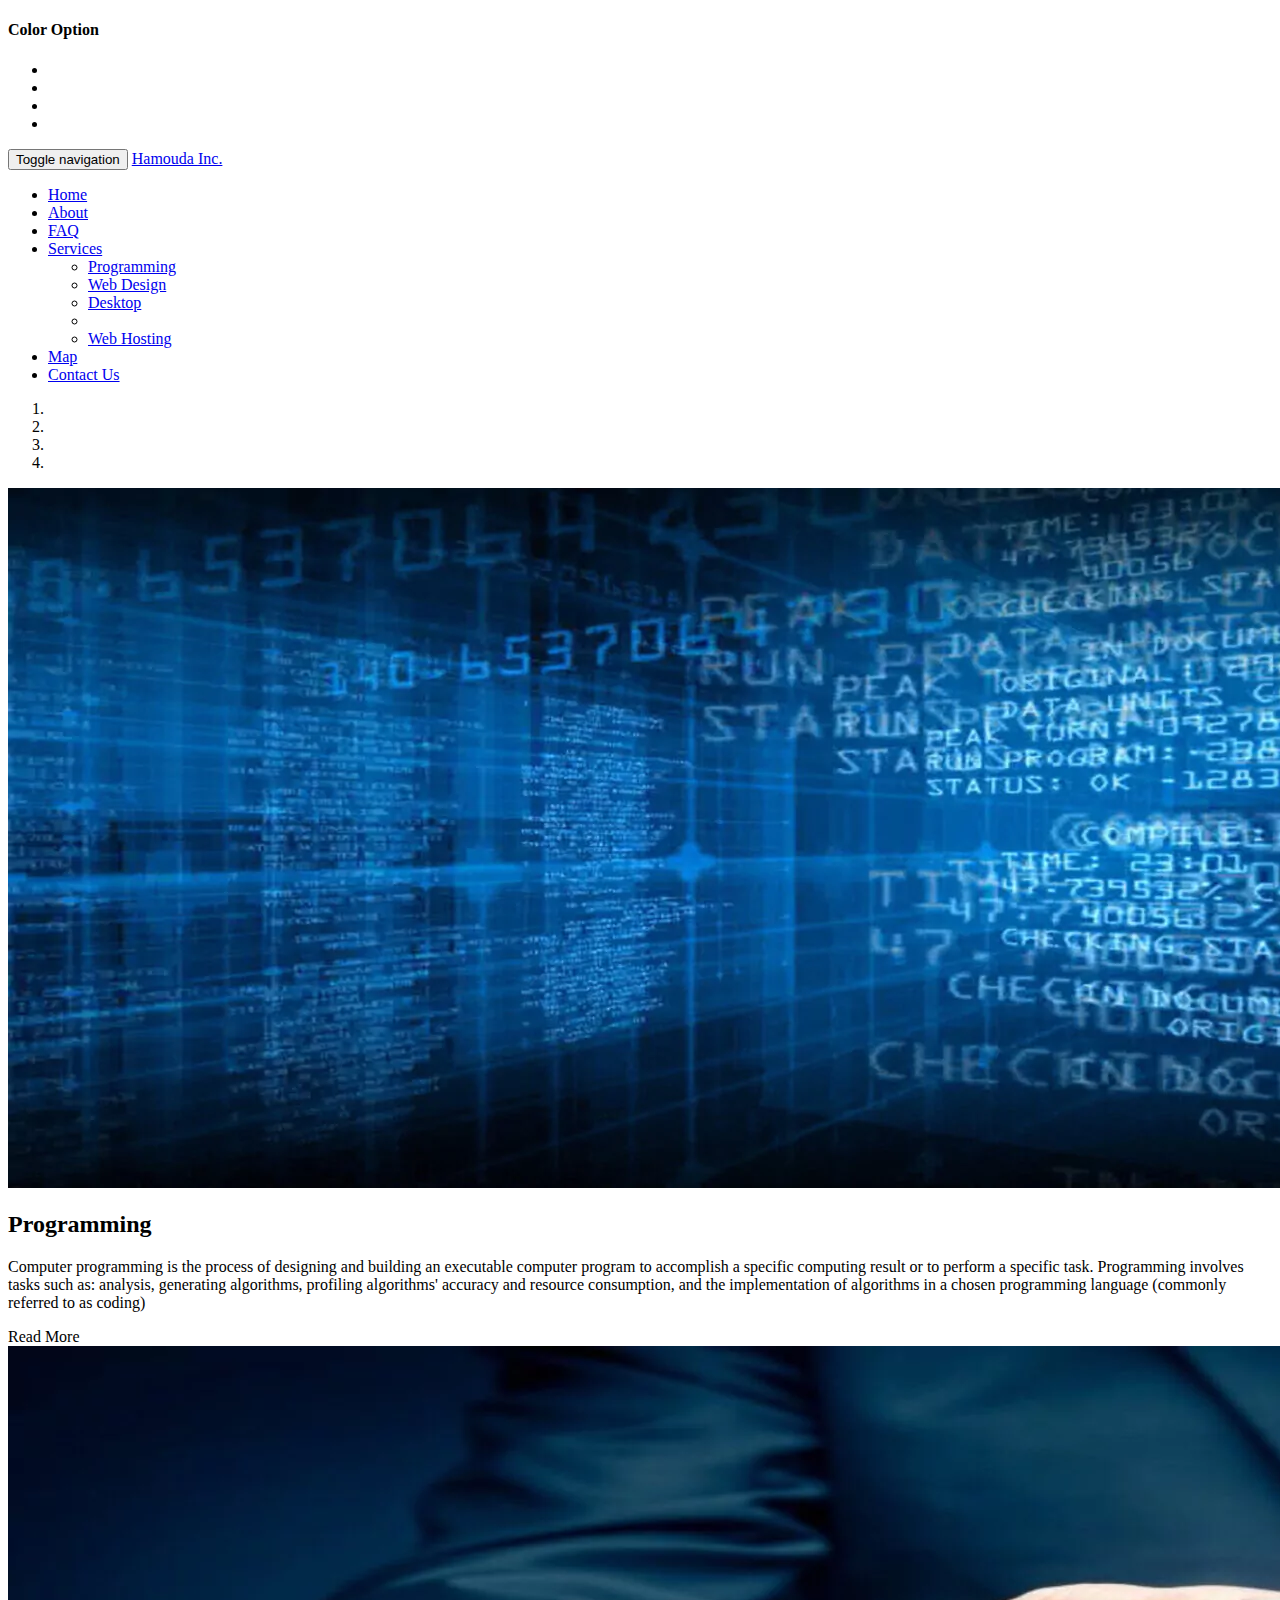
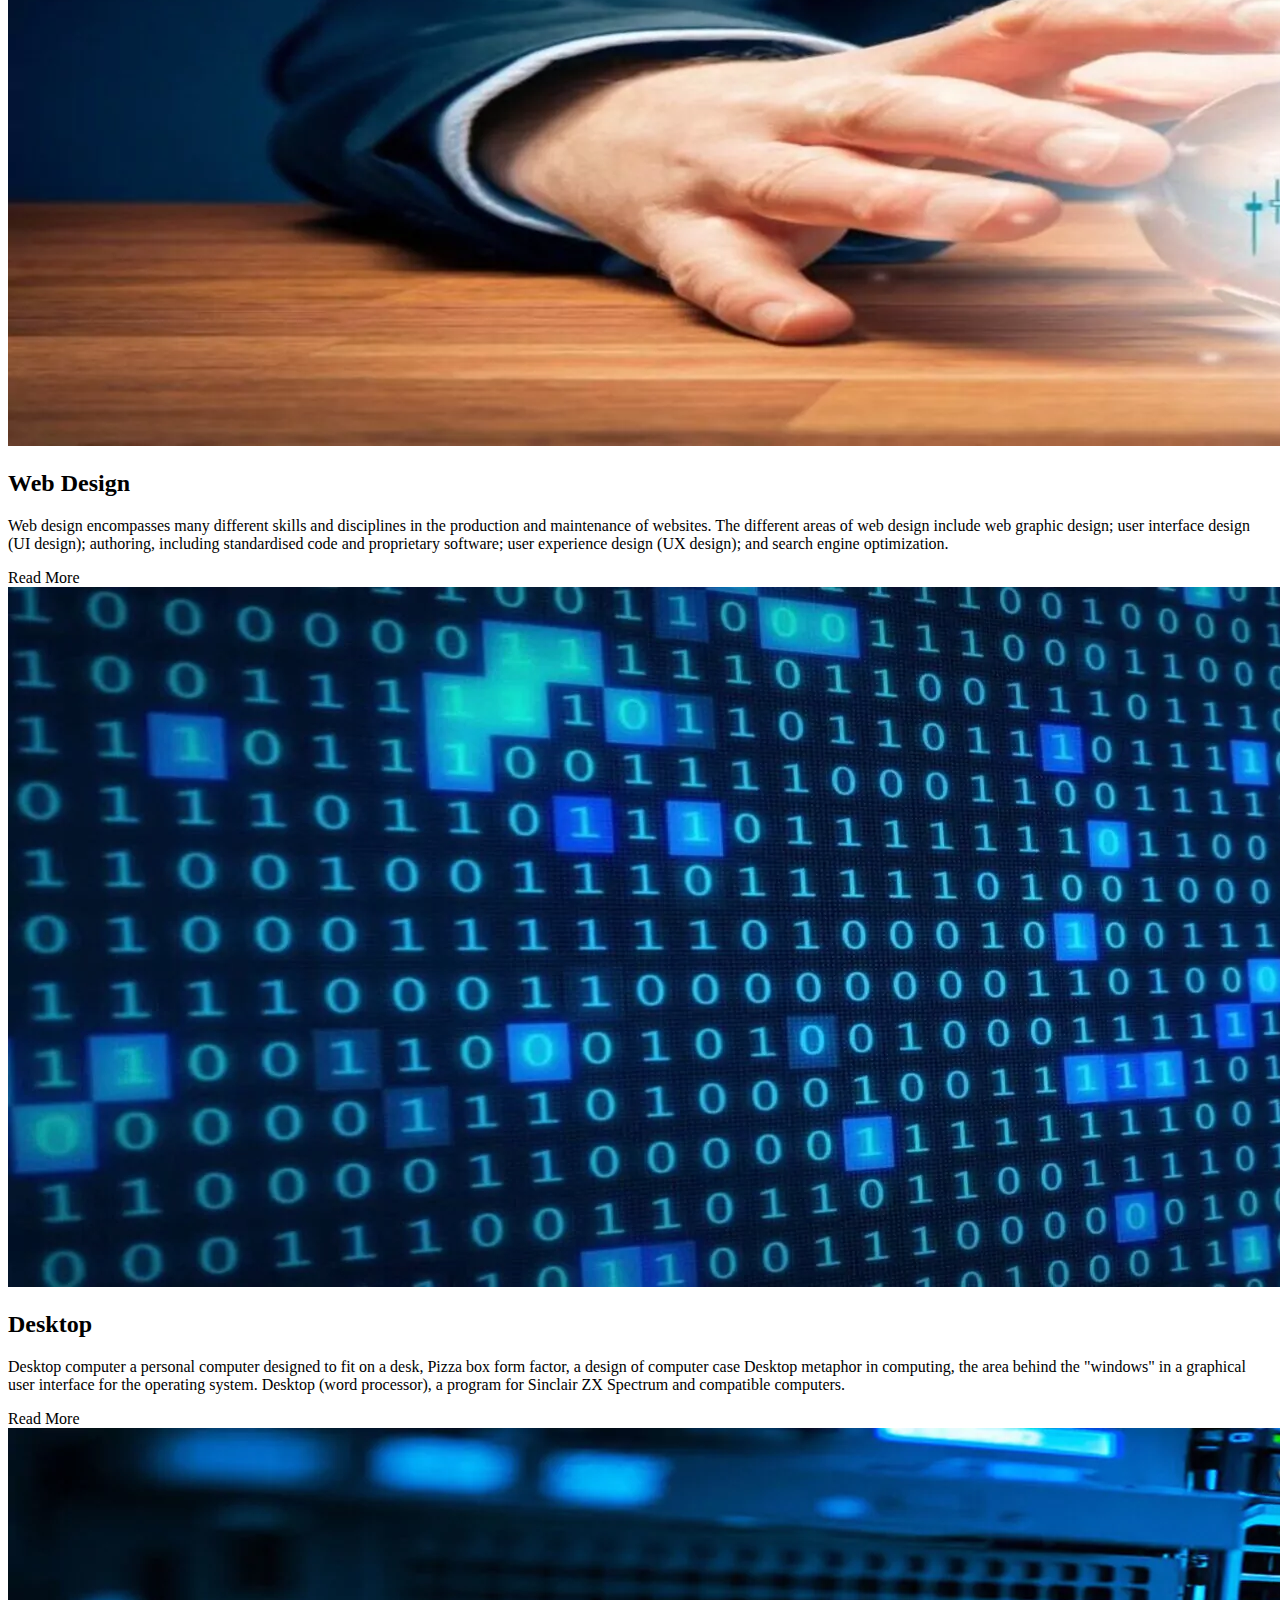
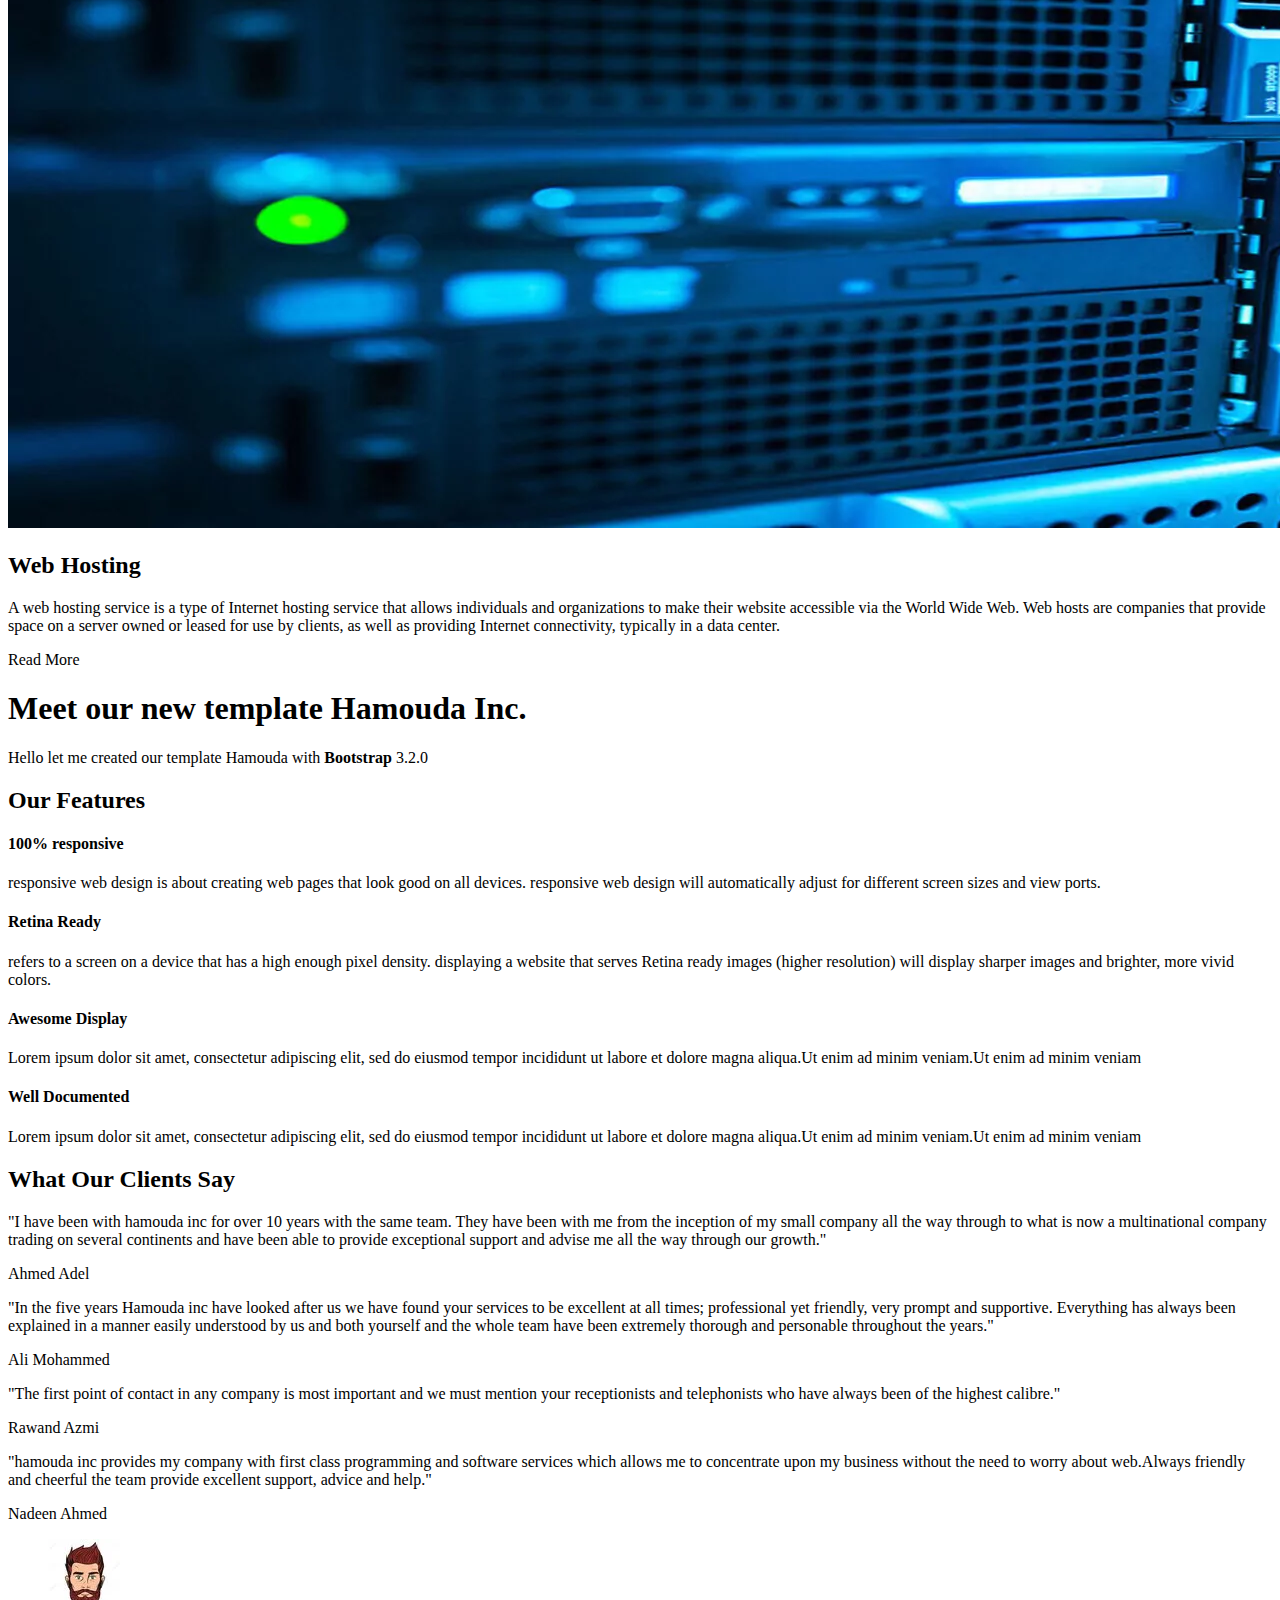
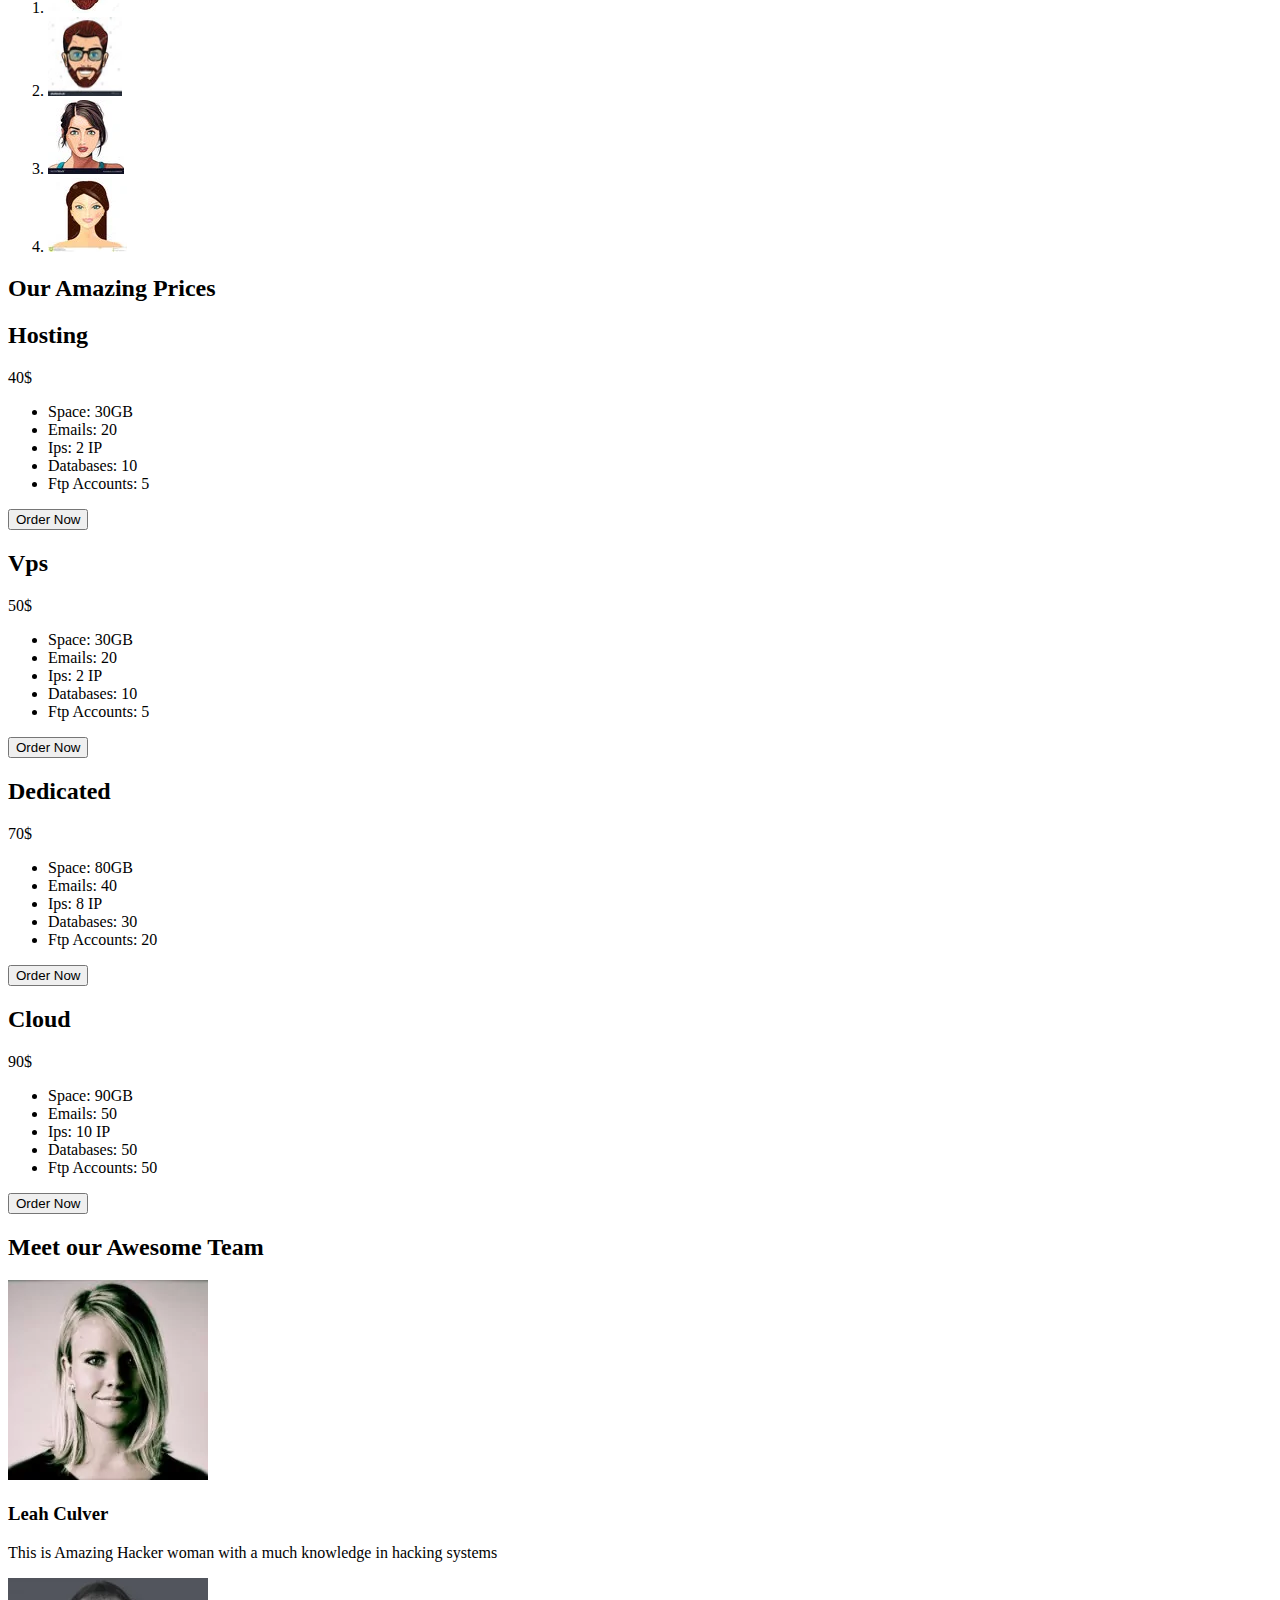
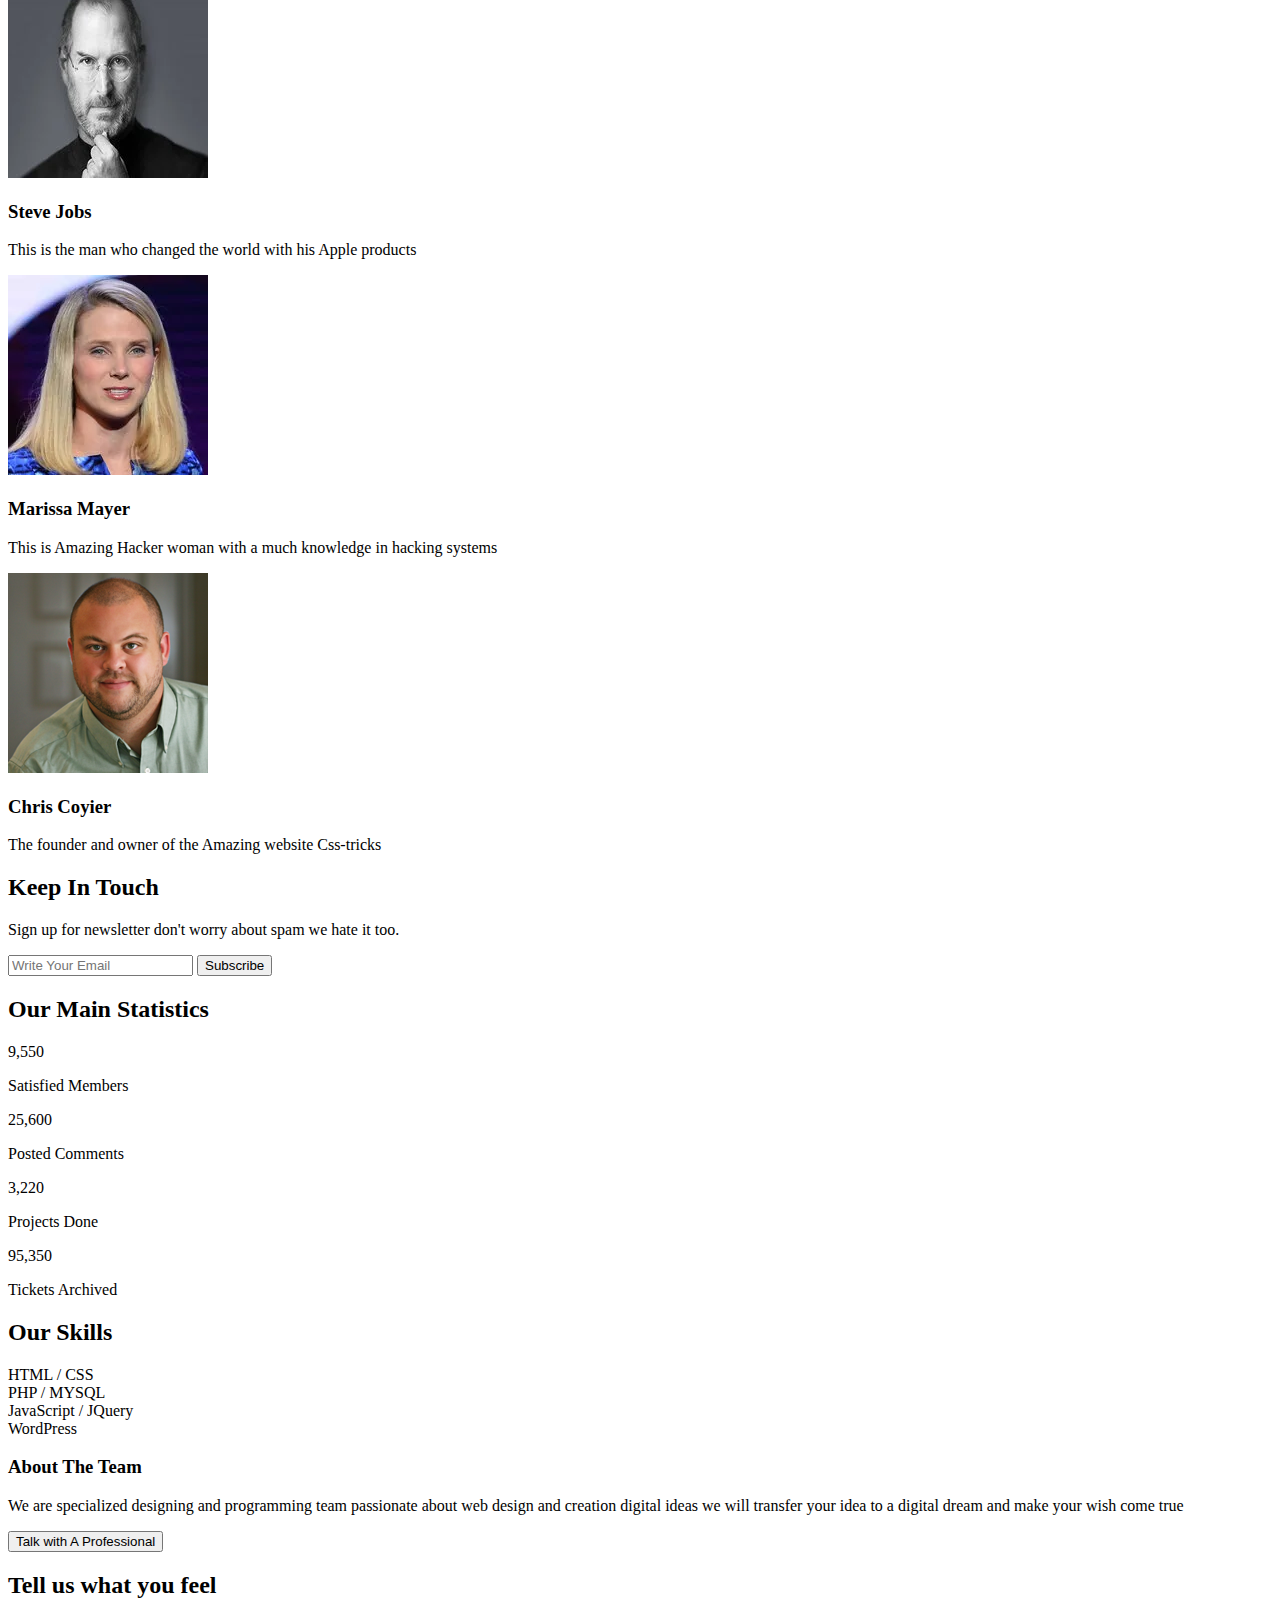
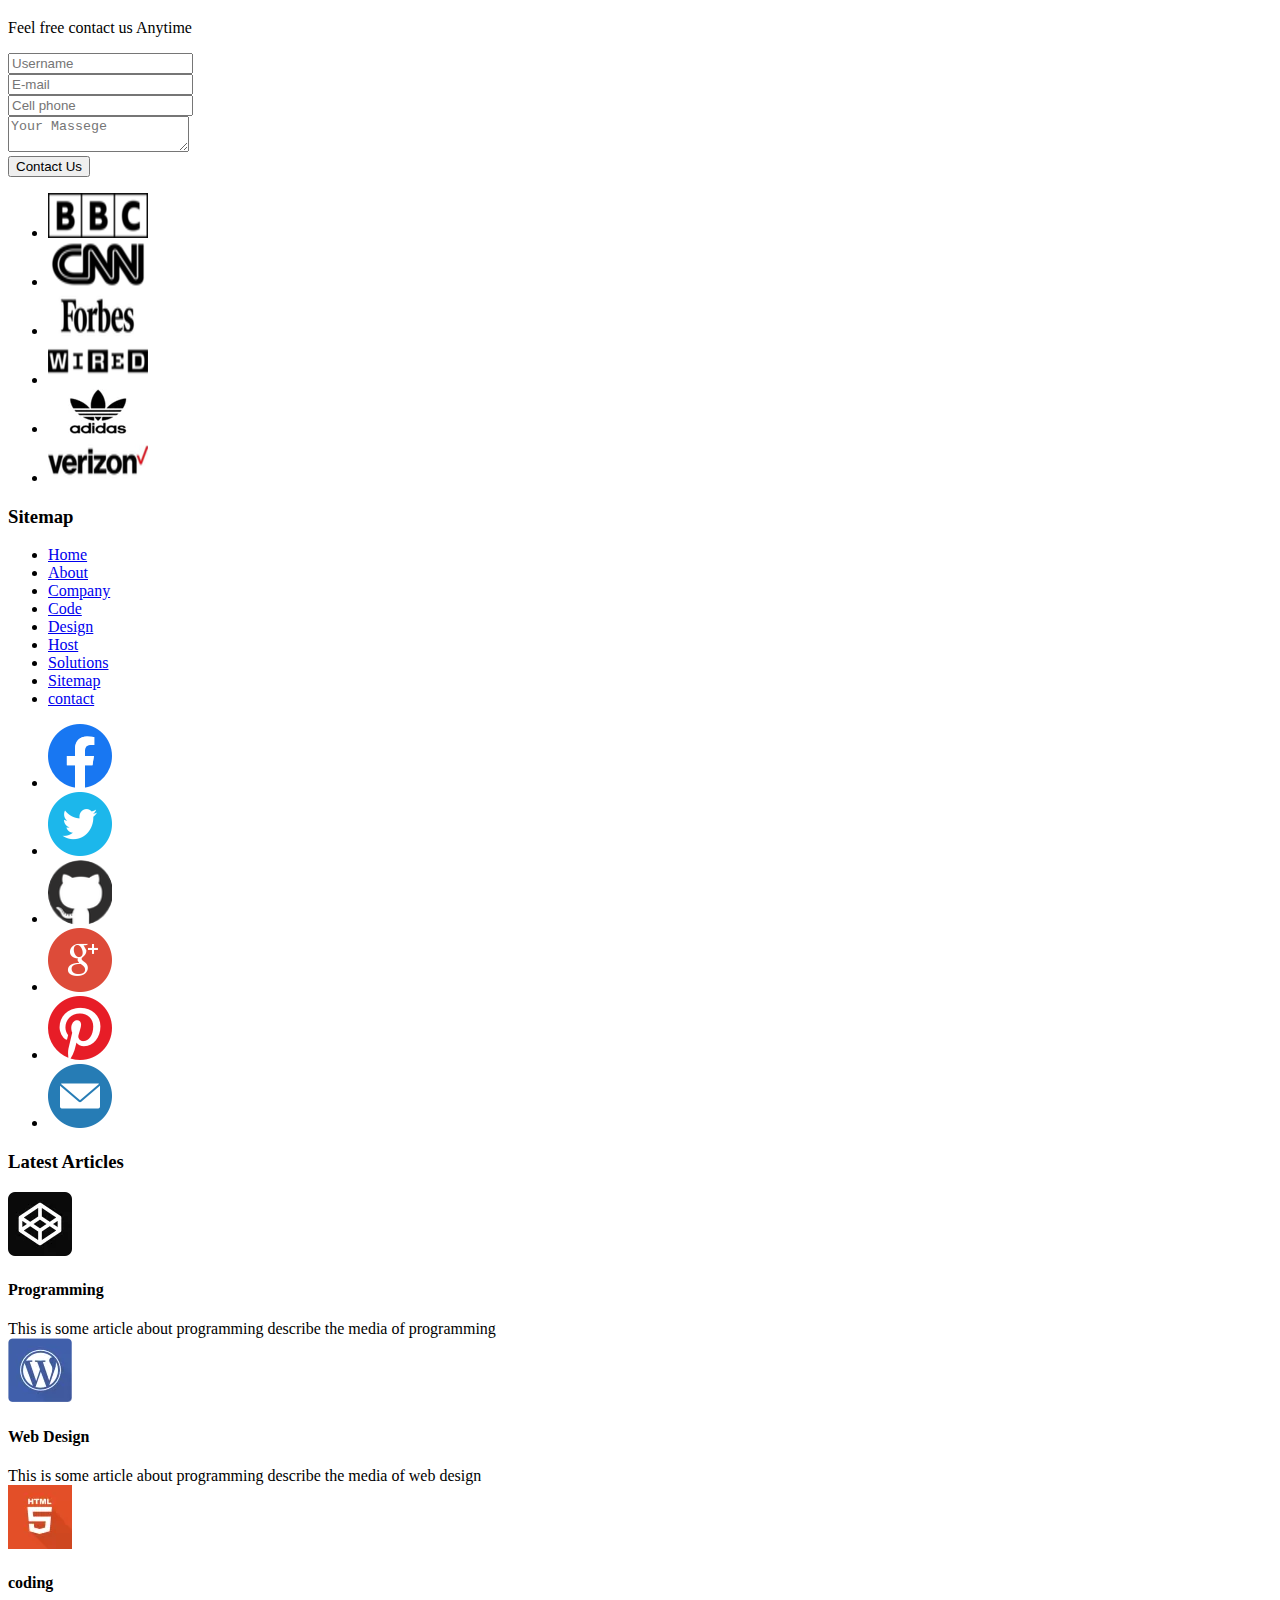
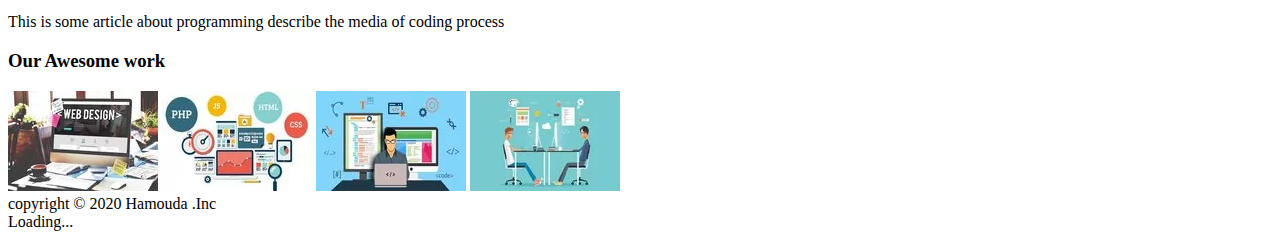
==== index.html @ d8b8d5c6 "add main file of html in project" ====
<!DOCtype html>
<html lang="en">
    <head>
        <meta charset="UTF-8">
        <!-- IE compatibility meta-->
        <meta http-equiv="x-UA-compatible" content="IE=edge">
        <!-- fist mobile meta-->
        <meta name="viewport" content="width=device-width, initial-scale=1.0">
        <title> Hamouda Inc.</title>
        <link rel="stylesheet" href="css/bootstrap.min.css">
        <link rel="stylesheet" href="css/all.min.css">
        <link rel="stylesheet" href="css/home.css">
        <link rel="stylesheet" href="css/default-theme.css">
        <link rel="stylesheet" href="css/hover.css">
        <link rel="stylesheet" href="css/animate.css">
        <link rel="icon" href="images/favicon.png">
        <script src="js/html5shiv.min.js"></script>
        <script src="js/respond.min.js"></script>
    </head>
    <body>
        <!--start section tool box-->
        <section class="option-box">
            <div class="color-option">
                <h4>Color Option</h4>
                <ul class="list-unstyled">
                    <li data-value="css/default-theme.css"></li>
                    <li data-value="css/blue-theme.css"></li>
                    <li data-value="css/green-theme.css"></li>
                    <li data-value="css/orange-theme.css"></li>
                </ul>
            </div>
            <i class="fa fa-cog fa-3x cog-check"></i>
        </section>
        <!--End section tool box-->
        
        <!-- start our navbar-->
        <nav class="navbar navbar-inverse navbar-fixed-top" role="navigation">
            <div class="container">
                <div class="navbar-header">
                    <button type="button" class="navbar-toggle" data-toggle="collapse" data-target="#ournavbar">
                        <span class="sr-only">Toggle navigation</span>
                        <span class="icon-bar"></span>
                        <span class="icon-bar"></span>
                        <span class="icon-bar"></span>
                    </button>
                    <a class="navbar-brand hvr-pop" href="index.html">Hamouda <span>Inc.</span></a>
                </div>
                <!-- start navbar-->
                <div class="collapse navbar-collapse" id="ournavbar">
                    <ul class="nav navbar-nav navbar-right">
                        <li class="active"><a href="index.html">Home</a></li>
                        <li><a href="about.html">About</a></li>
                        <li><a href="faq.html">FAQ</a></li>
                        <li class="dropdown">
                        <a href="#" class="dropdown-toggle" data-toggle="dropdown">Services <span class="caret"></span></a>
                        <ul class="dropdown-menu" role="menu">
                            <li><a href="#">Programming</a></li>
                            <li><a href="#">Web Design</a></li>
                            <li><a href="#">Desktop</a></li>
                            <li class="divider"></li>
                            <li><a href="#">Web Hosting</a></li>
                        </ul>
                        </li>
                        <li><a href="#"> Map</a></li>
                        <li><a href="#"> Contact Us</a></li>
                    </ul>
                </div>
            </div>
        </nav>
            <!-- End navbar-->
            <!-- End  our navbar-->

            <!-- start  Carousel-->
        <div id="myslide" class="carousel slide hidden-xs" data-ride="carousel">
            <!-- Indicators -->
            <ol class="carousel-indicators">
                <li data-target="#myslide" data-slide-to="0" class="active"></li>
                <li data-target="#myslide" data-slide-to="1"></li>
                <li data-target="#myslide" data-slide-to="2"></li>
                <li data-target="#myslide" data-slide-to="3"></li>
            </ol>

            <!-- Wrapper for slides -->
            <div class="carousel-inner">
              <div class="item active">
                <img src="images/case-show/pic1.webp" width="2200" height="700" alt="pic1">
                <div class="carousel-caption hidden-xs">
                  <h2 class="h1">Programming</h2>
                  <p class="lead">Computer programming is the process of designing and building an executable computer program to accomplish a specific computing result or to perform a specific task. Programming involves tasks such as: analysis, generating algorithms, profiling algorithms' accuracy and resource consumption, and the implementation of algorithms in a chosen programming language (commonly referred to as coding) </p>
                  <div class="btn btn-primary"> Read More</div>
                  
                </div>
              </div>
              <div class="item">
                <img src="images/case-show/pic2.webp" width="2200" height="700" alt="pic2">
                <div class="carousel-caption hidden-xs ">
                    <h2 class="h1">Web Design</h2>
                  <p class="lead">Web design encompasses many different skills and disciplines in the production and maintenance of websites. The different areas of web design include web graphic design; user interface design (UI design); authoring, including standardised code and proprietary software; user experience design (UX design); and search engine optimization.</p>
                  <div class="btn btn-primary"> Read More</div>
                  
                </div>
              </div>
              <div class="item">
                <img src="images/case-show/pic3.webp" width="2200" height="700" alt="pic3">
                <div class="carousel-caption hidden-xs">
                  <h2 class="h1">Desktop</h2>
                  <p class="lead">Desktop computer a personal computer designed to fit on a desk, Pizza box form factor, a design of computer case
                            Desktop metaphor in computing, the area behind the "windows" in a graphical user interface for the operating system. Desktop (word processor), a program for Sinclair ZX Spectrum and compatible computers. </p>
                  <div class="btn btn-primary"> Read More</div>
                  
                </div>
              </div>
              <div class="item">
                <img src="images/case-show/pic4.webp" width="2200" height="700" alt="pic4">
                <div class="carousel-caption hidden-xs">
                  <h2 class="h1">Web Hosting</h2>
                  <p class="lead">A web hosting service is a type of Internet hosting service that allows individuals and organizations to make their website accessible via the World Wide Web. Web hosts are companies that provide space on a server owned or leased for use by clients, as well as providing Internet connectivity, typically in a data center. </p>
                  <div class="btn btn-primary"> Read More</div>
                  
                </div>
              </div>
              
            </div>
          
            <!-- Controls -->
            <a class="left carousel-control" href="#myslide" role="button" data-slide="prev">
              <span class="glyphicon glyphicon-chevron-left"></span>
            </a>
            <a class="right carousel-control" href="#myslide" role="button" data-slide="next">
              <span class="glyphicon glyphicon-chevron-right"></span>
            </a>
          </div>
            <!-- End Carousel-->
                <!-- start section about-->
        <section class="about text-center wow animate__bounceIn" data-wow-duration="2s" data-wow-offset="200">
            <div class="container">
                <h1>Meet our new template <span> Hamouda Inc.</span></h1>
                <p class="lead">
                    Hello let me created our template Hamouda with <strong> Bootstrap</strong> 3.2.0  
                </p>
            </div>    
        </section>
        <!-- End section about-->
        <!-- start section features-->
        <section class="features text-center ">
            <div class="container">
                <h2 class="h1"> Our Features </h2>
                <div class="row">
                    <div class="col-lg-3 col-md-6">
                        <div class="feat  wow animate__bounceInLeft" data-wow-duration="2s" data-wow-offset="90">
                            <span class="glyphicon glyphicon-ok"></span>
                            <h4> 100% responsive</h4>
                            <p>responsive web design is about creating web pages that look good on all devices. responsive web design will automatically adjust for different screen sizes and view ports.</p>
                        </div>
                    </div>
                    <div class="col-lg-3 col-md-6">
                        <div class="feat  wow animate__bounceInUp" data-wow-duration="2s" data-wow-offset="90">
                            <span class="glyphicon glyphicon-thumbs-up"></span>
                            <h4> Retina Ready </h4>
                            <p>refers to a screen on a device that has a high enough pixel density.  displaying a website that serves Retina ready images (higher resolution) will display sharper images and brighter, more vivid colors.</p>
                        </div>
                    </div>
                    <div class="col-lg-3 col-md-6">
                        <div class="feat wow animate__bounceInDown" data-wow-duration="2s" data-wow-offset="90">
                            <span class="glyphicon glyphicon-eye-open"></span>
                            <h4> Awesome Display</h4>
                            <p>Lorem ipsum dolor sit amet, consectetur adipiscing elit, sed do eiusmod tempor incididunt ut labore et dolore magna aliqua.Ut enim ad minim veniam.Ut enim ad minim veniam</p>
                        </div>
                    </div>
                    <div class="col-lg-3 col-md-6">
                        <div class="feat  wow animate__bounceInRight" data-wow-duration="2s" data-wow-offset="90">
                            <span class="glyphicon glyphicon-pencil"></span>
                            <h4> Well Documented</h4>
                            <p>Lorem ipsum dolor sit amet, consectetur adipiscing elit, sed do eiusmod tempor incididunt ut labore et dolore magna aliqua.Ut enim ad minim veniam.Ut enim ad minim veniam</p>
                        </div>
                    </div>
                </div>
            </div>
        </section>
            <!-- start section testimonials -->
        <section class="testimonials text-center">
            <div class="container">
                <h2 class="h1"> What Our Clients Say</h2>
            
                <!-- start testimonials  Carousel-->
                <div id="Carousel-testimonials" class="carousel slide" data-ride="carousel">
                    
                    <div class="carousel-inner">
                        <div class="item active">
                            <p class="lead">"I have been with hamouda inc for over 10 years with the same team. They have been with me from the inception of my small company all the way through to what is now a multinational company trading on several continents and have been able to provide exceptional support and advise me all the way through our growth."</p>
                            <span> Ahmed Adel </span>
                        </div>
                    
                        <div class="item">
                            <p class="lead">"In the five years Hamouda inc have looked after us we have found your services to be excellent at all times; professional yet friendly, very prompt and supportive. Everything has always been explained in a manner easily understood by us and both yourself and the whole team have been extremely thorough and personable throughout the years."</p>
                            <span> Ali Mohammed </span>
                        </div>
                    
                        <div class="item">
                            <p class="lead">"The first point of contact in any company is most important and we must mention your receptionists and telephonists who have always been of the highest calibre."</p>
                            <span> Rawand Azmi </span>
                        </div>
                    
                        <div class="item">
                            <p class="lead">"hamouda inc provides my company with first class programming and software services which allows me to concentrate upon my business without the need to worry about web.Always friendly and cheerful the team provide excellent support, advice and help."</p>
                            <span> Nadeen Ahmed  </span>
                        </div>
                    </div>

                    <ol class="carousel-indicators">
                        <li data-target="#Carousel-testimonials" data-slide-to="0" class="active">
                            <img src="images/carousel/vector3.webp" width="74" height="74" alt="vector3" >
                        </li>
                        <li data-target="#Carousel-testimonials" data-slide-to="1">
                            <img src="images/carousel/vector4.webp" width="74" height="79" alt="vector4" >
                        </li>
                        <li data-target="#Carousel-testimonials" data-slide-to="2">
                            <img src="images/carousel/vector2.webp" width="76" height="74" alt="vector2" >
                        </li>
                        <li data-target="#Carousel-testimonials" data-slide-to="3">
                            <img src="images/carousel/vector1.webp" width="79" height="74" alt="vector1" >
                        </li>
                    </ol>
                </div>
                <!-- End section Carousel-->
            </div>
        </section>
            <!-- End section testimonials-->
        <!-- End section features-->
        
        <!-- start section price table-->
        <section class="price-table text-center ">
            <div class="container">
                <h2 class="h1"> Our Amazing Prices </h2>
                <div class="row">
                    <div class="col-lg-3 col-sm-6 col-xs-12 ">
                        <div class="price-box wow animate__fadeInDown" data-wow-duration="2s" data-wow-offset="400">
                            <h2 class="text-primary "> Hosting </h2>
                            <p class="center-block"> 40$ </p>
                            <ul class="list-unstyled">
                                <li> Space: 30GB</li>
                                <li> Emails: 20 </li>
                                <li> Ips: 2 IP </li>
                                <li> Databases: 10 </li>
                                <li> Ftp Accounts: 5 </li>  
                            </ul>
                            <button class="buttons-effect from-blue">
                                <span class="blue"></span>
                                <span>Order Now</span>
                            </button>
                        </div>
                    </div>
                    
                    <div class="col-lg-3 col-sm-6 col-xs-12">
                        <div class="price-box wow animate__fadeInUp" data-wow-duration="2s" data-wow-offset="400">
                            <h2 class="text-success "> Vps </h2>
                            <p class="center-block"> 50$ </p>
                            <ul class="list-unstyled">
                                <li> Space: 30GB</li>
                                <li> Emails: 20 </li>
                                <li> Ips: 2 IP </li>
                                <li> Databases: 10 </li>
                                <li> Ftp Accounts: 5 </li>  
                            </ul>
                            <button class="buttons-effect from-green">
                                <span class="green"></span>
                                <span>Order Now</span>
                            </button>
                        </div>
                    </div>
                    
                    <div class="col-lg-3 col-sm-6 col-xs-12">
                        <div class="price-box wow animate__fadeInDown" data-wow-duration="2s" data-wow-offset="400">
                            <h2 class="text-purple"> Dedicated </h2>
                            <p class="center-block"> 70$ </p>
                            <ul class="list-unstyled">
                                <li> Space: 80GB</li>
                                <li> Emails: 40 </li>
                                <li> Ips: 8 IP </li>
                                <li> Databases: 30 </li>
                                <li> Ftp Accounts: 20 </li>  
                            </ul>
                            <button class="buttons-effect from-purple">
                                <span class="purple"></span>
                                <span>Order Now</span>
                            </button>
                        </div>
                    </div>
                    
                    <div class="col-lg-3 col-sm-6 col-xs-12">
                        <div class="price-box wow animate__fadeInUp" data-wow-duration="2s" data-wow-offset="400">
                            <h2 class="text-danger"> Cloud </h2>
                            <p class="center-block"> 90$ </p>
                            <ul class="list-unstyled">
                                <li> Space: 90GB</li>
                                <li> Emails: 50 </li>
                                <li> Ips: 10 IP </li>
                                <li> Databases: 50 </li>
                                <li> Ftp Accounts: 50 </li>  
                            </ul>
                            <button class="buttons-effect from-red">
                                <span class="red"></span>
                                <span>Order Now</span>
                            </button>
                        </div>
                    </div>
                </div>
            </div>
        </section>
        <!-- End section price table-->
        
        <!-- start section our team -->
        <section class="our-team text-center">
            <div class="team">
                <div class="container">
                    <h2 class="h1"> Meet our Awesome Team </h2>
                    <div class="row">
                        <div class="col-lg-3 col-sm-6 col-xs-12">
                           <div class="person wow animate__pulse" data-wow-duration="1s" data-wow-offset="200">
                            <img class="img-circle" src="images/team/leah.webp" width="200" height="200" alt="leah culver">
                            <h3>Leah Culver</h3>
                            <p>This is Amazing Hacker woman with a much knowledge in hacking systems</p>
                            <a href="https://www.facebook.com/leahculver/" target="_blank"><i class="fab fa-facebook-square fa-2x"></i></a>
                            <a href="https://twitter.com/leahculver" target="_blank"><i class="fab fa-twitter-square fa-2x"></i></a>
                            <a href="https://www.instagram.com/leahculver/" target="_blank"><i class="fab fa-instagram-square fa-2x"></i></a>
                            <a href="#"><i class="fab fa-snapchat-square fa-2x"></i></a>
                            <a href="#"><i class="fab fa-google-plus-square fa-2x"></i></a>
                           </div> 
                        </div>
                        <div class="col-lg-3 col-sm-6 col-xs-12">
                           <div class="person wow animate__pulse" data-wow-duration="1s" data-wow-offset="200">
                            <img class="img-circle" src="images/team/steve.webp" width="200" height="200" alt="steve jobs">
                            <h3>Steve Jobs</h3>
                            <p>This is the man who changed the world with his Apple products </p>
                            <a href="https://www.facebook.com/stevejobsfilm" target="_blank"><i class="fab fa-facebook-square fa-2x"></i></a>
                            <a href="https://twitter.com/SteveJobsFilm" target="_blank"><i class="fab fa-twitter-square fa-2x"></i></a>
                            <a href="https://www.instagram.com/stevejobsok/" target="_blank"><i class="fab fa-instagram-square fa-2x"></i></a>
                            <a href="#"><i class="fab fa-snapchat-square fa-2x"></i></a>
                            <a href="#"><i class="fab fa-google-plus-square fa-2x"></i></a>
                           </div> 
                        </div>
                        <div class="col-lg-3 col-sm-6 col-xs-12">
                           <div class="person wow animate__pulse" data-wow-duration="1s" data-wow-offset="200">
                            <img class="img-circle" src="images/team/marissa.webp" width="200" height="200" alt="marissa mayer">
                            <h3>Marissa Mayer</h3>
                            <p>This is Amazing Hacker woman with a much knowledge in hacking systems</p>
                            <a href="https://www.facebook.com/marissamayer" target="_blank"><i class="fab fa-facebook-square fa-2x"></i></a>
                            <a href="https://twitter.com/marissa_meyer" target="_blank"><i class="fab fa-twitter-square fa-2x"></i></a>
                            <a href="https://www.instagram.com/marissameyerauthor/" target="_blank"><i class="fab fa-instagram-square fa-2x"></i></a>
                            <a href="#"><i class="fab fa-snapchat-square fa-2x"></i></a>
                            <a href="#"><i class="fab fa-google-plus-square fa-2x"></i></a>
                           </div> 
                        </div>
                        <div class="col-lg-3 col-sm-6 col-xs-12 ">
                           <div class="person wow animate__pulse" data-wow-duration="1s" data-wow-offset="200">
                            <img class="img-circle" src="images/team/chris.webp" width="200" height="200" alt="chris coyier">
                            <h3>Chris Coyier</h3>
                            <p>The founder and owner of the Amazing website Css-tricks </p>
                            <a href="https://www.facebook.com/chriscoyier" target="_blank"><i class="fab fa-facebook-square fa-2x"></i></a>
                            <a href="https://twitter.com/chriscoyier" target="_blank"><i class="fab fa-twitter-square fa-2x"></i></a>
                            <a href="https://www.instagram.com/chriscoyier/" target="_blank"><i class="fab fa-instagram-square fa-2x"></i></a>
                            <a href="#"><i class="fab fa-snapchat-square fa-2x"></i></a>
                            <a href="#"><i class="fab fa-google-plus-square fa-2x"></i></a>
                           </div>  
                        </div>
                    </div>
                </div>      
            </div>
        </section>
        <!-- End section our team -->
        
        <!-- start section subscribe -->
        <section class="subscribe text-center">
            <div class="container wow animate__fadeInUp" data-wow-duration="1s" data-wow-offset="220">
                <h2 class="h1"> Keep In Touch </h2>
                <p class="lead"> Sign up for newsletter don't worry about spam we hate it too. </p>
                <form class="form-inline">
                   <input class="form-control input-lg" type="text" placeholder="Write Your Email">
                   <button class="btn btn-danger btn-lg"><i class="fa fa-edit fa-lg"></i> Subscribe </button>
                </form>
            </div>
        </section>
        <!-- End section subscribe -->
        
        <!-- start section statistics -->
        <section class="statistics text-center">
            <div class="data">
                <div class="container">
                    <h2 class="h1"> Our Main Statistics</h2>
                    <div class="row">
                        <div class="col-md-3 col-sm-6">
                            <div class="stats">
                                <i class="fa fa-users fa-5x"></i>
                                <p> 9,550 </p>
                                <span> Satisfied Members</span>
                            </div>
                        </div>
                        
                        <div class="col-md-3 col-sm-6">
                            <div class="stats">
                                <i class="fa fa-comments fa-5x"></i>
                                <p> 25,600 </p>
                                <span> Posted Comments</span>
                            </div>
                        </div>
                        
                        <div class="col-md-3 col-sm-6">
                            <div class="stats">
                                <i class="fas fa-suitcase fa-5x"></i>
                                <p>3,220 </p>
                                <span> Projects Done</span>
                            </div>
                        </div>
                        
                        <div class="col-md-3 col-sm-6">
                            <div class="stats">
                                <i class="far fa-life-ring fa-5x"></i>
                                <p>95,350</p>
                                <span> Tickets Archived</span>
                            </div>
                        </div>
                        
                        </div>
                    </div>
                </div>
            </div>
        </section>
        <!-- End section statistics -->
        
        <!-- start section our skills-->
        <section class="our-skills text-center">
         <div class="container">
            <h2 class="h1"> Our Skills </h2>
            <div class="row">
                
               <!-- start  progress skills -->
                <div class="col-md-5">
                    <div class="skills-progress">
                        <div class="progress">
                            <div class="progress-bar progress-bar-success" role="progressbar" aria-valuenow="90" aria-valuemin="0" aria-valuemax="100" style="width:90%">
                                HTML / CSS
                            </div>
                        </div>
                        
                        <div class="progress">
                            <div class="progress-bar progress-bar-danger" role="progressbar" aria-valuenow="80" aria-valuemin="0" aria-valuemax="100" style="width:80%">
                                PHP / MYSQL
                            </div>
                        </div>
                        
                        <div class="progress">
                            <div class="progress-bar progress-bar-warning" role="progressbar" aria-valuenow="75" aria-valuemin="0" aria-valuemax="100" style="width:75%">
                                JavaScript / JQuery
                            </div>
                        </div>
                        
                        <div class="progress">
                            <div class="progress-bar progress-bar-info" role="progressbar" aria-valuenow="85" aria-valuemin="0" aria-valuemax="100" style="width:85%">
                                WordPress
                            </div>
                        </div>
                    </div>
                </div>
                <!-- End  progress skills -->
                <!-- start  Team Info -->
                <div class="col-md-6 col-md-offset-1 text-left">
                    <div class="skills-info">
                        <h3>About The Team</h3>
                        <p class="lead"> We are specialized designing and programming team passionate about web design and creation digital ideas we will transfer your idea to a digital dream and make your wish come true  </p>
                        <button type="button" class="btn btn-primary">Talk with A Professional </button>
                    </div> 
                </div>
                <!-- End  Team Info  -->
            </div>
         </div>
        </section>
        <!-- End section our skills-->
        
        <!--start section contact us -->
        <section class="contact-us text-center">
            <div class="fields">
                <div class="container">
                 <div class="row">
                 <i class="fa fa-headphones fa-5x"></i>
                 <h2 class="h1">Tell us what you feel</h2>
                 <p class="lead"> Feel free contact us Anytime</p>
                 
                 <!--start contact form-->
                 <form role="form">
                    <div class="col-md-6 wow animate__slideInLeft" data-wow-duration="1s" data-wow-offset="200">
                        <div class="form-group">
                            <input type="text" class="form-control input-lg" placeholder="Username">
                        </div>
                        <div class="form-group">
                            <input type="text" class="form-control input-lg" placeholder="E-mail">
                        </div>
                        <div class="form-group">
                            <input type="text" class="form-control input-lg" placeholder="Cell phone">
                        </div>
                     </div>
                    
                    <div class="col-md-6 wow animate__slideInRight" data-wow-duration="1s" data-wow-offset="200">
                        <div class="form-group">
                            <textarea type="text" class="form-control input-lg" placeholder="Your Massege"></textarea>
                        </div>
                         <button type="button" class="btn btn-primary btn-lg btn-block"> Contact Us </button>
                     </div>
                 </form>
                <!--End contact form-->
                </div>
               </div> 
            </div>
        </section>
        <!--End section contact us -->
        
        <!--start our clients -->
        <div class="our-clients">
            <div class="container">
                <div class="row">
                    <ul class="list-unstyled">
                        <li class="col-md-2 col-xs-4">
                            <img class="img-responsive center-block wow animate__bounceIn " src="images/logo/bbc.png" width="100" height="45" alt="BBC"  data-wow-duration="0.7s" data-wow-offset="100" data-wow-delay=".6s">
                        </li>
                        <li class="col-md-2 col-xs-4">
                            <img class="img-responsive center-block wow animate__bounceIn " src="images/logo/cnn.png" width="100" height="45" alt="CNN"  data-wow-duration=".7s" data-wow-offset="100" data-wow-delay="1.2s">
                        </li>
                        <li class="col-md-2 col-xs-4">
                            <img class="img-responsive center-block wow animate__bounceIn " src="images/logo/forbes.png" width="100" height="45" alt="Forbes"  data-wow-duration=".7s" data-wow-offset="100" data-wow-delay="1.8s">
                        </li>
                        <li class="col-md-2 col-xs-4">
                            <img class="img-responsive center-block wow animate__bounceIn " src="images/logo/wired.png" width="100" height="45" alt="Wired"  data-wow-duration=".7s" data-wow-offset="100" data-wow-delay="2.4s">
                        </li>
                        <li class="col-md-2 col-xs-4">
                            <img class="img-responsive center-block wow animate__bounceIn " src="images/logo/adidas.webp" width="100" height="45" alt="Adidas"  data-wow-duration=".7s" data-wow-offset="100" data-wow-delay="3s">
                        </li>
                        <li class="col-md-2 col-xs-4">
                            <img class="img-responsive center-block wow animate__bounceIn " src="images/logo/verizon.png" width="100" height="45" alt="Verizon"  data-wow-duration=".7s" data-wow-offset="100" data-wow-delay="3.6s">
                        </li>
                    </ul>
                </div>
            </div>
        </div>
        <!--End our clients -->
        
        <!--start ultimate footer section-->
        <section class="footer">
            <div class="container">
                <div class="row">
                    <div class="col-lg-4 col-md-6">
                        <h3>Sitemap</h3>
                        <ul class="list-unstyled three-columns">
                            <li><a class="a" href="#"> Home     </a></li>
                            <li><a class="a" href="#"> About    </a></li>
                            <li><a class="a" href="#"> Company  </a></li>
                            <li><a class="a" href="#"> Code     </a></li>
                            <li><a class="a" href="#"> Design   </a></li>
                            <li><a class="a" href="#"> Host     </a></li>
                            <li><a class="a" href="#"> Solutions</a></li>
                            <li><a class="a" href="#"> Sitemap  </a></li>
                            <li><a class="a" href="#"> contact  </a></li>
                        </ul>
                        <ul class="list-unstyled social-list">
                            <li><a href="https://www.facebook.com/ahmedhamouda9797" target="_blank"><img src="images/social/facebook.png" width="64" height="64" alt="Facebook" title="Facebook"></a></li>
                            <li><a href="https://twitter.com/Ahmed_hamouda97" target="_blank"><img src="images/social/twitter.png" width="64" height="64" alt="Twitter" title="Twitter"></a></li>
                            <li><a href="https://github.com/ahmedhamouda2" target="_blank"><img src="images/social/github.png" width="64" height="64" alt="github" title="github"></a></li>
                            <li><a href="#"><img src="images/social/google-plus.png" width="64" height="64" alt="Google +" title="Google Plus" ></a></li>
                            <li><a href="#"><img src="images/social/Pinterest.png" width="64" height="64" alt="Pinterest" title="Pinterest"></a></li>
                            <li><a href="#"><img src="images/social/mail.png" width="64" height="64" alt="E-mail" title="E-mail"></a></li>
                        </ul>
                    </div>
                    <div class="col-lg-4 col-md-6">
                        <h3>Latest Articles</h3>
                        <div class="media">
                            <a class="pull-left" href="#">
                                <img class="media-object" src="images/artical/programming.webp" width="64" height="64" alt="Programming">
                            </a>
                            <div class="media-body">
                                <h4 class="media-heading">Programming</h4>
                                This is some article  about programming describe the media of programming
                            </div>
                        </div>
                        
                        <div class="media">
                            <a class="pull-left" href="#">
                                <img class="media-object" src="images/artical/web.webp" width="64" height="64" alt="Web Design">
                            </a>
                            <div class="media-body">
                                <h4 class="media-heading">Web Design</h4>
                                This is some article  about programming describe the media of web design
                            </div>
                        </div>
                        
                        <div class="media">
                            <a class="pull-left" href="#">
                                <img class="media-object" src="images/artical/coding.webp" width="64" height="64" alt="coding">
                            </a>
                            <div class="media-body">
                                <h4 class="media-heading">coding</h4>
                                This is some article  about programming describe the media of coding process
                            </div>
                        </div>
                    </div>
                    <div class="col-lg-4">
                        <h3>Our Awesome work</h3>
                        <img class="img-thumbnail" src="images/work/work1.webp" width="150" height="100" alt="work1">
                        <img class="img-thumbnail" src="images/work/work2.webp" width="150" height="100" alt="work2">
                        <img class="img-thumbnail" src="images/work/work3.webp" width="150" height="100" alt="work3">
                        <img class="img-thumbnail" src="images/work/work4.webp" width="150" height="100" alt="work4">
                    </div>
                </div>
            </div>
            <div class="copy-right text-center">
                copyright &copy; 2020 <span> Hamouda</span> .Inc
            </div>
        </section>

        <!--End ultimate footer section-->
        <!--start div loading-->
        <div class="loading-overlay">
            <div class="loader">Loading...</div>
        </div>
        <!--End div loading-->
        
        <!--start  scroll to top-->
        <div id="scroll-top">
            <i class="fa fa-chevron-up fa-3x"></i>
        </div>
        <!--End  scroll to top-->

        <script src="js/Jquery-3.2.1.min.js"></script>
        <script src="js/bootstrap.min.js"></script>
        <script src="js/wow.min.js"></script>
        <script> new WOW().init(); </script>
        <script src="js/jquery.nicescroll.min.js"></script>
        <script src="js/plugins.js"></script>
    </body>
</html>
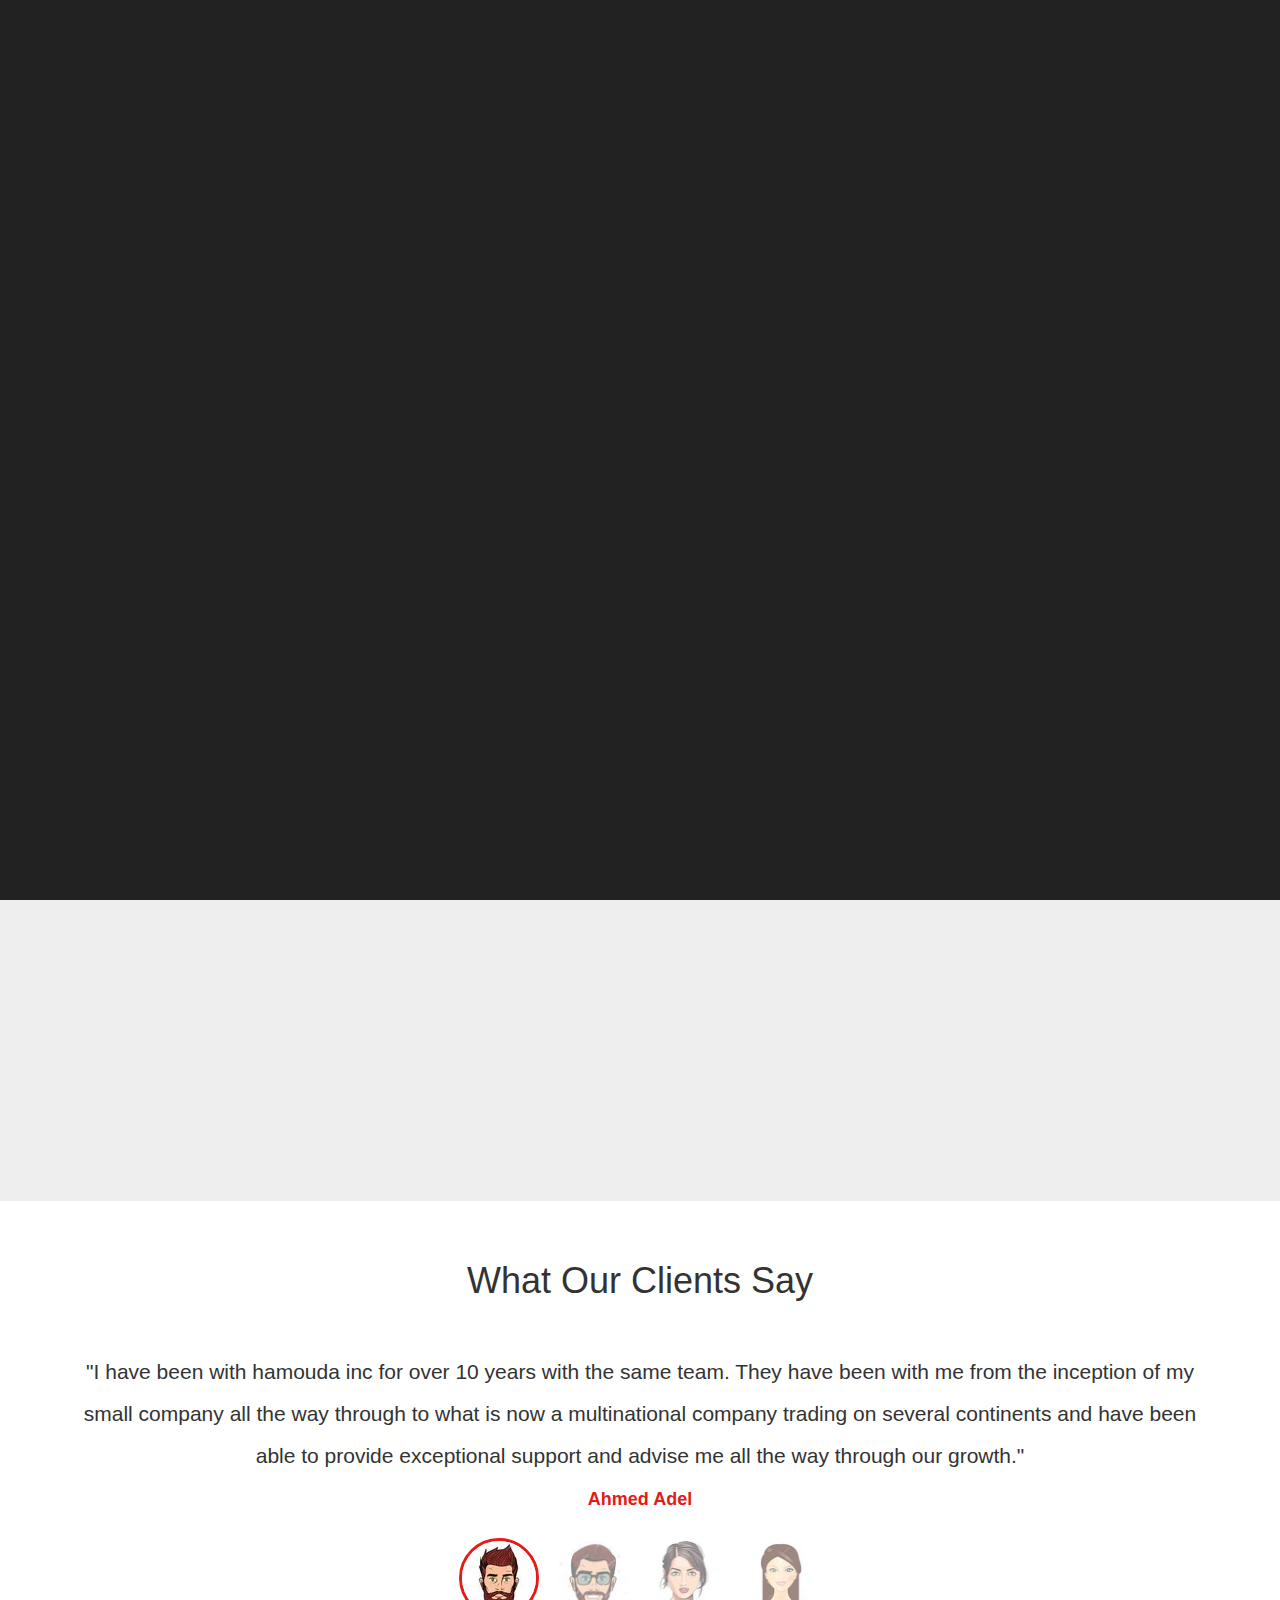
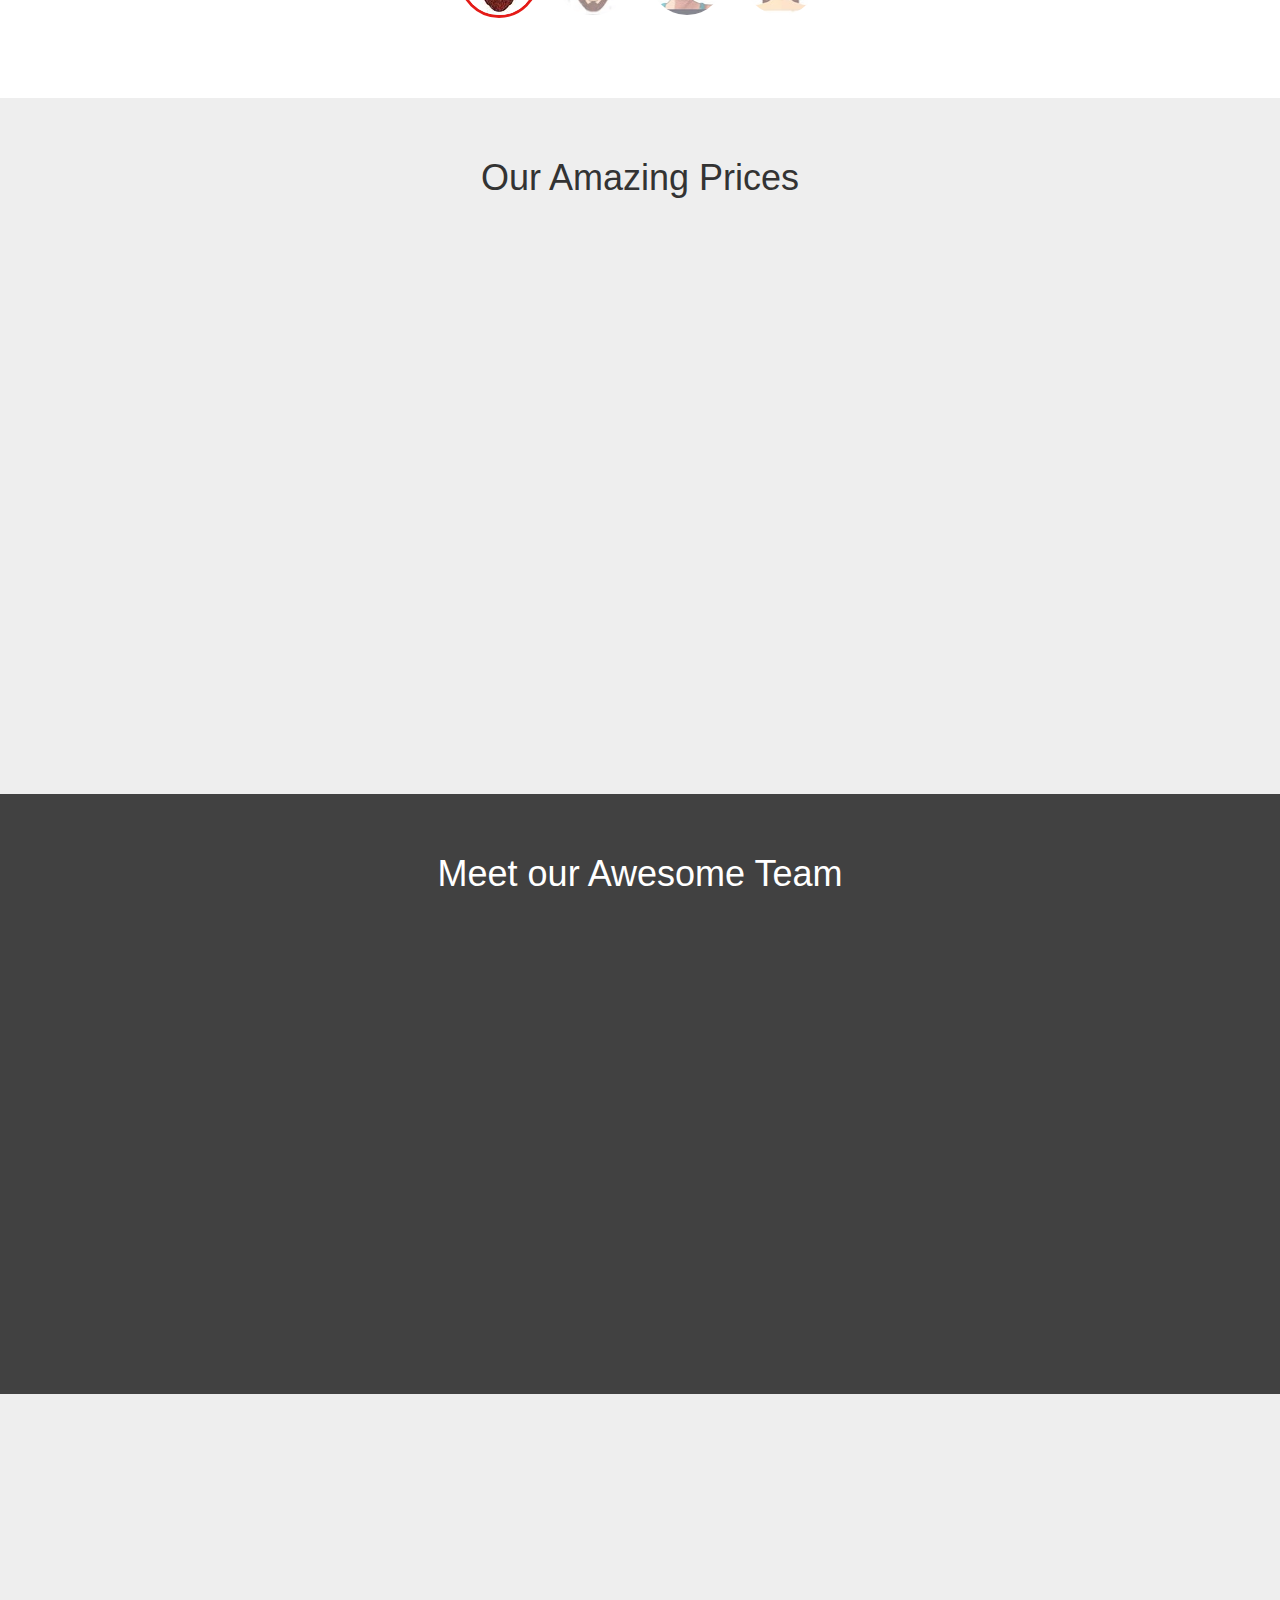
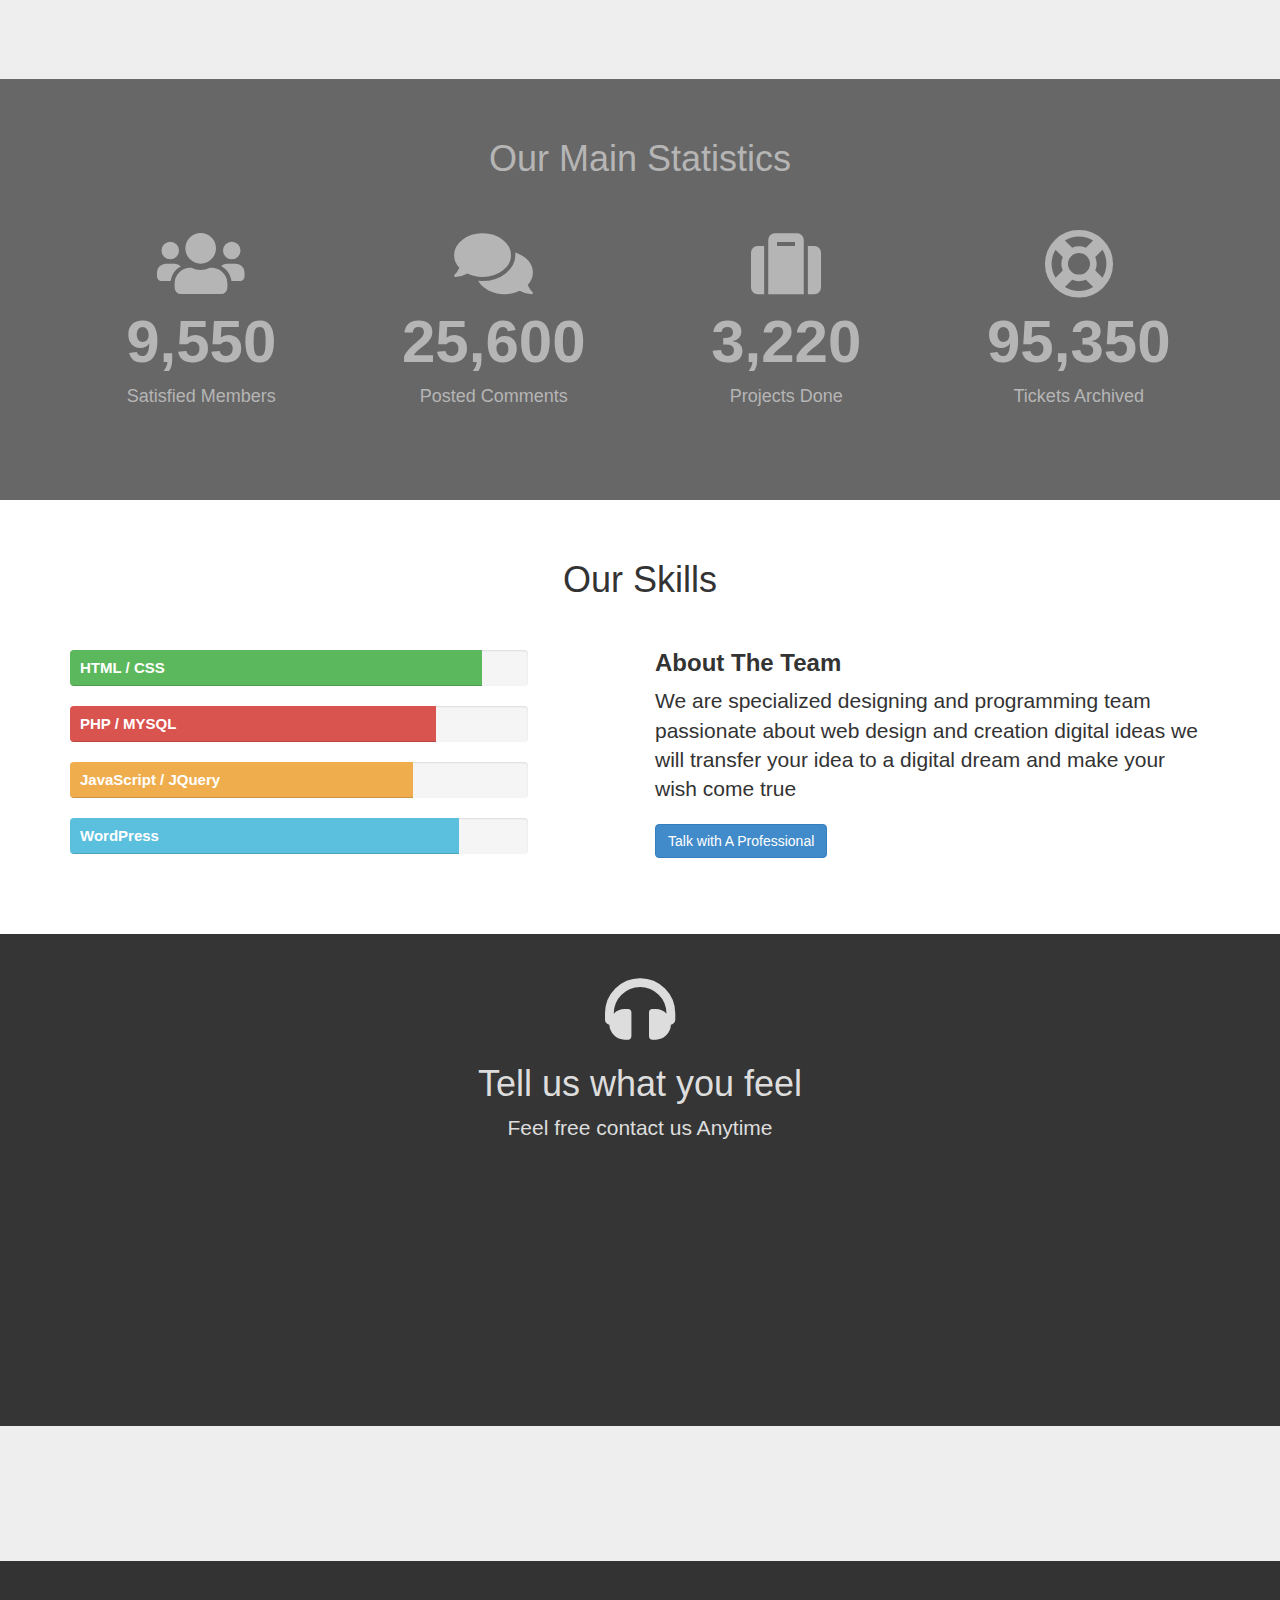
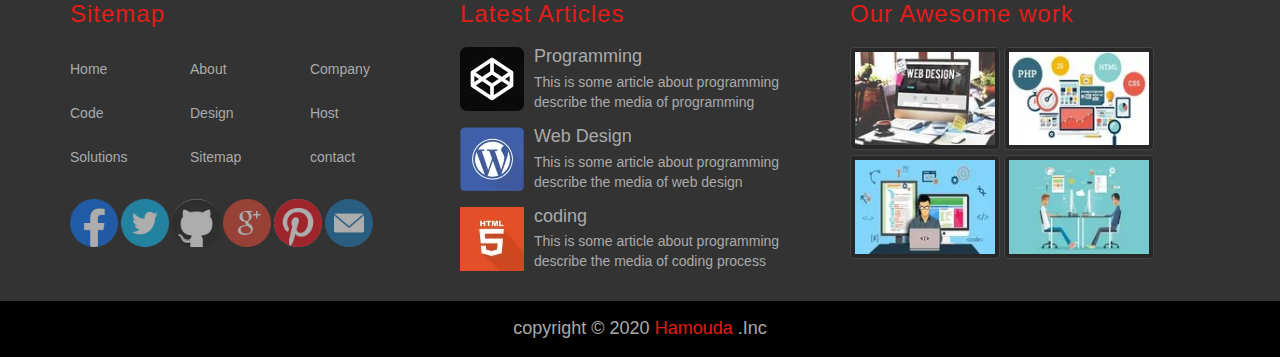
==== commit 6646e014: "edit of all paths in pages" ====
--- a/index.html
+++ b/index.html
@@ -49,8 +49,8 @@
                 <div class="collapse navbar-collapse" id="ournavbar">
                     <ul class="nav navbar-nav navbar-right">
                         <li class="active"><a href="index.html">Home</a></li>
-                        <li><a href="about.html">About</a></li>
-                        <li><a href="faq.html">FAQ</a></li>
+                        <li><a href="html/about.html">About</a></li>
+                        <li><a href="html/faq.html">FAQ</a></li>
                         <li class="dropdown">
                         <a href="#" class="dropdown-toggle" data-toggle="dropdown">Services <span class="caret"></span></a>
                         <ul class="dropdown-menu" role="menu">
--- a/css/all.min.css
+++ b/css/all.min.css
@@ -0,0 +1 @@
+.fa,.fab,.fad,.fal,.far,.fas{-moz-osx-font-smoothing:grayscale;-webkit-font-smoothing:antialiased;display:inline-block;font-style:normal;font-variant:normal;text-rendering:auto;line-height:1}.fa-lg{font-size:1.33333em;line-height:.75em;vertical-align:-.0667em}.fa-xs{font-size:.75em}.fa-sm{font-size:.875em}.fa-1x{font-size:1em}.fa-2x{font-size:2em}.fa-3x{font-size:3em}.fa-4x{font-size:4em}.fa-5x{font-size:5em}.fa-6x{font-size:6em}.fa-7x{font-size:7em}.fa-8x{font-size:8em}.fa-9x{font-size:9em}.fa-10x{font-size:10em}.fa-fw{text-align:center;width:1.25em}.fa-ul{list-style-type:none;margin-left:2.5em;padding-left:0}.fa-ul>li{position:relative}.fa-li{left:-2em;position:absolute;text-align:center;width:2em;line-height:inherit}.fa-border{border:.08em solid #eee;border-radius:.1em;padding:.2em .25em .15em}.fa-pull-left{float:left}.fa-pull-right{float:right}.fa.fa-pull-left,.fab.fa-pull-left,.fal.fa-pull-left,.far.fa-pull-left,.fas.fa-pull-left{margin-right:.3em}.fa.fa-pull-right,.fab.fa-pull-right,.fal.fa-pull-right,.far.fa-pull-right,.fas.fa-pull-right{margin-left:.3em}.fa-spin{-webkit-animation:fa-spin 2s linear infinite;animation:fa-spin 2s linear infinite}.fa-pulse{-webkit-animation:fa-spin 1s steps(8) infinite;animation:fa-spin 1s steps(8) infinite}@-webkit-keyframes fa-spin{0%{-webkit-transform:rotate(0deg);transform:rotate(0deg)}to{-webkit-transform:rotate(1turn);transform:rotate(1turn)}}@keyframes fa-spin{0%{-webkit-transform:rotate(0deg);transform:rotate(0deg)}to{-webkit-transform:rotate(1turn);transform:rotate(1turn)}}.fa-rotate-90{-ms-filter:"progid:DXImageTransform.Microsoft.BasicImage(rotation=1)";-webkit-transform:rotate(90deg);transform:rotate(90deg)}.fa-rotate-180{-ms-filter:"progid:DXImageTransform.Microsoft.BasicImage(rotation=2)";-webkit-transform:rotate(180deg);transform:rotate(180deg)}.fa-rotate-270{-ms-filter:"progid:DXImageTransform.Microsoft.BasicImage(rotation=3)";-webkit-transform:rotate(270deg);transform:rotate(270deg)}.fa-flip-horizontal{-ms-filter:"progid:DXImageTransform.Microsoft.BasicImage(rotation=0, mirror=1)";-webkit-transform:scaleX(-1);transform:scaleX(-1)}.fa-flip-vertical{-webkit-transform:scaleY(-1);transform:scaleY(-1)}.fa-flip-both,.fa-flip-horizontal.fa-flip-vertical,.fa-flip-vertical{-ms-filter:"progid:DXImageTransform.Microsoft.BasicImage(rotation=2, mirror=1)"}.fa-flip-both,.fa-flip-horizontal.fa-flip-vertical{-webkit-transform:scale(-1);transform:scale(-1)}:root .fa-flip-both,:root .fa-flip-horizontal,:root .fa-flip-vertical,:root .fa-rotate-90,:root .fa-rotate-180,:root .fa-rotate-270{-webkit-filter:none;filter:none}.fa-stack{display:inline-block;height:2em;line-height:2em;position:relative;vertical-align:middle;width:2.5em}.fa-stack-1x,.fa-stack-2x{left:0;position:absolute;text-align:center;width:100%}.fa-stack-1x{line-height:inherit}.fa-stack-2x{font-size:2em}.fa-inverse{color:#fff}.fa-500px:before{content:"\f26e"}.fa-accessible-icon:before{content:"\f368"}.fa-accusoft:before{content:"\f369"}.fa-acquisitions-incorporated:before{content:"\f6af"}.fa-ad:before{content:"\f641"}.fa-address-book:before{content:"\f2b9"}.fa-address-card:before{content:"\f2bb"}.fa-adjust:before{content:"\f042"}.fa-adn:before{content:"\f170"}.fa-adversal:before{content:"\f36a"}.fa-affiliatetheme:before{content:"\f36b"}.fa-air-freshener:before{content:"\f5d0"}.fa-airbnb:before{content:"\f834"}.fa-algolia:before{content:"\f36c"}.fa-align-center:before{content:"\f037"}.fa-align-justify:before{content:"\f039"}.fa-align-left:before{content:"\f036"}.fa-align-right:before{content:"\f038"}.fa-alipay:before{content:"\f642"}.fa-allergies:before{content:"\f461"}.fa-amazon:before{content:"\f270"}.fa-amazon-pay:before{content:"\f42c"}.fa-ambulance:before{content:"\f0f9"}.fa-american-sign-language-interpreting:before{content:"\f2a3"}.fa-amilia:before{content:"\f36d"}.fa-anchor:before{content:"\f13d"}.fa-android:before{content:"\f17b"}.fa-angellist:before{content:"\f209"}.fa-angle-double-down:before{content:"\f103"}.fa-angle-double-left:before{content:"\f100"}.fa-angle-double-right:before{content:"\f101"}.fa-angle-double-up:before{content:"\f102"}.fa-angle-down:before{content:"\f107"}.fa-angle-left:before{content:"\f104"}.fa-angle-right:before{content:"\f105"}.fa-angle-up:before{content:"\f106"}.fa-angry:before{content:"\f556"}.fa-angrycreative:before{content:"\f36e"}.fa-angular:before{content:"\f420"}.fa-ankh:before{content:"\f644"}.fa-app-store:before{content:"\f36f"}.fa-app-store-ios:before{content:"\f370"}.fa-apper:before{content:"\f371"}.fa-apple:before{content:"\f179"}.fa-apple-alt:before{content:"\f5d1"}.fa-apple-pay:before{content:"\f415"}.fa-archive:before{content:"\f187"}.fa-archway:before{content:"\f557"}.fa-arrow-alt-circle-down:before{content:"\f358"}.fa-arrow-alt-circle-left:before{content:"\f359"}.fa-arrow-alt-circle-right:before{content:"\f35a"}.fa-arrow-alt-circle-up:before{content:"\f35b"}.fa-arrow-circle-down:before{content:"\f0ab"}.fa-arrow-circle-left:before{content:"\f0a8"}.fa-arrow-circle-right:before{content:"\f0a9"}.fa-arrow-circle-up:before{content:"\f0aa"}.fa-arrow-down:before{content:"\f063"}.fa-arrow-left:before{content:"\f060"}.fa-arrow-right:before{content:"\f061"}.fa-arrow-up:before{content:"\f062"}.fa-arrows-alt:before{content:"\f0b2"}.fa-arrows-alt-h:before{content:"\f337"}.fa-arrows-alt-v:before{content:"\f338"}.fa-artstation:before{content:"\f77a"}.fa-assistive-listening-systems:before{content:"\f2a2"}.fa-asterisk:before{content:"\f069"}.fa-asymmetrik:before{content:"\f372"}.fa-at:before{content:"\f1fa"}.fa-atlas:before{content:"\f558"}.fa-atlassian:before{content:"\f77b"}.fa-atom:before{content:"\f5d2"}.fa-audible:before{content:"\f373"}.fa-audio-description:before{content:"\f29e"}.fa-autoprefixer:before{content:"\f41c"}.fa-avianex:before{content:"\f374"}.fa-aviato:before{content:"\f421"}.fa-award:before{content:"\f559"}.fa-aws:before{content:"\f375"}.fa-baby:before{content:"\f77c"}.fa-baby-carriage:before{content:"\f77d"}.fa-backspace:before{content:"\f55a"}.fa-backward:before{content:"\f04a"}.fa-bacon:before{content:"\f7e5"}.fa-bacteria:before{content:"\e059"}.fa-bacterium:before{content:"\e05a"}.fa-bahai:before{content:"\f666"}.fa-balance-scale:before{content:"\f24e"}.fa-balance-scale-left:before{content:"\f515"}.fa-balance-scale-right:before{content:"\f516"}.fa-ban:before{content:"\f05e"}.fa-band-aid:before{content:"\f462"}.fa-bandcamp:before{content:"\f2d5"}.fa-barcode:before{content:"\f02a"}.fa-bars:before{content:"\f0c9"}.fa-baseball-ball:before{content:"\f433"}.fa-basketball-ball:before{content:"\f434"}.fa-bath:before{content:"\f2cd"}.fa-battery-empty:before{content:"\f244"}.fa-battery-full:before{content:"\f240"}.fa-battery-half:before{content:"\f242"}.fa-battery-quarter:before{content:"\f243"}.fa-battery-three-quarters:before{content:"\f241"}.fa-battle-net:before{content:"\f835"}.fa-bed:before{content:"\f236"}.fa-beer:before{content:"\f0fc"}.fa-behance:before{content:"\f1b4"}.fa-behance-square:before{content:"\f1b5"}.fa-bell:before{content:"\f0f3"}.fa-bell-slash:before{content:"\f1f6"}.fa-bezier-curve:before{content:"\f55b"}.fa-bible:before{content:"\f647"}.fa-bicycle:before{content:"\f206"}.fa-biking:before{content:"\f84a"}.fa-bimobject:before{content:"\f378"}.fa-binoculars:before{content:"\f1e5"}.fa-biohazard:before{content:"\f780"}.fa-birthday-cake:before{content:"\f1fd"}.fa-bitbucket:before{content:"\f171"}.fa-bitcoin:before{content:"\f379"}.fa-bity:before{content:"\f37a"}.fa-black-tie:before{content:"\f27e"}.fa-blackberry:before{content:"\f37b"}.fa-blender:before{content:"\f517"}.fa-blender-phone:before{content:"\f6b6"}.fa-blind:before{content:"\f29d"}.fa-blog:before{content:"\f781"}.fa-blogger:before{content:"\f37c"}.fa-blogger-b:before{content:"\f37d"}.fa-bluetooth:before{content:"\f293"}.fa-bluetooth-b:before{content:"\f294"}.fa-bold:before{content:"\f032"}.fa-bolt:before{content:"\f0e7"}.fa-bomb:before{content:"\f1e2"}.fa-bone:before{content:"\f5d7"}.fa-bong:before{content:"\f55c"}.fa-book:before{content:"\f02d"}.fa-book-dead:before{content:"\f6b7"}.fa-book-medical:before{content:"\f7e6"}.fa-book-open:before{content:"\f518"}.fa-book-reader:before{content:"\f5da"}.fa-bookmark:before{content:"\f02e"}.fa-bootstrap:before{content:"\f836"}.fa-border-all:before{content:"\f84c"}.fa-border-none:before{content:"\f850"}.fa-border-style:before{content:"\f853"}.fa-bowling-ball:before{content:"\f436"}.fa-box:before{content:"\f466"}.fa-box-open:before{content:"\f49e"}.fa-box-tissue:before{content:"\e05b"}.fa-boxes:before{content:"\f468"}.fa-braille:before{content:"\f2a1"}.fa-brain:before{content:"\f5dc"}.fa-bread-slice:before{content:"\f7ec"}.fa-briefcase:before{content:"\f0b1"}.fa-briefcase-medical:before{content:"\f469"}.fa-broadcast-tower:before{content:"\f519"}.fa-broom:before{content:"\f51a"}.fa-brush:before{content:"\f55d"}.fa-btc:before{content:"\f15a"}.fa-buffer:before{content:"\f837"}.fa-bug:before{content:"\f188"}.fa-building:before{content:"\f1ad"}.fa-bullhorn:before{content:"\f0a1"}.fa-bullseye:before{content:"\f140"}.fa-burn:before{content:"\f46a"}.fa-buromobelexperte:before{content:"\f37f"}.fa-bus:before{content:"\f207"}.fa-bus-alt:before{content:"\f55e"}.fa-business-time:before{content:"\f64a"}.fa-buy-n-large:before{content:"\f8a6"}.fa-buysellads:before{content:"\f20d"}.fa-calculator:before{content:"\f1ec"}.fa-calendar:before{content:"\f133"}.fa-calendar-alt:before{content:"\f073"}.fa-calendar-check:before{content:"\f274"}.fa-calendar-day:before{content:"\f783"}.fa-calendar-minus:before{content:"\f272"}.fa-calendar-plus:before{content:"\f271"}.fa-calendar-times:before{content:"\f273"}.fa-calendar-week:before{content:"\f784"}.fa-camera:before{content:"\f030"}.fa-camera-retro:before{content:"\f083"}.fa-campground:before{content:"\f6bb"}.fa-canadian-maple-leaf:before{content:"\f785"}.fa-candy-cane:before{content:"\f786"}.fa-cannabis:before{content:"\f55f"}.fa-capsules:before{content:"\f46b"}.fa-car:before{content:"\f1b9"}.fa-car-alt:before{content:"\f5de"}.fa-car-battery:before{content:"\f5df"}.fa-car-crash:before{content:"\f5e1"}.fa-car-side:before{content:"\f5e4"}.fa-caravan:before{content:"\f8ff"}.fa-caret-down:before{content:"\f0d7"}.fa-caret-left:before{content:"\f0d9"}.fa-caret-right:before{content:"\f0da"}.fa-caret-square-down:before{content:"\f150"}.fa-caret-square-left:before{content:"\f191"}.fa-caret-square-right:before{content:"\f152"}.fa-caret-square-up:before{content:"\f151"}.fa-caret-up:before{content:"\f0d8"}.fa-carrot:before{content:"\f787"}.fa-cart-arrow-down:before{content:"\f218"}.fa-cart-plus:before{content:"\f217"}.fa-cash-register:before{content:"\f788"}.fa-cat:before{content:"\f6be"}.fa-cc-amazon-pay:before{content:"\f42d"}.fa-cc-amex:before{content:"\f1f3"}.fa-cc-apple-pay:before{content:"\f416"}.fa-cc-diners-club:before{content:"\f24c"}.fa-cc-discover:before{content:"\f1f2"}.fa-cc-jcb:before{content:"\f24b"}.fa-cc-mastercard:before{content:"\f1f1"}.fa-cc-paypal:before{content:"\f1f4"}.fa-cc-stripe:before{content:"\f1f5"}.fa-cc-visa:before{content:"\f1f0"}.fa-centercode:before{content:"\f380"}.fa-centos:before{content:"\f789"}.fa-certificate:before{content:"\f0a3"}.fa-chair:before{content:"\f6c0"}.fa-chalkboard:before{content:"\f51b"}.fa-chalkboard-teacher:before{content:"\f51c"}.fa-charging-station:before{content:"\f5e7"}.fa-chart-area:before{content:"\f1fe"}.fa-chart-bar:before{content:"\f080"}.fa-chart-line:before{content:"\f201"}.fa-chart-pie:before{content:"\f200"}.fa-check:before{content:"\f00c"}.fa-check-circle:before{content:"\f058"}.fa-check-double:before{content:"\f560"}.fa-check-square:before{content:"\f14a"}.fa-cheese:before{content:"\f7ef"}.fa-chess:before{content:"\f439"}.fa-chess-bishop:before{content:"\f43a"}.fa-chess-board:before{content:"\f43c"}.fa-chess-king:before{content:"\f43f"}.fa-chess-knight:before{content:"\f441"}.fa-chess-pawn:before{content:"\f443"}.fa-chess-queen:before{content:"\f445"}.fa-chess-rook:before{content:"\f447"}.fa-chevron-circle-down:before{content:"\f13a"}.fa-chevron-circle-left:before{content:"\f137"}.fa-chevron-circle-right:before{content:"\f138"}.fa-chevron-circle-up:before{content:"\f139"}.fa-chevron-down:before{content:"\f078"}.fa-chevron-left:before{content:"\f053"}.fa-chevron-right:before{content:"\f054"}.fa-chevron-up:before{content:"\f077"}.fa-child:before{content:"\f1ae"}.fa-chrome:before{content:"\f268"}.fa-chromecast:before{content:"\f838"}.fa-church:before{content:"\f51d"}.fa-circle:before{content:"\f111"}.fa-circle-notch:before{content:"\f1ce"}.fa-city:before{content:"\f64f"}.fa-clinic-medical:before{content:"\f7f2"}.fa-clipboard:before{content:"\f328"}.fa-clipboard-check:before{content:"\f46c"}.fa-clipboard-list:before{content:"\f46d"}.fa-clock:before{content:"\f017"}.fa-clone:before{content:"\f24d"}.fa-closed-captioning:before{content:"\f20a"}.fa-cloud:before{content:"\f0c2"}.fa-cloud-download-alt:before{content:"\f381"}.fa-cloud-meatball:before{content:"\f73b"}.fa-cloud-moon:before{content:"\f6c3"}.fa-cloud-moon-rain:before{content:"\f73c"}.fa-cloud-rain:before{content:"\f73d"}.fa-cloud-showers-heavy:before{content:"\f740"}.fa-cloud-sun:before{content:"\f6c4"}.fa-cloud-sun-rain:before{content:"\f743"}.fa-cloud-upload-alt:before{content:"\f382"}.fa-cloudflare:before{content:"\e07d"}.fa-cloudscale:before{content:"\f383"}.fa-cloudsmith:before{content:"\f384"}.fa-cloudversify:before{content:"\f385"}.fa-cocktail:before{content:"\f561"}.fa-code:before{content:"\f121"}.fa-code-branch:before{content:"\f126"}.fa-codepen:before{content:"\f1cb"}.fa-codiepie:before{content:"\f284"}.fa-coffee:before{content:"\f0f4"}.fa-cog:before{content:"\f013"}.fa-cogs:before{content:"\f085"}.fa-coins:before{content:"\f51e"}.fa-columns:before{content:"\f0db"}.fa-comment:before{content:"\f075"}.fa-comment-alt:before{content:"\f27a"}.fa-comment-dollar:before{content:"\f651"}.fa-comment-dots:before{content:"\f4ad"}.fa-comment-medical:before{content:"\f7f5"}.fa-comment-slash:before{content:"\f4b3"}.fa-comments:before{content:"\f086"}.fa-comments-dollar:before{content:"\f653"}.fa-compact-disc:before{content:"\f51f"}.fa-compass:before{content:"\f14e"}.fa-compress:before{content:"\f066"}.fa-compress-alt:before{content:"\f422"}.fa-compress-arrows-alt:before{content:"\f78c"}.fa-concierge-bell:before{content:"\f562"}.fa-confluence:before{content:"\f78d"}.fa-connectdevelop:before{content:"\f20e"}.fa-contao:before{content:"\f26d"}.fa-cookie:before{content:"\f563"}.fa-cookie-bite:before{content:"\f564"}.fa-copy:before{content:"\f0c5"}.fa-copyright:before{content:"\f1f9"}.fa-cotton-bureau:before{content:"\f89e"}.fa-couch:before{content:"\f4b8"}.fa-cpanel:before{content:"\f388"}.fa-creative-commons:before{content:"\f25e"}.fa-creative-commons-by:before{content:"\f4e7"}.fa-creative-commons-nc:before{content:"\f4e8"}.fa-creative-commons-nc-eu:before{content:"\f4e9"}.fa-creative-commons-nc-jp:before{content:"\f4ea"}.fa-creative-commons-nd:before{content:"\f4eb"}.fa-creative-commons-pd:before{content:"\f4ec"}.fa-creative-commons-pd-alt:before{content:"\f4ed"}.fa-creative-commons-remix:before{content:"\f4ee"}.fa-creative-commons-sa:before{content:"\f4ef"}.fa-creative-commons-sampling:before{content:"\f4f0"}.fa-creative-commons-sampling-plus:before{content:"\f4f1"}.fa-creative-commons-share:before{content:"\f4f2"}.fa-creative-commons-zero:before{content:"\f4f3"}.fa-credit-card:before{content:"\f09d"}.fa-critical-role:before{content:"\f6c9"}.fa-crop:before{content:"\f125"}.fa-crop-alt:before{content:"\f565"}.fa-cross:before{content:"\f654"}.fa-crosshairs:before{content:"\f05b"}.fa-crow:before{content:"\f520"}.fa-crown:before{content:"\f521"}.fa-crutch:before{content:"\f7f7"}.fa-css3:before{content:"\f13c"}.fa-css3-alt:before{content:"\f38b"}.fa-cube:before{content:"\f1b2"}.fa-cubes:before{content:"\f1b3"}.fa-cut:before{content:"\f0c4"}.fa-cuttlefish:before{content:"\f38c"}.fa-d-and-d:before{content:"\f38d"}.fa-d-and-d-beyond:before{content:"\f6ca"}.fa-dailymotion:before{content:"\e052"}.fa-dashcube:before{content:"\f210"}.fa-database:before{content:"\f1c0"}.fa-deaf:before{content:"\f2a4"}.fa-deezer:before{content:"\e077"}.fa-delicious:before{content:"\f1a5"}.fa-democrat:before{content:"\f747"}.fa-deploydog:before{content:"\f38e"}.fa-deskpro:before{content:"\f38f"}.fa-desktop:before{content:"\f108"}.fa-dev:before{content:"\f6cc"}.fa-deviantart:before{content:"\f1bd"}.fa-dharmachakra:before{content:"\f655"}.fa-dhl:before{content:"\f790"}.fa-diagnoses:before{content:"\f470"}.fa-diaspora:before{content:"\f791"}.fa-dice:before{content:"\f522"}.fa-dice-d20:before{content:"\f6cf"}.fa-dice-d6:before{content:"\f6d1"}.fa-dice-five:before{content:"\f523"}.fa-dice-four:before{content:"\f524"}.fa-dice-one:before{content:"\f525"}.fa-dice-six:before{content:"\f526"}.fa-dice-three:before{content:"\f527"}.fa-dice-two:before{content:"\f528"}.fa-digg:before{content:"\f1a6"}.fa-digital-ocean:before{content:"\f391"}.fa-digital-tachograph:before{content:"\f566"}.fa-directions:before{content:"\f5eb"}.fa-discord:before{content:"\f392"}.fa-discourse:before{content:"\f393"}.fa-disease:before{content:"\f7fa"}.fa-divide:before{content:"\f529"}.fa-dizzy:before{content:"\f567"}.fa-dna:before{content:"\f471"}.fa-dochub:before{content:"\f394"}.fa-docker:before{content:"\f395"}.fa-dog:before{content:"\f6d3"}.fa-dollar-sign:before{content:"\f155"}.fa-dolly:before{content:"\f472"}.fa-dolly-flatbed:before{content:"\f474"}.fa-donate:before{content:"\f4b9"}.fa-door-closed:before{content:"\f52a"}.fa-door-open:before{content:"\f52b"}.fa-dot-circle:before{content:"\f192"}.fa-dove:before{content:"\f4ba"}.fa-download:before{content:"\f019"}.fa-draft2digital:before{content:"\f396"}.fa-drafting-compass:before{content:"\f568"}.fa-dragon:before{content:"\f6d5"}.fa-draw-polygon:before{content:"\f5ee"}.fa-dribbble:before{content:"\f17d"}.fa-dribbble-square:before{content:"\f397"}.fa-dropbox:before{content:"\f16b"}.fa-drum:before{content:"\f569"}.fa-drum-steelpan:before{content:"\f56a"}.fa-drumstick-bite:before{content:"\f6d7"}.fa-drupal:before{content:"\f1a9"}.fa-dumbbell:before{content:"\f44b"}.fa-dumpster:before{content:"\f793"}.fa-dumpster-fire:before{content:"\f794"}.fa-dungeon:before{content:"\f6d9"}.fa-dyalog:before{content:"\f399"}.fa-earlybirds:before{content:"\f39a"}.fa-ebay:before{content:"\f4f4"}.fa-edge:before{content:"\f282"}.fa-edge-legacy:before{content:"\e078"}.fa-edit:before{content:"\f044"}.fa-egg:before{content:"\f7fb"}.fa-eject:before{content:"\f052"}.fa-elementor:before{content:"\f430"}.fa-ellipsis-h:before{content:"\f141"}.fa-ellipsis-v:before{content:"\f142"}.fa-ello:before{content:"\f5f1"}.fa-ember:before{content:"\f423"}.fa-empire:before{content:"\f1d1"}.fa-envelope:before{content:"\f0e0"}.fa-envelope-open:before{content:"\f2b6"}.fa-envelope-open-text:before{content:"\f658"}.fa-envelope-square:before{content:"\f199"}.fa-envira:before{content:"\f299"}.fa-equals:before{content:"\f52c"}.fa-eraser:before{content:"\f12d"}.fa-erlang:before{content:"\f39d"}.fa-ethereum:before{content:"\f42e"}.fa-ethernet:before{content:"\f796"}.fa-etsy:before{content:"\f2d7"}.fa-euro-sign:before{content:"\f153"}.fa-evernote:before{content:"\f839"}.fa-exchange-alt:before{content:"\f362"}.fa-exclamation:before{content:"\f12a"}.fa-exclamation-circle:before{content:"\f06a"}.fa-exclamation-triangle:before{content:"\f071"}.fa-expand:before{content:"\f065"}.fa-expand-alt:before{content:"\f424"}.fa-expand-arrows-alt:before{content:"\f31e"}.fa-expeditedssl:before{content:"\f23e"}.fa-external-link-alt:before{content:"\f35d"}.fa-external-link-square-alt:before{content:"\f360"}.fa-eye:before{content:"\f06e"}.fa-eye-dropper:before{content:"\f1fb"}.fa-eye-slash:before{content:"\f070"}.fa-facebook:before{content:"\f09a"}.fa-facebook-f:before{content:"\f39e"}.fa-facebook-messenger:before{content:"\f39f"}.fa-facebook-square:before{content:"\f082"}.fa-fan:before{content:"\f863"}.fa-fantasy-flight-games:before{content:"\f6dc"}.fa-fast-backward:before{content:"\f049"}.fa-fast-forward:before{content:"\f050"}.fa-faucet:before{content:"\e005"}.fa-fax:before{content:"\f1ac"}.fa-feather:before{content:"\f52d"}.fa-feather-alt:before{content:"\f56b"}.fa-fedex:before{content:"\f797"}.fa-fedora:before{content:"\f798"}.fa-female:before{content:"\f182"}.fa-fighter-jet:before{content:"\f0fb"}.fa-figma:before{content:"\f799"}.fa-file:before{content:"\f15b"}.fa-file-alt:before{content:"\f15c"}.fa-file-archive:before{content:"\f1c6"}.fa-file-audio:before{content:"\f1c7"}.fa-file-code:before{content:"\f1c9"}.fa-file-contract:before{content:"\f56c"}.fa-file-csv:before{content:"\f6dd"}.fa-file-download:before{content:"\f56d"}.fa-file-excel:before{content:"\f1c3"}.fa-file-export:before{content:"\f56e"}.fa-file-image:before{content:"\f1c5"}.fa-file-import:before{content:"\f56f"}.fa-file-invoice:before{content:"\f570"}.fa-file-invoice-dollar:before{content:"\f571"}.fa-file-medical:before{content:"\f477"}.fa-file-medical-alt:before{content:"\f478"}.fa-file-pdf:before{content:"\f1c1"}.fa-file-powerpoint:before{content:"\f1c4"}.fa-file-prescription:before{content:"\f572"}.fa-file-signature:before{content:"\f573"}.fa-file-upload:before{content:"\f574"}.fa-file-video:before{content:"\f1c8"}.fa-file-word:before{content:"\f1c2"}.fa-fill:before{content:"\f575"}.fa-fill-drip:before{content:"\f576"}.fa-film:before{content:"\f008"}.fa-filter:before{content:"\f0b0"}.fa-fingerprint:before{content:"\f577"}.fa-fire:before{content:"\f06d"}.fa-fire-alt:before{content:"\f7e4"}.fa-fire-extinguisher:before{content:"\f134"}.fa-firefox:before{content:"\f269"}.fa-firefox-browser:before{content:"\e007"}.fa-first-aid:before{content:"\f479"}.fa-first-order:before{content:"\f2b0"}.fa-first-order-alt:before{content:"\f50a"}.fa-firstdraft:before{content:"\f3a1"}.fa-fish:before{content:"\f578"}.fa-fist-raised:before{content:"\f6de"}.fa-flag:before{content:"\f024"}.fa-flag-checkered:before{content:"\f11e"}.fa-flag-usa:before{content:"\f74d"}.fa-flask:before{content:"\f0c3"}.fa-flickr:before{content:"\f16e"}.fa-flipboard:before{content:"\f44d"}.fa-flushed:before{content:"\f579"}.fa-fly:before{content:"\f417"}.fa-folder:before{content:"\f07b"}.fa-folder-minus:before{content:"\f65d"}.fa-folder-open:before{content:"\f07c"}.fa-folder-plus:before{content:"\f65e"}.fa-font:before{content:"\f031"}.fa-font-awesome:before{content:"\f2b4"}.fa-font-awesome-alt:before{content:"\f35c"}.fa-font-awesome-flag:before{content:"\f425"}.fa-font-awesome-logo-full:before{content:"\f4e6"}.fa-fonticons:before{content:"\f280"}.fa-fonticons-fi:before{content:"\f3a2"}.fa-football-ball:before{content:"\f44e"}.fa-fort-awesome:before{content:"\f286"}.fa-fort-awesome-alt:before{content:"\f3a3"}.fa-forumbee:before{content:"\f211"}.fa-forward:before{content:"\f04e"}.fa-foursquare:before{content:"\f180"}.fa-free-code-camp:before{content:"\f2c5"}.fa-freebsd:before{content:"\f3a4"}.fa-frog:before{content:"\f52e"}.fa-frown:before{content:"\f119"}.fa-frown-open:before{content:"\f57a"}.fa-fulcrum:before{content:"\f50b"}.fa-funnel-dollar:before{content:"\f662"}.fa-futbol:before{content:"\f1e3"}.fa-galactic-republic:before{content:"\f50c"}.fa-galactic-senate:before{content:"\f50d"}.fa-gamepad:before{content:"\f11b"}.fa-gas-pump:before{content:"\f52f"}.fa-gavel:before{content:"\f0e3"}.fa-gem:before{content:"\f3a5"}.fa-genderless:before{content:"\f22d"}.fa-get-pocket:before{content:"\f265"}.fa-gg:before{content:"\f260"}.fa-gg-circle:before{content:"\f261"}.fa-ghost:before{content:"\f6e2"}.fa-gift:before{content:"\f06b"}.fa-gifts:before{content:"\f79c"}.fa-git:before{content:"\f1d3"}.fa-git-alt:before{content:"\f841"}.fa-git-square:before{content:"\f1d2"}.fa-github:before{content:"\f09b"}.fa-github-alt:before{content:"\f113"}.fa-github-square:before{content:"\f092"}.fa-gitkraken:before{content:"\f3a6"}.fa-gitlab:before{content:"\f296"}.fa-gitter:before{content:"\f426"}.fa-glass-cheers:before{content:"\f79f"}.fa-glass-martini:before{content:"\f000"}.fa-glass-martini-alt:before{content:"\f57b"}.fa-glass-whiskey:before{content:"\f7a0"}.fa-glasses:before{content:"\f530"}.fa-glide:before{content:"\f2a5"}.fa-glide-g:before{content:"\f2a6"}.fa-globe:before{content:"\f0ac"}.fa-globe-africa:before{content:"\f57c"}.fa-globe-americas:before{content:"\f57d"}.fa-globe-asia:before{content:"\f57e"}.fa-globe-europe:before{content:"\f7a2"}.fa-gofore:before{content:"\f3a7"}.fa-golf-ball:before{content:"\f450"}.fa-goodreads:before{content:"\f3a8"}.fa-goodreads-g:before{content:"\f3a9"}.fa-google:before{content:"\f1a0"}.fa-google-drive:before{content:"\f3aa"}.fa-google-pay:before{content:"\e079"}.fa-google-play:before{content:"\f3ab"}.fa-google-plus:before{content:"\f2b3"}.fa-google-plus-g:before{content:"\f0d5"}.fa-google-plus-square:before{content:"\f0d4"}.fa-google-wallet:before{content:"\f1ee"}.fa-gopuram:before{content:"\f664"}.fa-graduation-cap:before{content:"\f19d"}.fa-gratipay:before{content:"\f184"}.fa-grav:before{content:"\f2d6"}.fa-greater-than:before{content:"\f531"}.fa-greater-than-equal:before{content:"\f532"}.fa-grimace:before{content:"\f57f"}.fa-grin:before{content:"\f580"}.fa-grin-alt:before{content:"\f581"}.fa-grin-beam:before{content:"\f582"}.fa-grin-beam-sweat:before{content:"\f583"}.fa-grin-hearts:before{content:"\f584"}.fa-grin-squint:before{content:"\f585"}.fa-grin-squint-tears:before{content:"\f586"}.fa-grin-stars:before{content:"\f587"}.fa-grin-tears:before{content:"\f588"}.fa-grin-tongue:before{content:"\f589"}.fa-grin-tongue-squint:before{content:"\f58a"}.fa-grin-tongue-wink:before{content:"\f58b"}.fa-grin-wink:before{content:"\f58c"}.fa-grip-horizontal:before{content:"\f58d"}.fa-grip-lines:before{content:"\f7a4"}.fa-grip-lines-vertical:before{content:"\f7a5"}.fa-grip-vertical:before{content:"\f58e"}.fa-gripfire:before{content:"\f3ac"}.fa-grunt:before{content:"\f3ad"}.fa-guilded:before{content:"\e07e"}.fa-guitar:before{content:"\f7a6"}.fa-gulp:before{content:"\f3ae"}.fa-h-square:before{content:"\f0fd"}.fa-hacker-news:before{content:"\f1d4"}.fa-hacker-news-square:before{content:"\f3af"}.fa-hackerrank:before{content:"\f5f7"}.fa-hamburger:before{content:"\f805"}.fa-hammer:before{content:"\f6e3"}.fa-hamsa:before{content:"\f665"}.fa-hand-holding:before{content:"\f4bd"}.fa-hand-holding-heart:before{content:"\f4be"}.fa-hand-holding-medical:before{content:"\e05c"}.fa-hand-holding-usd:before{content:"\f4c0"}.fa-hand-holding-water:before{content:"\f4c1"}.fa-hand-lizard:before{content:"\f258"}.fa-hand-middle-finger:before{content:"\f806"}.fa-hand-paper:before{content:"\f256"}.fa-hand-peace:before{content:"\f25b"}.fa-hand-point-down:before{content:"\f0a7"}.fa-hand-point-left:before{content:"\f0a5"}.fa-hand-point-right:before{content:"\f0a4"}.fa-hand-point-up:before{content:"\f0a6"}.fa-hand-pointer:before{content:"\f25a"}.fa-hand-rock:before{content:"\f255"}.fa-hand-scissors:before{content:"\f257"}.fa-hand-sparkles:before{content:"\e05d"}.fa-hand-spock:before{content:"\f259"}.fa-hands:before{content:"\f4c2"}.fa-hands-helping:before{content:"\f4c4"}.fa-hands-wash:before{content:"\e05e"}.fa-handshake:before{content:"\f2b5"}.fa-handshake-alt-slash:before{content:"\e05f"}.fa-handshake-slash:before{content:"\e060"}.fa-hanukiah:before{content:"\f6e6"}.fa-hard-hat:before{content:"\f807"}.fa-hashtag:before{content:"\f292"}.fa-hat-cowboy:before{content:"\f8c0"}.fa-hat-cowboy-side:before{content:"\f8c1"}.fa-hat-wizard:before{content:"\f6e8"}.fa-hdd:before{content:"\f0a0"}.fa-head-side-cough:before{content:"\e061"}.fa-head-side-cough-slash:before{content:"\e062"}.fa-head-side-mask:before{content:"\e063"}.fa-head-side-virus:before{content:"\e064"}.fa-heading:before{content:"\f1dc"}.fa-headphones:before{content:"\f025"}.fa-headphones-alt:before{content:"\f58f"}.fa-headset:before{content:"\f590"}.fa-heart:before{content:"\f004"}.fa-heart-broken:before{content:"\f7a9"}.fa-heartbeat:before{content:"\f21e"}.fa-helicopter:before{content:"\f533"}.fa-highlighter:before{content:"\f591"}.fa-hiking:before{content:"\f6ec"}.fa-hippo:before{content:"\f6ed"}.fa-hips:before{content:"\f452"}.fa-hire-a-helper:before{content:"\f3b0"}.fa-history:before{content:"\f1da"}.fa-hive:before{content:"\e07f"}.fa-hockey-puck:before{content:"\f453"}.fa-holly-berry:before{content:"\f7aa"}.fa-home:before{content:"\f015"}.fa-hooli:before{content:"\f427"}.fa-hornbill:before{content:"\f592"}.fa-horse:before{content:"\f6f0"}.fa-horse-head:before{content:"\f7ab"}.fa-hospital:before{content:"\f0f8"}.fa-hospital-alt:before{content:"\f47d"}.fa-hospital-symbol:before{content:"\f47e"}.fa-hospital-user:before{content:"\f80d"}.fa-hot-tub:before{content:"\f593"}.fa-hotdog:before{content:"\f80f"}.fa-hotel:before{content:"\f594"}.fa-hotjar:before{content:"\f3b1"}.fa-hourglass:before{content:"\f254"}.fa-hourglass-end:before{content:"\f253"}.fa-hourglass-half:before{content:"\f252"}.fa-hourglass-start:before{content:"\f251"}.fa-house-damage:before{content:"\f6f1"}.fa-house-user:before{content:"\e065"}.fa-houzz:before{content:"\f27c"}.fa-hryvnia:before{content:"\f6f2"}.fa-html5:before{content:"\f13b"}.fa-hubspot:before{content:"\f3b2"}.fa-i-cursor:before{content:"\f246"}.fa-ice-cream:before{content:"\f810"}.fa-icicles:before{content:"\f7ad"}.fa-icons:before{content:"\f86d"}.fa-id-badge:before{content:"\f2c1"}.fa-id-card:before{content:"\f2c2"}.fa-id-card-alt:before{content:"\f47f"}.fa-ideal:before{content:"\e013"}.fa-igloo:before{content:"\f7ae"}.fa-image:before{content:"\f03e"}.fa-images:before{content:"\f302"}.fa-imdb:before{content:"\f2d8"}.fa-inbox:before{content:"\f01c"}.fa-indent:before{content:"\f03c"}.fa-industry:before{content:"\f275"}.fa-infinity:before{content:"\f534"}.fa-info:before{content:"\f129"}.fa-info-circle:before{content:"\f05a"}.fa-innosoft:before{content:"\e080"}.fa-instagram:before{content:"\f16d"}.fa-instagram-square:before{content:"\e055"}.fa-instalod:before{content:"\e081"}.fa-intercom:before{content:"\f7af"}.fa-internet-explorer:before{content:"\f26b"}.fa-invision:before{content:"\f7b0"}.fa-ioxhost:before{content:"\f208"}.fa-italic:before{content:"\f033"}.fa-itch-io:before{content:"\f83a"}.fa-itunes:before{content:"\f3b4"}.fa-itunes-note:before{content:"\f3b5"}.fa-java:before{content:"\f4e4"}.fa-jedi:before{content:"\f669"}.fa-jedi-order:before{content:"\f50e"}.fa-jenkins:before{content:"\f3b6"}.fa-jira:before{content:"\f7b1"}.fa-joget:before{content:"\f3b7"}.fa-joint:before{content:"\f595"}.fa-joomla:before{content:"\f1aa"}.fa-journal-whills:before{content:"\f66a"}.fa-js:before{content:"\f3b8"}.fa-js-square:before{content:"\f3b9"}.fa-jsfiddle:before{content:"\f1cc"}.fa-kaaba:before{content:"\f66b"}.fa-kaggle:before{content:"\f5fa"}.fa-key:before{content:"\f084"}.fa-keybase:before{content:"\f4f5"}.fa-keyboard:before{content:"\f11c"}.fa-keycdn:before{content:"\f3ba"}.fa-khanda:before{content:"\f66d"}.fa-kickstarter:before{content:"\f3bb"}.fa-kickstarter-k:before{content:"\f3bc"}.fa-kiss:before{content:"\f596"}.fa-kiss-beam:before{content:"\f597"}.fa-kiss-wink-heart:before{content:"\f598"}.fa-kiwi-bird:before{content:"\f535"}.fa-korvue:before{content:"\f42f"}.fa-landmark:before{content:"\f66f"}.fa-language:before{content:"\f1ab"}.fa-laptop:before{content:"\f109"}.fa-laptop-code:before{content:"\f5fc"}.fa-laptop-house:before{content:"\e066"}.fa-laptop-medical:before{content:"\f812"}.fa-laravel:before{content:"\f3bd"}.fa-lastfm:before{content:"\f202"}.fa-lastfm-square:before{content:"\f203"}.fa-laugh:before{content:"\f599"}.fa-laugh-beam:before{content:"\f59a"}.fa-laugh-squint:before{content:"\f59b"}.fa-laugh-wink:before{content:"\f59c"}.fa-layer-group:before{content:"\f5fd"}.fa-leaf:before{content:"\f06c"}.fa-leanpub:before{content:"\f212"}.fa-lemon:before{content:"\f094"}.fa-less:before{content:"\f41d"}.fa-less-than:before{content:"\f536"}.fa-less-than-equal:before{content:"\f537"}.fa-level-down-alt:before{content:"\f3be"}.fa-level-up-alt:before{content:"\f3bf"}.fa-life-ring:before{content:"\f1cd"}.fa-lightbulb:before{content:"\f0eb"}.fa-line:before{content:"\f3c0"}.fa-link:before{content:"\f0c1"}.fa-linkedin:before{content:"\f08c"}.fa-linkedin-in:before{content:"\f0e1"}.fa-linode:before{content:"\f2b8"}.fa-linux:before{content:"\f17c"}.fa-lira-sign:before{content:"\f195"}.fa-list:before{content:"\f03a"}.fa-list-alt:before{content:"\f022"}.fa-list-ol:before{content:"\f0cb"}.fa-list-ul:before{content:"\f0ca"}.fa-location-arrow:before{content:"\f124"}.fa-lock:before{content:"\f023"}.fa-lock-open:before{content:"\f3c1"}.fa-long-arrow-alt-down:before{content:"\f309"}.fa-long-arrow-alt-left:before{content:"\f30a"}.fa-long-arrow-alt-right:before{content:"\f30b"}.fa-long-arrow-alt-up:before{content:"\f30c"}.fa-low-vision:before{content:"\f2a8"}.fa-luggage-cart:before{content:"\f59d"}.fa-lungs:before{content:"\f604"}.fa-lungs-virus:before{content:"\e067"}.fa-lyft:before{content:"\f3c3"}.fa-magento:before{content:"\f3c4"}.fa-magic:before{content:"\f0d0"}.fa-magnet:before{content:"\f076"}.fa-mail-bulk:before{content:"\f674"}.fa-mailchimp:before{content:"\f59e"}.fa-male:before{content:"\f183"}.fa-mandalorian:before{content:"\f50f"}.fa-map:before{content:"\f279"}.fa-map-marked:before{content:"\f59f"}.fa-map-marked-alt:before{content:"\f5a0"}.fa-map-marker:before{content:"\f041"}.fa-map-marker-alt:before{content:"\f3c5"}.fa-map-pin:before{content:"\f276"}.fa-map-signs:before{content:"\f277"}.fa-markdown:before{content:"\f60f"}.fa-marker:before{content:"\f5a1"}.fa-mars:before{content:"\f222"}.fa-mars-double:before{content:"\f227"}.fa-mars-stroke:before{content:"\f229"}.fa-mars-stroke-h:before{content:"\f22b"}.fa-mars-stroke-v:before{content:"\f22a"}.fa-mask:before{content:"\f6fa"}.fa-mastodon:before{content:"\f4f6"}.fa-maxcdn:before{content:"\f136"}.fa-mdb:before{content:"\f8ca"}.fa-medal:before{content:"\f5a2"}.fa-medapps:before{content:"\f3c6"}.fa-medium:before{content:"\f23a"}.fa-medium-m:before{content:"\f3c7"}.fa-medkit:before{content:"\f0fa"}.fa-medrt:before{content:"\f3c8"}.fa-meetup:before{content:"\f2e0"}.fa-megaport:before{content:"\f5a3"}.fa-meh:before{content:"\f11a"}.fa-meh-blank:before{content:"\f5a4"}.fa-meh-rolling-eyes:before{content:"\f5a5"}.fa-memory:before{content:"\f538"}.fa-mendeley:before{content:"\f7b3"}.fa-menorah:before{content:"\f676"}.fa-mercury:before{content:"\f223"}.fa-meteor:before{content:"\f753"}.fa-microblog:before{content:"\e01a"}.fa-microchip:before{content:"\f2db"}.fa-microphone:before{content:"\f130"}.fa-microphone-alt:before{content:"\f3c9"}.fa-microphone-alt-slash:before{content:"\f539"}.fa-microphone-slash:before{content:"\f131"}.fa-microscope:before{content:"\f610"}.fa-microsoft:before{content:"\f3ca"}.fa-minus:before{content:"\f068"}.fa-minus-circle:before{content:"\f056"}.fa-minus-square:before{content:"\f146"}.fa-mitten:before{content:"\f7b5"}.fa-mix:before{content:"\f3cb"}.fa-mixcloud:before{content:"\f289"}.fa-mixer:before{content:"\e056"}.fa-mizuni:before{content:"\f3cc"}.fa-mobile:before{content:"\f10b"}.fa-mobile-alt:before{content:"\f3cd"}.fa-modx:before{content:"\f285"}.fa-monero:before{content:"\f3d0"}.fa-money-bill:before{content:"\f0d6"}.fa-money-bill-alt:before{content:"\f3d1"}.fa-money-bill-wave:before{content:"\f53a"}.fa-money-bill-wave-alt:before{content:"\f53b"}.fa-money-check:before{content:"\f53c"}.fa-money-check-alt:before{content:"\f53d"}.fa-monument:before{content:"\f5a6"}.fa-moon:before{content:"\f186"}.fa-mortar-pestle:before{content:"\f5a7"}.fa-mosque:before{content:"\f678"}.fa-motorcycle:before{content:"\f21c"}.fa-mountain:before{content:"\f6fc"}.fa-mouse:before{content:"\f8cc"}.fa-mouse-pointer:before{content:"\f245"}.fa-mug-hot:before{content:"\f7b6"}.fa-music:before{content:"\f001"}.fa-napster:before{content:"\f3d2"}.fa-neos:before{content:"\f612"}.fa-network-wired:before{content:"\f6ff"}.fa-neuter:before{content:"\f22c"}.fa-newspaper:before{content:"\f1ea"}.fa-nimblr:before{content:"\f5a8"}.fa-node:before{content:"\f419"}.fa-node-js:before{content:"\f3d3"}.fa-not-equal:before{content:"\f53e"}.fa-notes-medical:before{content:"\f481"}.fa-npm:before{content:"\f3d4"}.fa-ns8:before{content:"\f3d5"}.fa-nutritionix:before{content:"\f3d6"}.fa-object-group:before{content:"\f247"}.fa-object-ungroup:before{content:"\f248"}.fa-octopus-deploy:before{content:"\e082"}.fa-odnoklassniki:before{content:"\f263"}.fa-odnoklassniki-square:before{content:"\f264"}.fa-oil-can:before{content:"\f613"}.fa-old-republic:before{content:"\f510"}.fa-om:before{content:"\f679"}.fa-opencart:before{content:"\f23d"}.fa-openid:before{content:"\f19b"}.fa-opera:before{content:"\f26a"}.fa-optin-monster:before{content:"\f23c"}.fa-orcid:before{content:"\f8d2"}.fa-osi:before{content:"\f41a"}.fa-otter:before{content:"\f700"}.fa-outdent:before{content:"\f03b"}.fa-page4:before{content:"\f3d7"}.fa-pagelines:before{content:"\f18c"}.fa-pager:before{content:"\f815"}.fa-paint-brush:before{content:"\f1fc"}.fa-paint-roller:before{content:"\f5aa"}.fa-palette:before{content:"\f53f"}.fa-palfed:before{content:"\f3d8"}.fa-pallet:before{content:"\f482"}.fa-paper-plane:before{content:"\f1d8"}.fa-paperclip:before{content:"\f0c6"}.fa-parachute-box:before{content:"\f4cd"}.fa-paragraph:before{content:"\f1dd"}.fa-parking:before{content:"\f540"}.fa-passport:before{content:"\f5ab"}.fa-pastafarianism:before{content:"\f67b"}.fa-paste:before{content:"\f0ea"}.fa-patreon:before{content:"\f3d9"}.fa-pause:before{content:"\f04c"}.fa-pause-circle:before{content:"\f28b"}.fa-paw:before{content:"\f1b0"}.fa-paypal:before{content:"\f1ed"}.fa-peace:before{content:"\f67c"}.fa-pen:before{content:"\f304"}.fa-pen-alt:before{content:"\f305"}.fa-pen-fancy:before{content:"\f5ac"}.fa-pen-nib:before{content:"\f5ad"}.fa-pen-square:before{content:"\f14b"}.fa-pencil-alt:before{content:"\f303"}.fa-pencil-ruler:before{content:"\f5ae"}.fa-penny-arcade:before{content:"\f704"}.fa-people-arrows:before{content:"\e068"}.fa-people-carry:before{content:"\f4ce"}.fa-pepper-hot:before{content:"\f816"}.fa-perbyte:before{content:"\e083"}.fa-percent:before{content:"\f295"}.fa-percentage:before{content:"\f541"}.fa-periscope:before{content:"\f3da"}.fa-person-booth:before{content:"\f756"}.fa-phabricator:before{content:"\f3db"}.fa-phoenix-framework:before{content:"\f3dc"}.fa-phoenix-squadron:before{content:"\f511"}.fa-phone:before{content:"\f095"}.fa-phone-alt:before{content:"\f879"}.fa-phone-slash:before{content:"\f3dd"}.fa-phone-square:before{content:"\f098"}.fa-phone-square-alt:before{content:"\f87b"}.fa-phone-volume:before{content:"\f2a0"}.fa-photo-video:before{content:"\f87c"}.fa-php:before{content:"\f457"}.fa-pied-piper:before{content:"\f2ae"}.fa-pied-piper-alt:before{content:"\f1a8"}.fa-pied-piper-hat:before{content:"\f4e5"}.fa-pied-piper-pp:before{content:"\f1a7"}.fa-pied-piper-square:before{content:"\e01e"}.fa-piggy-bank:before{content:"\f4d3"}.fa-pills:before{content:"\f484"}.fa-pinterest:before{content:"\f0d2"}.fa-pinterest-p:before{content:"\f231"}.fa-pinterest-square:before{content:"\f0d3"}.fa-pizza-slice:before{content:"\f818"}.fa-place-of-worship:before{content:"\f67f"}.fa-plane:before{content:"\f072"}.fa-plane-arrival:before{content:"\f5af"}.fa-plane-departure:before{content:"\f5b0"}.fa-plane-slash:before{content:"\e069"}.fa-play:before{content:"\f04b"}.fa-play-circle:before{content:"\f144"}.fa-playstation:before{content:"\f3df"}.fa-plug:before{content:"\f1e6"}.fa-plus:before{content:"\f067"}.fa-plus-circle:before{content:"\f055"}.fa-plus-square:before{content:"\f0fe"}.fa-podcast:before{content:"\f2ce"}.fa-poll:before{content:"\f681"}.fa-poll-h:before{content:"\f682"}.fa-poo:before{content:"\f2fe"}.fa-poo-storm:before{content:"\f75a"}.fa-poop:before{content:"\f619"}.fa-portrait:before{content:"\f3e0"}.fa-pound-sign:before{content:"\f154"}.fa-power-off:before{content:"\f011"}.fa-pray:before{content:"\f683"}.fa-praying-hands:before{content:"\f684"}.fa-prescription:before{content:"\f5b1"}.fa-prescription-bottle:before{content:"\f485"}.fa-prescription-bottle-alt:before{content:"\f486"}.fa-print:before{content:"\f02f"}.fa-procedures:before{content:"\f487"}.fa-product-hunt:before{content:"\f288"}.fa-project-diagram:before{content:"\f542"}.fa-pump-medical:before{content:"\e06a"}.fa-pump-soap:before{content:"\e06b"}.fa-pushed:before{content:"\f3e1"}.fa-puzzle-piece:before{content:"\f12e"}.fa-python:before{content:"\f3e2"}.fa-qq:before{content:"\f1d6"}.fa-qrcode:before{content:"\f029"}.fa-question:before{content:"\f128"}.fa-question-circle:before{content:"\f059"}.fa-quidditch:before{content:"\f458"}.fa-quinscape:before{content:"\f459"}.fa-quora:before{content:"\f2c4"}.fa-quote-left:before{content:"\f10d"}.fa-quote-right:before{content:"\f10e"}.fa-quran:before{content:"\f687"}.fa-r-project:before{content:"\f4f7"}.fa-radiation:before{content:"\f7b9"}.fa-radiation-alt:before{content:"\f7ba"}.fa-rainbow:before{content:"\f75b"}.fa-random:before{content:"\f074"}.fa-raspberry-pi:before{content:"\f7bb"}.fa-ravelry:before{content:"\f2d9"}.fa-react:before{content:"\f41b"}.fa-reacteurope:before{content:"\f75d"}.fa-readme:before{content:"\f4d5"}.fa-rebel:before{content:"\f1d0"}.fa-receipt:before{content:"\f543"}.fa-record-vinyl:before{content:"\f8d9"}.fa-recycle:before{content:"\f1b8"}.fa-red-river:before{content:"\f3e3"}.fa-reddit:before{content:"\f1a1"}.fa-reddit-alien:before{content:"\f281"}.fa-reddit-square:before{content:"\f1a2"}.fa-redhat:before{content:"\f7bc"}.fa-redo:before{content:"\f01e"}.fa-redo-alt:before{content:"\f2f9"}.fa-registered:before{content:"\f25d"}.fa-remove-format:before{content:"\f87d"}.fa-renren:before{content:"\f18b"}.fa-reply:before{content:"\f3e5"}.fa-reply-all:before{content:"\f122"}.fa-replyd:before{content:"\f3e6"}.fa-republican:before{content:"\f75e"}.fa-researchgate:before{content:"\f4f8"}.fa-resolving:before{content:"\f3e7"}.fa-restroom:before{content:"\f7bd"}.fa-retweet:before{content:"\f079"}.fa-rev:before{content:"\f5b2"}.fa-ribbon:before{content:"\f4d6"}.fa-ring:before{content:"\f70b"}.fa-road:before{content:"\f018"}.fa-robot:before{content:"\f544"}.fa-rocket:before{content:"\f135"}.fa-rocketchat:before{content:"\f3e8"}.fa-rockrms:before{content:"\f3e9"}.fa-route:before{content:"\f4d7"}.fa-rss:before{content:"\f09e"}.fa-rss-square:before{content:"\f143"}.fa-ruble-sign:before{content:"\f158"}.fa-ruler:before{content:"\f545"}.fa-ruler-combined:before{content:"\f546"}.fa-ruler-horizontal:before{content:"\f547"}.fa-ruler-vertical:before{content:"\f548"}.fa-running:before{content:"\f70c"}.fa-rupee-sign:before{content:"\f156"}.fa-rust:before{content:"\e07a"}.fa-sad-cry:before{content:"\f5b3"}.fa-sad-tear:before{content:"\f5b4"}.fa-safari:before{content:"\f267"}.fa-salesforce:before{content:"\f83b"}.fa-sass:before{content:"\f41e"}.fa-satellite:before{content:"\f7bf"}.fa-satellite-dish:before{content:"\f7c0"}.fa-save:before{content:"\f0c7"}.fa-schlix:before{content:"\f3ea"}.fa-school:before{content:"\f549"}.fa-screwdriver:before{content:"\f54a"}.fa-scribd:before{content:"\f28a"}.fa-scroll:before{content:"\f70e"}.fa-sd-card:before{content:"\f7c2"}.fa-search:before{content:"\f002"}.fa-search-dollar:before{content:"\f688"}.fa-search-location:before{content:"\f689"}.fa-search-minus:before{content:"\f010"}.fa-search-plus:before{content:"\f00e"}.fa-searchengin:before{content:"\f3eb"}.fa-seedling:before{content:"\f4d8"}.fa-sellcast:before{content:"\f2da"}.fa-sellsy:before{content:"\f213"}.fa-server:before{content:"\f233"}.fa-servicestack:before{content:"\f3ec"}.fa-shapes:before{content:"\f61f"}.fa-share:before{content:"\f064"}.fa-share-alt:before{content:"\f1e0"}.fa-share-alt-square:before{content:"\f1e1"}.fa-share-square:before{content:"\f14d"}.fa-shekel-sign:before{content:"\f20b"}.fa-shield-alt:before{content:"\f3ed"}.fa-shield-virus:before{content:"\e06c"}.fa-ship:before{content:"\f21a"}.fa-shipping-fast:before{content:"\f48b"}.fa-shirtsinbulk:before{content:"\f214"}.fa-shoe-prints:before{content:"\f54b"}.fa-shopify:before{content:"\e057"}.fa-shopping-bag:before{content:"\f290"}.fa-shopping-basket:before{content:"\f291"}.fa-shopping-cart:before{content:"\f07a"}.fa-shopware:before{content:"\f5b5"}.fa-shower:before{content:"\f2cc"}.fa-shuttle-van:before{content:"\f5b6"}.fa-sign:before{content:"\f4d9"}.fa-sign-in-alt:before{content:"\f2f6"}.fa-sign-language:before{content:"\f2a7"}.fa-sign-out-alt:before{content:"\f2f5"}.fa-signal:before{content:"\f012"}.fa-signature:before{content:"\f5b7"}.fa-sim-card:before{content:"\f7c4"}.fa-simplybuilt:before{content:"\f215"}.fa-sink:before{content:"\e06d"}.fa-sistrix:before{content:"\f3ee"}.fa-sitemap:before{content:"\f0e8"}.fa-sith:before{content:"\f512"}.fa-skating:before{content:"\f7c5"}.fa-sketch:before{content:"\f7c6"}.fa-skiing:before{content:"\f7c9"}.fa-skiing-nordic:before{content:"\f7ca"}.fa-skull:before{content:"\f54c"}.fa-skull-crossbones:before{content:"\f714"}.fa-skyatlas:before{content:"\f216"}.fa-skype:before{content:"\f17e"}.fa-slack:before{content:"\f198"}.fa-slack-hash:before{content:"\f3ef"}.fa-slash:before{content:"\f715"}.fa-sleigh:before{content:"\f7cc"}.fa-sliders-h:before{content:"\f1de"}.fa-slideshare:before{content:"\f1e7"}.fa-smile:before{content:"\f118"}.fa-smile-beam:before{content:"\f5b8"}.fa-smile-wink:before{content:"\f4da"}.fa-smog:before{content:"\f75f"}.fa-smoking:before{content:"\f48d"}.fa-smoking-ban:before{content:"\f54d"}.fa-sms:before{content:"\f7cd"}.fa-snapchat:before{content:"\f2ab"}.fa-snapchat-ghost:before{content:"\f2ac"}.fa-snapchat-square:before{content:"\f2ad"}.fa-snowboarding:before{content:"\f7ce"}.fa-snowflake:before{content:"\f2dc"}.fa-snowman:before{content:"\f7d0"}.fa-snowplow:before{content:"\f7d2"}.fa-soap:before{content:"\e06e"}.fa-socks:before{content:"\f696"}.fa-solar-panel:before{content:"\f5ba"}.fa-sort:before{content:"\f0dc"}.fa-sort-alpha-down:before{content:"\f15d"}.fa-sort-alpha-down-alt:before{content:"\f881"}.fa-sort-alpha-up:before{content:"\f15e"}.fa-sort-alpha-up-alt:before{content:"\f882"}.fa-sort-amount-down:before{content:"\f160"}.fa-sort-amount-down-alt:before{content:"\f884"}.fa-sort-amount-up:before{content:"\f161"}.fa-sort-amount-up-alt:before{content:"\f885"}.fa-sort-down:before{content:"\f0dd"}.fa-sort-numeric-down:before{content:"\f162"}.fa-sort-numeric-down-alt:before{content:"\f886"}.fa-sort-numeric-up:before{content:"\f163"}.fa-sort-numeric-up-alt:before{content:"\f887"}.fa-sort-up:before{content:"\f0de"}.fa-soundcloud:before{content:"\f1be"}.fa-sourcetree:before{content:"\f7d3"}.fa-spa:before{content:"\f5bb"}.fa-space-shuttle:before{content:"\f197"}.fa-speakap:before{content:"\f3f3"}.fa-speaker-deck:before{content:"\f83c"}.fa-spell-check:before{content:"\f891"}.fa-spider:before{content:"\f717"}.fa-spinner:before{content:"\f110"}.fa-splotch:before{content:"\f5bc"}.fa-spotify:before{content:"\f1bc"}.fa-spray-can:before{content:"\f5bd"}.fa-square:before{content:"\f0c8"}.fa-square-full:before{content:"\f45c"}.fa-square-root-alt:before{content:"\f698"}.fa-squarespace:before{content:"\f5be"}.fa-stack-exchange:before{content:"\f18d"}.fa-stack-overflow:before{content:"\f16c"}.fa-stackpath:before{content:"\f842"}.fa-stamp:before{content:"\f5bf"}.fa-star:before{content:"\f005"}.fa-star-and-crescent:before{content:"\f699"}.fa-star-half:before{content:"\f089"}.fa-star-half-alt:before{content:"\f5c0"}.fa-star-of-david:before{content:"\f69a"}.fa-star-of-life:before{content:"\f621"}.fa-staylinked:before{content:"\f3f5"}.fa-steam:before{content:"\f1b6"}.fa-steam-square:before{content:"\f1b7"}.fa-steam-symbol:before{content:"\f3f6"}.fa-step-backward:before{content:"\f048"}.fa-step-forward:before{content:"\f051"}.fa-stethoscope:before{content:"\f0f1"}.fa-sticker-mule:before{content:"\f3f7"}.fa-sticky-note:before{content:"\f249"}.fa-stop:before{content:"\f04d"}.fa-stop-circle:before{content:"\f28d"}.fa-stopwatch:before{content:"\f2f2"}.fa-stopwatch-20:before{content:"\e06f"}.fa-store:before{content:"\f54e"}.fa-store-alt:before{content:"\f54f"}.fa-store-alt-slash:before{content:"\e070"}.fa-store-slash:before{content:"\e071"}.fa-strava:before{content:"\f428"}.fa-stream:before{content:"\f550"}.fa-street-view:before{content:"\f21d"}.fa-strikethrough:before{content:"\f0cc"}.fa-stripe:before{content:"\f429"}.fa-stripe-s:before{content:"\f42a"}.fa-stroopwafel:before{content:"\f551"}.fa-studiovinari:before{content:"\f3f8"}.fa-stumbleupon:before{content:"\f1a4"}.fa-stumbleupon-circle:before{content:"\f1a3"}.fa-subscript:before{content:"\f12c"}.fa-subway:before{content:"\f239"}.fa-suitcase:before{content:"\f0f2"}.fa-suitcase-rolling:before{content:"\f5c1"}.fa-sun:before{content:"\f185"}.fa-superpowers:before{content:"\f2dd"}.fa-superscript:before{content:"\f12b"}.fa-supple:before{content:"\f3f9"}.fa-surprise:before{content:"\f5c2"}.fa-suse:before{content:"\f7d6"}.fa-swatchbook:before{content:"\f5c3"}.fa-swift:before{content:"\f8e1"}.fa-swimmer:before{content:"\f5c4"}.fa-swimming-pool:before{content:"\f5c5"}.fa-symfony:before{content:"\f83d"}.fa-synagogue:before{content:"\f69b"}.fa-sync:before{content:"\f021"}.fa-sync-alt:before{content:"\f2f1"}.fa-syringe:before{content:"\f48e"}.fa-table:before{content:"\f0ce"}.fa-table-tennis:before{content:"\f45d"}.fa-tablet:before{content:"\f10a"}.fa-tablet-alt:before{content:"\f3fa"}.fa-tablets:before{content:"\f490"}.fa-tachometer-alt:before{content:"\f3fd"}.fa-tag:before{content:"\f02b"}.fa-tags:before{content:"\f02c"}.fa-tape:before{content:"\f4db"}.fa-tasks:before{content:"\f0ae"}.fa-taxi:before{content:"\f1ba"}.fa-teamspeak:before{content:"\f4f9"}.fa-teeth:before{content:"\f62e"}.fa-teeth-open:before{content:"\f62f"}.fa-telegram:before{content:"\f2c6"}.fa-telegram-plane:before{content:"\f3fe"}.fa-temperature-high:before{content:"\f769"}.fa-temperature-low:before{content:"\f76b"}.fa-tencent-weibo:before{content:"\f1d5"}.fa-tenge:before{content:"\f7d7"}.fa-terminal:before{content:"\f120"}.fa-text-height:before{content:"\f034"}.fa-text-width:before{content:"\f035"}.fa-th:before{content:"\f00a"}.fa-th-large:before{content:"\f009"}.fa-th-list:before{content:"\f00b"}.fa-the-red-yeti:before{content:"\f69d"}.fa-theater-masks:before{content:"\f630"}.fa-themeco:before{content:"\f5c6"}.fa-themeisle:before{content:"\f2b2"}.fa-thermometer:before{content:"\f491"}.fa-thermometer-empty:before{content:"\f2cb"}.fa-thermometer-full:before{content:"\f2c7"}.fa-thermometer-half:before{content:"\f2c9"}.fa-thermometer-quarter:before{content:"\f2ca"}.fa-thermometer-three-quarters:before{content:"\f2c8"}.fa-think-peaks:before{content:"\f731"}.fa-thumbs-down:before{content:"\f165"}.fa-thumbs-up:before{content:"\f164"}.fa-thumbtack:before{content:"\f08d"}.fa-ticket-alt:before{content:"\f3ff"}.fa-tiktok:before{content:"\e07b"}.fa-times:before{content:"\f00d"}.fa-times-circle:before{content:"\f057"}.fa-tint:before{content:"\f043"}.fa-tint-slash:before{content:"\f5c7"}.fa-tired:before{content:"\f5c8"}.fa-toggle-off:before{content:"\f204"}.fa-toggle-on:before{content:"\f205"}.fa-toilet:before{content:"\f7d8"}.fa-toilet-paper:before{content:"\f71e"}.fa-toilet-paper-slash:before{content:"\e072"}.fa-toolbox:before{content:"\f552"}.fa-tools:before{content:"\f7d9"}.fa-tooth:before{content:"\f5c9"}.fa-torah:before{content:"\f6a0"}.fa-torii-gate:before{content:"\f6a1"}.fa-tractor:before{content:"\f722"}.fa-trade-federation:before{content:"\f513"}.fa-trademark:before{content:"\f25c"}.fa-traffic-light:before{content:"\f637"}.fa-trailer:before{content:"\e041"}.fa-train:before{content:"\f238"}.fa-tram:before{content:"\f7da"}.fa-transgender:before{content:"\f224"}.fa-transgender-alt:before{content:"\f225"}.fa-trash:before{content:"\f1f8"}.fa-trash-alt:before{content:"\f2ed"}.fa-trash-restore:before{content:"\f829"}.fa-trash-restore-alt:before{content:"\f82a"}.fa-tree:before{content:"\f1bb"}.fa-trello:before{content:"\f181"}.fa-tripadvisor:before{content:"\f262"}.fa-trophy:before{content:"\f091"}.fa-truck:before{content:"\f0d1"}.fa-truck-loading:before{content:"\f4de"}.fa-truck-monster:before{content:"\f63b"}.fa-truck-moving:before{content:"\f4df"}.fa-truck-pickup:before{content:"\f63c"}.fa-tshirt:before{content:"\f553"}.fa-tty:before{content:"\f1e4"}.fa-tumblr:before{content:"\f173"}.fa-tumblr-square:before{content:"\f174"}.fa-tv:before{content:"\f26c"}.fa-twitch:before{content:"\f1e8"}.fa-twitter:before{content:"\f099"}.fa-twitter-square:before{content:"\f081"}.fa-typo3:before{content:"\f42b"}.fa-uber:before{content:"\f402"}.fa-ubuntu:before{content:"\f7df"}.fa-uikit:before{content:"\f403"}.fa-umbraco:before{content:"\f8e8"}.fa-umbrella:before{content:"\f0e9"}.fa-umbrella-beach:before{content:"\f5ca"}.fa-uncharted:before{content:"\e084"}.fa-underline:before{content:"\f0cd"}.fa-undo:before{content:"\f0e2"}.fa-undo-alt:before{content:"\f2ea"}.fa-uniregistry:before{content:"\f404"}.fa-unity:before{content:"\e049"}.fa-universal-access:before{content:"\f29a"}.fa-university:before{content:"\f19c"}.fa-unlink:before{content:"\f127"}.fa-unlock:before{content:"\f09c"}.fa-unlock-alt:before{content:"\f13e"}.fa-unsplash:before{content:"\e07c"}.fa-untappd:before{content:"\f405"}.fa-upload:before{content:"\f093"}.fa-ups:before{content:"\f7e0"}.fa-usb:before{content:"\f287"}.fa-user:before{content:"\f007"}.fa-user-alt:before{content:"\f406"}.fa-user-alt-slash:before{content:"\f4fa"}.fa-user-astronaut:before{content:"\f4fb"}.fa-user-check:before{content:"\f4fc"}.fa-user-circle:before{content:"\f2bd"}.fa-user-clock:before{content:"\f4fd"}.fa-user-cog:before{content:"\f4fe"}.fa-user-edit:before{content:"\f4ff"}.fa-user-friends:before{content:"\f500"}.fa-user-graduate:before{content:"\f501"}.fa-user-injured:before{content:"\f728"}.fa-user-lock:before{content:"\f502"}.fa-user-md:before{content:"\f0f0"}.fa-user-minus:before{content:"\f503"}.fa-user-ninja:before{content:"\f504"}.fa-user-nurse:before{content:"\f82f"}.fa-user-plus:before{content:"\f234"}.fa-user-secret:before{content:"\f21b"}.fa-user-shield:before{content:"\f505"}.fa-user-slash:before{content:"\f506"}.fa-user-tag:before{content:"\f507"}.fa-user-tie:before{content:"\f508"}.fa-user-times:before{content:"\f235"}.fa-users:before{content:"\f0c0"}.fa-users-cog:before{content:"\f509"}.fa-users-slash:before{content:"\e073"}.fa-usps:before{content:"\f7e1"}.fa-ussunnah:before{content:"\f407"}.fa-utensil-spoon:before{content:"\f2e5"}.fa-utensils:before{content:"\f2e7"}.fa-vaadin:before{content:"\f408"}.fa-vector-square:before{content:"\f5cb"}.fa-venus:before{content:"\f221"}.fa-venus-double:before{content:"\f226"}.fa-venus-mars:before{content:"\f228"}.fa-vest:before{content:"\e085"}.fa-vest-patches:before{content:"\e086"}.fa-viacoin:before{content:"\f237"}.fa-viadeo:before{content:"\f2a9"}.fa-viadeo-square:before{content:"\f2aa"}.fa-vial:before{content:"\f492"}.fa-vials:before{content:"\f493"}.fa-viber:before{content:"\f409"}.fa-video:before{content:"\f03d"}.fa-video-slash:before{content:"\f4e2"}.fa-vihara:before{content:"\f6a7"}.fa-vimeo:before{content:"\f40a"}.fa-vimeo-square:before{content:"\f194"}.fa-vimeo-v:before{content:"\f27d"}.fa-vine:before{content:"\f1ca"}.fa-virus:before{content:"\e074"}.fa-virus-slash:before{content:"\e075"}.fa-viruses:before{content:"\e076"}.fa-vk:before{content:"\f189"}.fa-vnv:before{content:"\f40b"}.fa-voicemail:before{content:"\f897"}.fa-volleyball-ball:before{content:"\f45f"}.fa-volume-down:before{content:"\f027"}.fa-volume-mute:before{content:"\f6a9"}.fa-volume-off:before{content:"\f026"}.fa-volume-up:before{content:"\f028"}.fa-vote-yea:before{content:"\f772"}.fa-vr-cardboard:before{content:"\f729"}.fa-vuejs:before{content:"\f41f"}.fa-walking:before{content:"\f554"}.fa-wallet:before{content:"\f555"}.fa-warehouse:before{content:"\f494"}.fa-watchman-monitoring:before{content:"\e087"}.fa-water:before{content:"\f773"}.fa-wave-square:before{content:"\f83e"}.fa-waze:before{content:"\f83f"}.fa-weebly:before{content:"\f5cc"}.fa-weibo:before{content:"\f18a"}.fa-weight:before{content:"\f496"}.fa-weight-hanging:before{content:"\f5cd"}.fa-weixin:before{content:"\f1d7"}.fa-whatsapp:before{content:"\f232"}.fa-whatsapp-square:before{content:"\f40c"}.fa-wheelchair:before{content:"\f193"}.fa-whmcs:before{content:"\f40d"}.fa-wifi:before{content:"\f1eb"}.fa-wikipedia-w:before{content:"\f266"}.fa-wind:before{content:"\f72e"}.fa-window-close:before{content:"\f410"}.fa-window-maximize:before{content:"\f2d0"}.fa-window-minimize:before{content:"\f2d1"}.fa-window-restore:before{content:"\f2d2"}.fa-windows:before{content:"\f17a"}.fa-wine-bottle:before{content:"\f72f"}.fa-wine-glass:before{content:"\f4e3"}.fa-wine-glass-alt:before{content:"\f5ce"}.fa-wix:before{content:"\f5cf"}.fa-wizards-of-the-coast:before{content:"\f730"}.fa-wodu:before{content:"\e088"}.fa-wolf-pack-battalion:before{content:"\f514"}.fa-won-sign:before{content:"\f159"}.fa-wordpress:before{content:"\f19a"}.fa-wordpress-simple:before{content:"\f411"}.fa-wpbeginner:before{content:"\f297"}.fa-wpexplorer:before{content:"\f2de"}.fa-wpforms:before{content:"\f298"}.fa-wpressr:before{content:"\f3e4"}.fa-wrench:before{content:"\f0ad"}.fa-x-ray:before{content:"\f497"}.fa-xbox:before{content:"\f412"}.fa-xing:before{content:"\f168"}.fa-xing-square:before{content:"\f169"}.fa-y-combinator:before{content:"\f23b"}.fa-yahoo:before{content:"\f19e"}.fa-yammer:before{content:"\f840"}.fa-yandex:before{content:"\f413"}.fa-yandex-international:before{content:"\f414"}.fa-yarn:before{content:"\f7e3"}.fa-yelp:before{content:"\f1e9"}.fa-yen-sign:before{content:"\f157"}.fa-yin-yang:before{content:"\f6ad"}.fa-yoast:before{content:"\f2b1"}.fa-youtube:before{content:"\f167"}.fa-youtube-square:before{content:"\f431"}.fa-zhihu:before{content:"\f63f"}.sr-only{border:0;clip:rect(0,0,0,0);height:1px;margin:-1px;overflow:hidden;padding:0;position:absolute;width:1px}.sr-only-focusable:active,.sr-only-focusable:focus{clip:auto;height:auto;margin:0;overflow:visible;position:static;width:auto}@font-face{font-family:"Font Awesome 5 Brands";font-style:normal;font-weight:400;font-display:block;src:url(../webfonts/fa-brands-400.eot);src:url(../webfonts/fa-brands-400.eot?#iefix) format("embedded-opentype"),url(../webfonts/fa-brands-400.woff2) format("woff2"),url(../webfonts/fa-brands-400.woff) format("woff"),url(../webfonts/fa-brands-400.ttf) format("truetype"),url(../webfonts/fa-brands-400.svg#fontawesome) format("svg")}.fab{font-family:"Font Awesome 5 Brands"}@font-face{font-family:"Font Awesome 5 Free";font-style:normal;font-weight:400;font-display:block;src:url(../webfonts/fa-regular-400.eot);src:url(../webfonts/fa-regular-400.eot?#iefix) format("embedded-opentype"),url(../webfonts/fa-regular-400.woff2) format("woff2"),url(../webfonts/fa-regular-400.woff) format("woff"),url(../webfonts/fa-regular-400.ttf) format("truetype"),url(../webfonts/fa-regular-400.svg#fontawesome) format("svg")}.fab,.far{font-weight:400}@font-face{font-family:"Font Awesome 5 Free";font-style:normal;font-weight:900;font-display:block;src:url(../webfonts/fa-solid-900.eot);src:url(../webfonts/fa-solid-900.eot?#iefix) format("embedded-opentype"),url(../webfonts/fa-solid-900.woff2) format("woff2"),url(../webfonts/fa-solid-900.woff) format("woff"),url(../webfonts/fa-solid-900.ttf) format("truetype"),url(../webfonts/fa-solid-900.svg#fontawesome) format("svg")}.fa,.far,.fas{font-family:"Font Awesome 5 Free"}.fa,.fas{font-weight:900}--- a/css/home.css
+++ b/css/home.css
@@ -0,0 +1,133 @@
+body{padding-top:70px;overflow:hidden;}
+.navbar{min-height:70px}
+.navbar-inverse .navbar-nav > .active > a,
+.navbar-inverse .navbar-nav > .active > a:hover,
+.navbar-inverse .navbar-nav > .active > a:focus{background:#E41B17}
+.navbar-inverse .navbar-nav > li > a{color:#BBB;padding-top:25px;padding-bottom:25px;font-size:16px}
+.navbar-inverse .navbar-brand{color:#BBB;font-size:30px;line-height:40px}
+.navbar-inverse .navbar-brand span{color:#E41B17}
+.navbar-toggle{margin-top:18px}
+.dropdown-menu{background:#333;border-top:3px solid #E41B17;min-width:200px}
+.navbar-right .dropdown-menu{left:0;right:auto}
+.dropdown-menu > li > a{color:#FFF;padding:7px 20px;transition:padding 0.5s ease;}
+.dropdown-menu > li > a:hover,
+.dropdown-menu > li > a:focus{color:#fff;padding-left:25px}
+.dropdown-menu .divider{background:#871818}
+.carousel-caption{bottom:100px;background:rgba(22, 21, 21, 0.6);padding-left:30px;padding-right:30px;padding-top:20px;padding-bottom:40px}
+.carousel-indicators li{height:15px;width:15px;border:1px solid #eee}
+.carousel-indicators .active{height:17px;width:17Px}
+.carousel-indicators{bottom:50px;}
+.carousel-caption .btn{margin-top:15px}
+.option-box{position:fixed;top:110px;right:10px;z-index:9999}
+.option-box i{font-size:50px}
+.option-box .color-option{float:left;background:#333;color:#FFF;padding:5px;width:120px;display:none}
+.option-box .color-option ul li{width:20px;height:20px;background:#F00;display:inline-block;margin-right:3px;cursor:pointer}
+.option-box .cog-check{padding:5px;color:#fff;cursor:pointer}
+.about{padding-top:45px;padding-bottom:50px}
+.about .lead{color:#888;font-size:25px;margin-top:15px;margin-bottom:60px}
+.about h1{font-weight:bold}
+.features{background:#EEE;overflow:hidden}
+.features .feat{margin-bottom:30px}
+.features .feat p{line-height:2em}
+.features .feat span.glyphicon{font-size:30px;margin-bottom:10px}
+.testimonials .lead{line-height:2em;margin-bottom:10px}
+.testimonials span{font-size:18px;font-weight:bold;}
+.testimonials .carousel-inner{min-height:160px}
+.testimonials .carousel-indicators{position:static;width:100%;margin-left:auto;padding-top:20px}
+.testimonials .carousel-indicators li{text-indent:0;width:80px;height:80px;opacity:0.5;border:3px solid #fff;border-radius:50%;overflow:hidden;transition:all 0.5s ease;margin:5px }
+.testimonials .carousel-indicators li.active{width:80px;height:80px;opacity:1;background:none;}
+.testimonials .carousel-indicators li img{max-width:100%}
+.price-table{background:#EEE;overflow:hidden}
+.price-table .price-box{background:#fff;padding:10px;border:2px solid #ddd;margin-bottom:15px}
+.price-table .price-box h2{margin:5px 0 15px}
+.price-table .price-box h2.text-purple{color:#8e44ad}
+.price-table .price-box p{font-size:35px;font-weight:bold;color:#666;width:100px;height:100px;border:2px solid #fff;border-radius:50%;background:#F3F3F3;line-height:100px;transition-duration:0.7s}
+.price-table .price-box:hover p{transform:scale(1.1,1.1) rotate(360deg);border:2px solid #DFDFDF;}
+.price-table .price-box ul{line-height:250%;font-size:18px;}
+.price-table .price-box .buttons-effect {cursor:pointer;display:inline-block;text-align:center;margin-left:10px;margin-top:10px;width:140px;padding:10px;
+font-weight: bold;color: #fff;border: none;border-radius: 5px;position: relative;overflow: hidden}
+.price-table .price-box .buttons-effect span:first-child {position:absolute;left:0;top:0;display:block;width:0;height:100%;z-index:1}
+.price-table .price-box .buttons-effect span:last-child {position:relative;z-index: 2}
+.price-table .price-box .buttons-effect.from-blue {background-color:#2980b9 }
+.price-table .price-box .buttons-effect.from-blue span:first-child {background-color:#3498db}
+.price-table .price-box .buttons-effect.from-green {background-color:#27ae60 }
+.price-table .price-box .buttons-effect.from-green span:first-child{background-color:#2ecc71}
+.price-table .price-box .buttons-effect.from-purple {background-color:#8e44ad }
+.price-table .price-box .buttons-effect.from-purple span:first-child {background-color:#9b59b6}
+.price-table .price-box .buttons-effect.from-red {background-color:#c0392b}
+.price-table .price-box .buttons-effect.from-red span:first-child {background-color:#e74c3c}
+.our-team{background:url('../images/background-image/team.webp') no-repeat center center fixed;background-size:cover;min-height:600px}
+.our-team .team{background:rgba(2,2,2,0.75);color:#FFF;min-height:600px;}
+.our-team .team img{border:2px solid #ffffff}
+.our-team .person{margin-bottom:40px}
+.our-team .person i{color:#888;margin-left:2px;transition:all 0.54s ease-in-out}
+.our-team .person i:hover{color:#fff;transform:scale(1.2)}
+.subscribe{background:#EEE;overflow:hidden}
+.subscribe .h1{color:#666;letter-spacing:2px;margin-bottom:20px}
+.subscribe p{margin-bottom:30px;}
+.subscribe .form-control{border-radius:0;margin-right:-5px;width:300px}
+.subscribe button{border-radius:0}
+.statistics{background:url('../images/background-image/stats.webp') no-repeat center center fixed;background-size:cover;min-height:300px}
+.statistics .data{background:rgba(2,2,2,0.6);color:#B6B5B5;min-height:300px;}
+.statistics .stats{transition:all 0.5s ease-in-out;margin-bottom:30px}
+.statistics .stats:hover{color:#fff}
+.statistics p{font-size:60px;font-weight:600;margin-bottom:0}
+.statistics span{font-size:18px;}
+.our-skills h3{font-weight:bold;margin-top:0}
+.our-skills .progress{height:36px}
+.our-skills .progress .progress-bar{line-height:36px;font-size:15px;font-weight:bold;text-align:left;text-indent:10px}
+.contact-us{background:url('../images/background-image/contact.webp') no-repeat center center fixed;background-size:cover;min-height:300px}
+.contact-us .fields{background:rgba(2,2,2,0.8);min-height:300px;color:#DDD;}
+.contact-us p{margin-bottom:40px}
+.contact-us textarea{height:108px}
+.our-clients{background:#EEE;padding-top:20px;padding-bottom:20px;}
+.our-clients img{opacity:0.4;margin-top:25px;margin-bottom:25px;transition:all 0.4s ease-in-out}
+.our-clients img:hover{opacity:1}
+.footer{background:#333;color:#AAA;padding-top:10px;}
+.footer a{color:#AAA}
+.footer .a{color:#AAA;text-decoration: none}
+.footer a:hover{color:#FFF}
+.footer h3{letter-spacing:1px;margin:30px 0 20px}
+.footer .three-columns{overflow:hidden}
+.footer .three-columns li{width:33.3333%;float:left;padding:12px 0}
+.footer .social-list{overflow:hidden;margin:20px 0 10px}
+.footer .social-list li{float:left;margin-right:3px;opacity:0.6;transition:all 0.5s ease-in-out}
+.footer .social-list li:hover{opacity:1}
+.footer .social-list li img{max-height:48px;max-width:48px}
+.footer .img-thumbnail{background:rgba(0,0,0,0.2);border:1px solid #444;margin-bottom:5px}
+.footer .copy-right{background:#000;color:#AAA;padding:15px 0;margin-top:30px;font-size:18px}
+.footer .copy-right span{color:#E41B17}
+.loading-overlay{background:#222;color:#E41B17;position:fixed;left:0;top:0;width:100%;height:100%;z-index:99999}
+.loading-overlay .loader{margin:500px auto;font-size:18px;width:25px;height:25px;border-radius:50%;position:relative;text-indent:-9999em;animation:load5 1.1s infinite ease;transform:translateZ(0);}
+@keyframes load5{0%,
+100%{box-shadow:0em -2.6em 0em 0em #E41B17, 1.8em -1.8em 0 0em rgba(228, 27, 23, 0.2), 2.5em 0em 0 0em rgba(228, 27, 23, 0.2), 1.75em 1.75em 0 0em rgba(228, 27, 23, 0.2), 0em 2.5em 0 0em rgba(228, 27, 23, 0.2), -1.8em 1.8em 0 0em rgba(228, 27, 23, 0.2), -2.6em 0em 0 0em rgba(228, 27, 23, 0.5), -1.8em -1.8em 0 0em rgba(228, 27, 23, 0.7);}
+12.5%{box-shadow:0em -2.6em 0em 0em rgba(228, 27, 23, 0.7), 1.8em -1.8em 0 0em #E41B17, 2.5em 0em 0 0em rgba(228, 27, 23, 0.2), 1.75em 1.75em 0 0em rgba(228, 27, 23, 0.2), 0em 2.5em 0 0em rgba(228, 27, 23, 0.2), -1.8em 1.8em 0 0em rgba(228, 27, 23, 0.2), -2.6em 0em 0 0em rgba(228, 27, 23, 0.2), -1.8em -1.8em 0 0em rgba(228, 27, 23, 0.5);}
+25%{box-shadow:0em -2.6em 0em 0em rgba(228, 27, 23, 0.5), 1.8em -1.8em 0 0em rgba(228, 27, 23, 0.7), 2.5em 0em 0 0em #E41B17, 1.75em 1.75em 0 0em rgba(228, 27, 23, 0.2), 0em 2.5em 0 0em rgba(228, 27, 23, 0.2), -1.8em 1.8em 0 0em rgba(228, 27, 23, 0.2), -2.6em 0em 0 0em rgba(228, 27, 23, 0.2), -1.8em -1.8em 0 0em rgba(228, 27, 23, 0.2);}
+37.5%{box-shadow:0em -2.6em 0em 0em rgba(228, 27, 23, 0.2), 1.8em -1.8em 0 0em rgba(228, 27, 23, 0.5), 2.5em 0em 0 0em rgba(228, 27, 23, 0.7), 1.75em 1.75em 0 0em #E41B17, 0em 2.5em 0 0em rgba(228, 27, 23, 0.2), -1.8em 1.8em 0 0em rgba(228, 27, 23, 0.2), -2.6em 0em 0 0em rgba(228, 27, 23, 0.2), -1.8em -1.8em 0 0em rgba(228, 27, 23, 0.2);}
+50%{box-shadow:0em -2.6em 0em 0em rgba(228, 27, 23, 0.2), 1.8em -1.8em 0 0em rgba(228, 27, 23, 0.2), 2.5em 0em 0 0em rgba(228, 27, 23, 0.5), 1.75em 1.75em 0 0em rgba(228, 27, 23, 0.7), 0em 2.5em 0 0em #E41B17, -1.8em 1.8em 0 0em rgba(228, 27, 23, 0.2), -2.6em 0em 0 0em rgba(228, 27, 23, 0.2), -1.8em -1.8em 0 0em rgba(228, 27, 23, 0.2);}
+62.5%{box-shadow:0em -2.6em 0em 0em rgba(228, 27, 23, 0.2), 1.8em -1.8em 0 0em rgba(228, 27, 23, 0.2), 2.5em 0em 0 0em rgba(228, 27, 23, 0.2), 1.75em 1.75em 0 0em rgba(228, 27, 23, 0.5), 0em 2.5em 0 0em rgba(228, 27, 23, 0.7), -1.8em 1.8em 0 0em #E41B17, -2.6em 0em 0 0em rgba(228, 27, 23, 0.2), -1.8em -1.8em 0 0em rgba(228, 27, 23, 0.2);}
+75%{box-shadow:0em -2.6em 0em 0em rgba(228, 27, 23, 0.2), 1.8em -1.8em 0 0em rgba(228, 27, 23, 0.2), 2.5em 0em 0 0em rgba(228, 27, 23, 0.2), 1.75em 1.75em 0 0em rgba(228, 27, 23, 0.2), 0em 2.5em 0 0em rgba(228, 27, 23, 0.5), -1.8em 1.8em 0 0em rgba(228, 27, 23, 0.7), -2.6em 0em 0 0em #E41B17, -1.8em -1.8em 0 0em rgba(228, 27, 23, 0.2);}
+87.5%{box-shadow:0em -2.6em 0em 0em rgba(228, 27, 23, 0.2), 1.8em -1.8em 0 0em rgba(228, 27, 23, 0.2), 2.5em 0em 0 0em rgba(228, 27, 23, 0.2), 1.75em 1.75em 0 0em rgba(228, 27, 23, 0.2), 0em 2.5em 0 0em rgba(228, 27, 23, 0.2), -1.8em 1.8em 0 0em rgba(228, 27, 23, 0.5), -2.6em 0em 0 0em rgba(228, 27, 23, 0.7), -1.8em -1.8em 0 0em #E41B17;}
+}
+#scroll-top{width:50px;height:40px;text-align:center;color:#DDD;background:#272727;position:fixed;right:15px;bottom:10px;z-index:9999;display:none;cursor:pointer}
+.features .h1 ,
+.testimonials .h1,
+.price-table .h1,
+.our-team .h1,
+.statistics .h1,
+.our-skills .h1{margin-bottom:50px}
+.statistics .data,
+.our-team .team ,
+.contact-us .fields,
+.our-skills,
+.price-table,
+.testimonials,
+.subscribe,
+.features{padding-top:40px;padding-bottom:60px}
+
+/*smart mobile media*/
+@media (max-width:767px){.navbar-inverse .navbar-nav > li > a{padding-top:10px;padding-bottom:10px}
+.subscribe .form-control{margin:20px auto;width:400px}
+.navbar-fixed-top .navbar-collapse,
+.navbar-fixed-bottom .navbar-collapse{max-height:none}
+}--- a/css/default-theme.css
+++ b/css/default-theme.css
@@ -0,0 +1,19 @@
+.navbar-inverse .navbar-nav > .active > a,
+.navbar-inverse .navbar-nav > .active > a:hover,
+.navbar-inverse .navbar-nav > .active > a:focus,
+.carousel-indicators .active,
+.dropdown-menu > li > a:hover,
+.dropdown-menu > li > a:focus,
+.option-box .cog-check,
+#scroll-top:hover{background-color:#E41B17}
+.dropdown-menu .divider{background:#871818}
+.navbar-inverse .navbar-brand span ,
+.about h1 span,
+.testimonials span,
+.footer a,
+.footer a:hover,
+.footer h3,
+.footer .copy-right span{color:#E41B17}
+.dropdown-menu{border-top:3px solid #E41B17;}
+.option-box .color-option,
+.testimonials .carousel-indicators li.active{border:3px solid #E41B17}--- a/css/hover.css
+++ b/css/hover.css
@@ -0,0 +1,648 @@
+.hvr-grow{display:inline-block;vertical-align:middle;-webkit-transform:perspective(1px) translateZ(0);transform:perspective(1px) translateZ(0);box-shadow:0 0 1px rgba(0, 0, 0, 0);-webkit-transition-duration:0.3s;transition-duration:0.3s;-webkit-transition-property:transform;transition-property:transform;}
+.hvr-grow:hover, .hvr-grow:focus, .hvr-grow:active{-webkit-transform:scale(1.1);transform:scale(1.1);}
+.hvr-shrink{display:inline-block;vertical-align:middle;-webkit-transform:perspective(1px) translateZ(0);transform:perspective(1px) translateZ(0);box-shadow:0 0 1px rgba(0, 0, 0, 0);-webkit-transition-duration:0.3s;transition-duration:0.3s;-webkit-transition-property:transform;transition-property:transform;}
+.hvr-shrink:hover, .hvr-shrink:focus, .hvr-shrink:active{-webkit-transform:scale(0.9);transform:scale(0.9);}
+@-webkit-keyframes hvr-pulse{25%{-webkit-transform:scale(1.1);transform:scale(1.1);}
+75%{-webkit-transform:scale(0.9);transform:scale(0.9);}
+}
+@keyframes hvr-pulse{25%{-webkit-transform:scale(1.1);transform:scale(1.1);}
+75%{-webkit-transform:scale(0.9);transform:scale(0.9);}
+}
+.hvr-pulse{display:inline-block;vertical-align:middle;-webkit-transform:perspective(1px) translateZ(0);transform:perspective(1px) translateZ(0);box-shadow:0 0 1px rgba(0, 0, 0, 0);}
+.hvr-pulse:hover, .hvr-pulse:focus, .hvr-pulse:active{-webkit-animation-name:hvr-pulse;animation-name:hvr-pulse;-webkit-animation-duration:1s;animation-duration:1s;-webkit-animation-timing-function:linear;animation-timing-function:linear;-webkit-animation-iteration-count:infinite;animation-iteration-count:infinite;}
+@-webkit-keyframes hvr-pulse-grow{to{-webkit-transform:scale(1.1);transform:scale(1.1);}
+}
+@keyframes hvr-pulse-grow{to{-webkit-transform:scale(1.1);transform:scale(1.1);}
+}
+.hvr-pulse-grow{display:inline-block;vertical-align:middle;-webkit-transform:perspective(1px) translateZ(0);transform:perspective(1px) translateZ(0);box-shadow:0 0 1px rgba(0, 0, 0, 0);}
+.hvr-pulse-grow:hover, .hvr-pulse-grow:focus, .hvr-pulse-grow:active{-webkit-animation-name:hvr-pulse-grow;animation-name:hvr-pulse-grow;-webkit-animation-duration:0.3s;animation-duration:0.3s;-webkit-animation-timing-function:linear;animation-timing-function:linear;-webkit-animation-iteration-count:infinite;animation-iteration-count:infinite;-webkit-animation-direction:alternate;animation-direction:alternate;}
+@-webkit-keyframes hvr-pulse-shrink{to{-webkit-transform:scale(0.9);transform:scale(0.9);}
+}
+@keyframes hvr-pulse-shrink{to{-webkit-transform:scale(0.9);transform:scale(0.9);}
+}
+.hvr-pulse-shrink{display:inline-block;vertical-align:middle;-webkit-transform:perspective(1px) translateZ(0);transform:perspective(1px) translateZ(0);box-shadow:0 0 1px rgba(0, 0, 0, 0);}
+.hvr-pulse-shrink:hover, .hvr-pulse-shrink:focus, .hvr-pulse-shrink:active{-webkit-animation-name:hvr-pulse-shrink;animation-name:hvr-pulse-shrink;-webkit-animation-duration:0.3s;animation-duration:0.3s;-webkit-animation-timing-function:linear;animation-timing-function:linear;-webkit-animation-iteration-count:infinite;animation-iteration-count:infinite;-webkit-animation-direction:alternate;animation-direction:alternate;}
+@-webkit-keyframes hvr-push{50%{-webkit-transform:scale(0.8);transform:scale(0.8);}
+100%{-webkit-transform:scale(1);transform:scale(1);}
+}
+@keyframes hvr-push{50%{-webkit-transform:scale(0.8);transform:scale(0.8);}
+100%{-webkit-transform:scale(1);transform:scale(1);}
+}
+.hvr-push{display:inline-block;vertical-align:middle;-webkit-transform:perspective(1px) translateZ(0);transform:perspective(1px) translateZ(0);box-shadow:0 0 1px rgba(0, 0, 0, 0);}
+.hvr-push:hover, .hvr-push:focus, .hvr-push:active{-webkit-animation-name:hvr-push;animation-name:hvr-push;-webkit-animation-duration:0.3s;animation-duration:0.3s;-webkit-animation-timing-function:linear;animation-timing-function:linear;-webkit-animation-iteration-count:1;animation-iteration-count:1;}
+@-webkit-keyframes hvr-pop{50%{-webkit-transform:scale(1.2);transform:scale(1.2);}
+}
+@keyframes hvr-pop{50%{-webkit-transform:scale(1.2);transform:scale(1.2);}
+}
+.hvr-pop{display:inline-block;vertical-align:middle;-webkit-transform:perspective(1px) translateZ(0);transform:perspective(1px) translateZ(0);box-shadow:0 0 1px rgba(0, 0, 0, 0);}
+.hvr-pop:hover, .hvr-pop:focus, .hvr-pop:active{-webkit-animation-name:hvr-pop;animation-name:hvr-pop;-webkit-animation-duration:0.3s;animation-duration:0.3s;-webkit-animation-timing-function:linear;animation-timing-function:linear;-webkit-animation-iteration-count:1;animation-iteration-count:1;}
+.hvr-bounce-in{display:inline-block;vertical-align:middle;-webkit-transform:perspective(1px) translateZ(0);transform:perspective(1px) translateZ(0);box-shadow:0 0 1px rgba(0, 0, 0, 0);-webkit-transition-duration:0.5s;transition-duration:0.5s;}
+.hvr-bounce-in:hover, .hvr-bounce-in:focus, .hvr-bounce-in:active{-webkit-transform:scale(1.2);transform:scale(1.2);-webkit-transition-timing-function:cubic-bezier(0.47, 2.02, 0.31, -0.36);transition-timing-function:cubic-bezier(0.47, 2.02, 0.31, -0.36);}
+.hvr-bounce-out{display:inline-block;vertical-align:middle;-webkit-transform:perspective(1px) translateZ(0);transform:perspective(1px) translateZ(0);box-shadow:0 0 1px rgba(0, 0, 0, 0);-webkit-transition-duration:0.5s;transition-duration:0.5s;}
+.hvr-bounce-out:hover, .hvr-bounce-out:focus, .hvr-bounce-out:active{-webkit-transform:scale(0.8);transform:scale(0.8);-webkit-transition-timing-function:cubic-bezier(0.47, 2.02, 0.31, -0.36);transition-timing-function:cubic-bezier(0.47, 2.02, 0.31, -0.36);}
+.hvr-rotate{display:inline-block;vertical-align:middle;-webkit-transform:perspective(1px) translateZ(0);transform:perspective(1px) translateZ(0);box-shadow:0 0 1px rgba(0, 0, 0, 0);-webkit-transition-duration:0.3s;transition-duration:0.3s;-webkit-transition-property:transform;transition-property:transform;}
+.hvr-rotate:hover, .hvr-rotate:focus, .hvr-rotate:active{-webkit-transform:rotate(4deg);transform:rotate(4deg);}
+.hvr-loader{display:inline-block;vertical-align:middle;-webkit-transform:perspective(1px) translateZ(0);transform:perspective(1px) translateZ(0);box-shadow:0 0 1px rgba(0, 0, 0, 0);-webkit-transition-duration:0.3s;transition-duration:0.3s;-webkit-transition-property:transform;transition-property:transform;}
+.hvr-loader:hover, .hvr-loader:focus, .hvr-loader:active{-webkit-transform:scale(1.1) rotate(4deg);transform:scale(1.1) rotate(4deg);}
+.hvr-float{display:inline-block;vertical-align:middle;-webkit-transform:perspective(1px) translateZ(0);transform:perspective(1px) translateZ(0);box-shadow:0 0 1px rgba(0, 0, 0, 0);-webkit-transition-duration:0.3s;transition-duration:0.3s;-webkit-transition-property:transform;transition-property:transform;-webkit-transition-timing-function:ease-out;transition-timing-function:ease-out;}
+.hvr-float:hover, .hvr-float:focus, .hvr-float:active{-webkit-transform:translateY(-8px);transform:translateY(-8px);}
+.hvr-sink{display:inline-block;vertical-align:middle;-webkit-transform:perspective(1px) translateZ(0);transform:perspective(1px) translateZ(0);box-shadow:0 0 1px rgba(0, 0, 0, 0);-webkit-transition-duration:0.3s;transition-duration:0.3s;-webkit-transition-property:transform;transition-property:transform;-webkit-transition-timing-function:ease-out;transition-timing-function:ease-out;}
+.hvr-sink:hover, .hvr-sink:focus, .hvr-sink:active{-webkit-transform:translateY(8px);transform:translateY(8px);}
+@-webkit-keyframes hvr-bob{0%{-webkit-transform:translateY(-8px);transform:translateY(-8px);}
+50%{-webkit-transform:translateY(-4px);transform:translateY(-4px);}
+100%{-webkit-transform:translateY(-8px);transform:translateY(-8px);}
+}
+@keyframes hvr-bob{0%{-webkit-transform:translateY(-8px);transform:translateY(-8px);}
+50%{-webkit-transform:translateY(-4px);transform:translateY(-4px);}
+100%{-webkit-transform:translateY(-8px);transform:translateY(-8px);}
+}
+@-webkit-keyframes hvr-bob-float{100%{-webkit-transform:translateY(-8px);transform:translateY(-8px);}
+}
+@keyframes hvr-bob-float{100%{-webkit-transform:translateY(-8px);transform:translateY(-8px);}
+}
+.hvr-bob{display:inline-block;vertical-align:middle;-webkit-transform:perspective(1px) translateZ(0);transform:perspective(1px) translateZ(0);box-shadow:0 0 1px rgba(0, 0, 0, 0);}
+.hvr-bob:hover, .hvr-bob:focus, .hvr-bob:active{-webkit-animation-name:hvr-bob-float, hvr-bob;animation-name:hvr-bob-float, hvr-bob;-webkit-animation-duration:.3s, 1.5s;animation-duration:.3s, 1.5s;-webkit-animation-delay:0s, .3s;animation-delay:0s, .3s;-webkit-animation-timing-function:ease-out, ease-in-out;animation-timing-function:ease-out, ease-in-out;-webkit-animation-iteration-count:1, infinite;animation-iteration-count:1, infinite;-webkit-animation-fill-mode:forwards;animation-fill-mode:forwards;-webkit-animation-direction:normal, alternate;animation-direction:normal, alternate;}
+@-webkit-keyframes hvr-hang{0%{-webkit-transform:translateY(8px);transform:translateY(8px);}
+50%{-webkit-transform:translateY(4px);transform:translateY(4px);}
+100%{-webkit-transform:translateY(8px);transform:translateY(8px);}
+}
+@keyframes hvr-hang{0%{-webkit-transform:translateY(8px);transform:translateY(8px);}
+50%{-webkit-transform:translateY(4px);transform:translateY(4px);}
+100%{-webkit-transform:translateY(8px);transform:translateY(8px);}
+}
+@-webkit-keyframes hvr-hang-sink{100%{-webkit-transform:translateY(8px);transform:translateY(8px);}
+}
+@keyframes hvr-hang-sink{100%{-webkit-transform:translateY(8px);transform:translateY(8px);}
+}
+.hvr-hang{display:inline-block;vertical-align:middle;-webkit-transform:perspective(1px) translateZ(0);transform:perspective(1px) translateZ(0);box-shadow:0 0 1px rgba(0, 0, 0, 0);}
+.hvr-hang:hover, .hvr-hang:focus, .hvr-hang:active{-webkit-animation-name:hvr-hang-sink, hvr-hang;animation-name:hvr-hang-sink, hvr-hang;-webkit-animation-duration:.3s, 1.5s;animation-duration:.3s, 1.5s;-webkit-animation-delay:0s, .3s;animation-delay:0s, .3s;-webkit-animation-timing-function:ease-out, ease-in-out;animation-timing-function:ease-out, ease-in-out;-webkit-animation-iteration-count:1, infinite;animation-iteration-count:1, infinite;-webkit-animation-fill-mode:forwards;animation-fill-mode:forwards;-webkit-animation-direction:normal, alternate;animation-direction:normal, alternate;}
+.hvr-skew{display:inline-block;vertical-align:middle;-webkit-transform:perspective(1px) translateZ(0);transform:perspective(1px) translateZ(0);box-shadow:0 0 1px rgba(0, 0, 0, 0);-webkit-transition-duration:0.3s;transition-duration:0.3s;-webkit-transition-property:transform;transition-property:transform;}
+.hvr-skew:hover, .hvr-skew:focus, .hvr-skew:active{-webkit-transform:skew(-10deg);transform:skew(-10deg);}
+.hvr-skew-forward{display:inline-block;vertical-align:middle;-webkit-transform:perspective(1px) translateZ(0);transform:perspective(1px) translateZ(0);box-shadow:0 0 1px rgba(0, 0, 0, 0);-webkit-transition-duration:0.3s;transition-duration:0.3s;-webkit-transition-property:transform;transition-property:transform;-webkit-transform-origin:0 100%;transform-origin:0 100%;}
+.hvr-skew-forward:hover, .hvr-skew-forward:focus, .hvr-skew-forward:active{-webkit-transform:skew(-10deg);transform:skew(-10deg);}
+.hvr-skew-backward{display:inline-block;vertical-align:middle;-webkit-transform:perspective(1px) translateZ(0);transform:perspective(1px) translateZ(0);box-shadow:0 0 1px rgba(0, 0, 0, 0);-webkit-transition-duration:0.3s;transition-duration:0.3s;-webkit-transition-property:transform;transition-property:transform;-webkit-transform-origin:0 100%;transform-origin:0 100%;}
+.hvr-skew-backward:hover, .hvr-skew-backward:focus, .hvr-skew-backward:active{-webkit-transform:skew(10deg);transform:skew(10deg);}
+@-webkit-keyframes hvr-wobble-vertical{16.65%{-webkit-transform:translateY(8px);transform:translateY(8px);}
+33.3%{-webkit-transform:translateY(-6px);transform:translateY(-6px);}
+49.95%{-webkit-transform:translateY(4px);transform:translateY(4px);}
+66.6%{-webkit-transform:translateY(-2px);transform:translateY(-2px);}
+83.25%{-webkit-transform:translateY(1px);transform:translateY(1px);}
+100%{-webkit-transform:translateY(0);transform:translateY(0);}
+}
+@keyframes hvr-wobble-vertical{16.65%{-webkit-transform:translateY(8px);transform:translateY(8px);}
+33.3%{-webkit-transform:translateY(-6px);transform:translateY(-6px);}
+49.95%{-webkit-transform:translateY(4px);transform:translateY(4px);}
+66.6%{-webkit-transform:translateY(-2px);transform:translateY(-2px);}
+83.25%{-webkit-transform:translateY(1px);transform:translateY(1px);}
+100%{-webkit-transform:translateY(0);transform:translateY(0);}
+}
+.hvr-wobble-vertical{display:inline-block;vertical-align:middle;-webkit-transform:perspective(1px) translateZ(0);transform:perspective(1px) translateZ(0);box-shadow:0 0 1px rgba(0, 0, 0, 0);}
+.hvr-wobble-vertical:hover, .hvr-wobble-vertical:focus, .hvr-wobble-vertical:active{-webkit-animation-name:hvr-wobble-vertical;animation-name:hvr-wobble-vertical;-webkit-animation-duration:1s;animation-duration:1s;-webkit-animation-timing-function:ease-in-out;animation-timing-function:ease-in-out;-webkit-animation-iteration-count:1;animation-iteration-count:1;}
+@-webkit-keyframes hvr-wobble-horizontal{16.65%{-webkit-transform:translateX(8px);transform:translateX(8px);}
+33.3%{-webkit-transform:translateX(-6px);transform:translateX(-6px);}
+49.95%{-webkit-transform:translateX(4px);transform:translateX(4px);}
+66.6%{-webkit-transform:translateX(-2px);transform:translateX(-2px);}
+83.25%{-webkit-transform:translateX(1px);transform:translateX(1px);}
+100%{-webkit-transform:translateX(0);transform:translateX(0);}
+}
+@keyframes hvr-wobble-horizontal{16.65%{-webkit-transform:translateX(8px);transform:translateX(8px);}
+33.3%{-webkit-transform:translateX(-6px);transform:translateX(-6px);}
+49.95%{-webkit-transform:translateX(4px);transform:translateX(4px);}
+66.6%{-webkit-transform:translateX(-2px);transform:translateX(-2px);}
+83.25%{-webkit-transform:translateX(1px);transform:translateX(1px);}
+100%{-webkit-transform:translateX(0);transform:translateX(0);}
+}
+.hvr-wobble-horizontal{display:inline-block;vertical-align:middle;-webkit-transform:perspective(1px) translateZ(0);transform:perspective(1px) translateZ(0);box-shadow:0 0 1px rgba(0, 0, 0, 0);}
+.hvr-wobble-horizontal:hover, .hvr-wobble-horizontal:focus, .hvr-wobble-horizontal:active{-webkit-animation-name:hvr-wobble-horizontal;animation-name:hvr-wobble-horizontal;-webkit-animation-duration:1s;animation-duration:1s;-webkit-animation-timing-function:ease-in-out;animation-timing-function:ease-in-out;-webkit-animation-iteration-count:1;animation-iteration-count:1;}
+@-webkit-keyframes hvr-wobble-to-bottom-right{16.65%{-webkit-transform:translate(8px, 8px);transform:translate(8px, 8px);}
+33.3%{-webkit-transform:translate(-6px, -6px);transform:translate(-6px, -6px);}
+49.95%{-webkit-transform:translate(4px, 4px);transform:translate(4px, 4px);}
+66.6%{-webkit-transform:translate(-2px, -2px);transform:translate(-2px, -2px);}
+83.25%{-webkit-transform:translate(1px, 1px);transform:translate(1px, 1px);}
+100%{-webkit-transform:translate(0, 0);transform:translate(0, 0);}
+}
+@keyframes hvr-wobble-to-bottom-right{16.65%{-webkit-transform:translate(8px, 8px);transform:translate(8px, 8px);}
+33.3%{-webkit-transform:translate(-6px, -6px);transform:translate(-6px, -6px);}
+49.95%{-webkit-transform:translate(4px, 4px);transform:translate(4px, 4px);}
+66.6%{-webkit-transform:translate(-2px, -2px);transform:translate(-2px, -2px);}
+83.25%{-webkit-transform:translate(1px, 1px);transform:translate(1px, 1px);}
+100%{-webkit-transform:translate(0, 0);transform:translate(0, 0);}
+}
+.hvr-wobble-to-bottom-right{display:inline-block;vertical-align:middle;-webkit-transform:perspective(1px) translateZ(0);transform:perspective(1px) translateZ(0);box-shadow:0 0 1px rgba(0, 0, 0, 0);}
+.hvr-wobble-to-bottom-right:hover, .hvr-wobble-to-bottom-right:focus, .hvr-wobble-to-bottom-right:active{-webkit-animation-name:hvr-wobble-to-bottom-right;animation-name:hvr-wobble-to-bottom-right;-webkit-animation-duration:1s;animation-duration:1s;-webkit-animation-timing-function:ease-in-out;animation-timing-function:ease-in-out;-webkit-animation-iteration-count:1;animation-iteration-count:1;}
+@-webkit-keyframes hvr-wobble-to-top-right{16.65%{-webkit-transform:translate(8px, -8px);transform:translate(8px, -8px);}
+33.3%{-webkit-transform:translate(-6px, 6px);transform:translate(-6px, 6px);}
+49.95%{-webkit-transform:translate(4px, -4px);transform:translate(4px, -4px);}
+66.6%{-webkit-transform:translate(-2px, 2px);transform:translate(-2px, 2px);}
+83.25%{-webkit-transform:translate(1px, -1px);transform:translate(1px, -1px);}
+100%{-webkit-transform:translate(0, 0);transform:translate(0, 0);}
+}
+@keyframes hvr-wobble-to-top-right{16.65%{-webkit-transform:translate(8px, -8px);transform:translate(8px, -8px);}
+33.3%{-webkit-transform:translate(-6px, 6px);transform:translate(-6px, 6px);}
+49.95%{-webkit-transform:translate(4px, -4px);transform:translate(4px, -4px);}
+66.6%{-webkit-transform:translate(-2px, 2px);transform:translate(-2px, 2px);}
+83.25%{-webkit-transform:translate(1px, -1px);transform:translate(1px, -1px);}
+100%{-webkit-transform:translate(0, 0);transform:translate(0, 0);}
+}
+.hvr-wobble-to-top-right{display:inline-block;vertical-align:middle;-webkit-transform:perspective(1px) translateZ(0);transform:perspective(1px) translateZ(0);box-shadow:0 0 1px rgba(0, 0, 0, 0);}
+.hvr-wobble-to-top-right:hover, .hvr-wobble-to-top-right:focus, .hvr-wobble-to-top-right:active{-webkit-animation-name:hvr-wobble-to-top-right;animation-name:hvr-wobble-to-top-right;-webkit-animation-duration:1s;animation-duration:1s;-webkit-animation-timing-function:ease-in-out;animation-timing-function:ease-in-out;-webkit-animation-iteration-count:1;animation-iteration-count:1;}
+@-webkit-keyframes hvr-wobble-top{16.65%{-webkit-transform:skew(-12deg);transform:skew(-12deg);}
+33.3%{-webkit-transform:skew(10deg);transform:skew(10deg);}
+49.95%{-webkit-transform:skew(-6deg);transform:skew(-6deg);}
+66.6%{-webkit-transform:skew(4deg);transform:skew(4deg);}
+83.25%{-webkit-transform:skew(-2deg);transform:skew(-2deg);}
+100%{-webkit-transform:skew(0);transform:skew(0);}
+}
+@keyframes hvr-wobble-top{16.65%{-webkit-transform:skew(-12deg);transform:skew(-12deg);}
+33.3%{-webkit-transform:skew(10deg);transform:skew(10deg);}
+49.95%{-webkit-transform:skew(-6deg);transform:skew(-6deg);}
+66.6%{-webkit-transform:skew(4deg);transform:skew(4deg);}
+83.25%{-webkit-transform:skew(-2deg);transform:skew(-2deg);}
+100%{-webkit-transform:skew(0);transform:skew(0);}
+}
+.hvr-wobble-top{display:inline-block;vertical-align:middle;-webkit-transform:perspective(1px) translateZ(0);transform:perspective(1px) translateZ(0);box-shadow:0 0 1px rgba(0, 0, 0, 0);-webkit-transform-origin:0 100%;transform-origin:0 100%;}
+.hvr-wobble-top:hover, .hvr-wobble-top:focus, .hvr-wobble-top:active{-webkit-animation-name:hvr-wobble-top;animation-name:hvr-wobble-top;-webkit-animation-duration:1s;animation-duration:1s;-webkit-animation-timing-function:ease-in-out;animation-timing-function:ease-in-out;-webkit-animation-iteration-count:1;animation-iteration-count:1;}
+@-webkit-keyframes hvr-wobble-bottom{16.65%{-webkit-transform:skew(-12deg);transform:skew(-12deg);}
+33.3%{-webkit-transform:skew(10deg);transform:skew(10deg);}
+49.95%{-webkit-transform:skew(-6deg);transform:skew(-6deg);}
+66.6%{-webkit-transform:skew(4deg);transform:skew(4deg);}
+83.25%{-webkit-transform:skew(-2deg);transform:skew(-2deg);}
+100%{-webkit-transform:skew(0);transform:skew(0);}
+}
+@keyframes hvr-wobble-bottom{16.65%{-webkit-transform:skew(-12deg);transform:skew(-12deg);}
+33.3%{-webkit-transform:skew(10deg);transform:skew(10deg);}
+49.95%{-webkit-transform:skew(-6deg);transform:skew(-6deg);}
+66.6%{-webkit-transform:skew(4deg);transform:skew(4deg);}
+83.25%{-webkit-transform:skew(-2deg);transform:skew(-2deg);}
+100%{-webkit-transform:skew(0);transform:skew(0);}
+}
+.hvr-wobble-bottom{display:inline-block;vertical-align:middle;-webkit-transform:perspective(1px) translateZ(0);transform:perspective(1px) translateZ(0);box-shadow:0 0 1px rgba(0, 0, 0, 0);-webkit-transform-origin:100% 0;transform-origin:100% 0;}
+.hvr-wobble-bottom:hover, .hvr-wobble-bottom:focus, .hvr-wobble-bottom:active{-webkit-animation-name:hvr-wobble-bottom;animation-name:hvr-wobble-bottom;-webkit-animation-duration:1s;animation-duration:1s;-webkit-animation-timing-function:ease-in-out;animation-timing-function:ease-in-out;-webkit-animation-iteration-count:1;animation-iteration-count:1;}
+@-webkit-keyframes hvr-wobble-skew{16.65%{-webkit-transform:skew(-12deg);transform:skew(-12deg);}
+33.3%{-webkit-transform:skew(10deg);transform:skew(10deg);}
+49.95%{-webkit-transform:skew(-6deg);transform:skew(-6deg);}
+66.6%{-webkit-transform:skew(4deg);transform:skew(4deg);}
+83.25%{-webkit-transform:skew(-2deg);transform:skew(-2deg);}
+100%{-webkit-transform:skew(0);transform:skew(0);}
+}
+@keyframes hvr-wobble-skew{16.65%{-webkit-transform:skew(-12deg);transform:skew(-12deg);}
+33.3%{-webkit-transform:skew(10deg);transform:skew(10deg);}
+49.95%{-webkit-transform:skew(-6deg);transform:skew(-6deg);}
+66.6%{-webkit-transform:skew(4deg);transform:skew(4deg);}
+83.25%{-webkit-transform:skew(-2deg);transform:skew(-2deg);}
+100%{-webkit-transform:skew(0);transform:skew(0);}
+}
+.hvr-wobble-skew{display:inline-block;vertical-align:middle;-webkit-transform:perspective(1px) translateZ(0);transform:perspective(1px) translateZ(0);box-shadow:0 0 1px rgba(0, 0, 0, 0);}
+.hvr-wobble-skew:hover, .hvr-wobble-skew:focus, .hvr-wobble-skew:active{-webkit-animation-name:hvr-wobble-skew;animation-name:hvr-wobble-skew;-webkit-animation-duration:1s;animation-duration:1s;-webkit-animation-timing-function:ease-in-out;animation-timing-function:ease-in-out;-webkit-animation-iteration-count:1;animation-iteration-count:1;}
+@-webkit-keyframes hvr-buzz{50%{-webkit-transform:translateX(3px) rotate(2deg);transform:translateX(3px) rotate(2deg);}
+100%{-webkit-transform:translateX(-3px) rotate(-2deg);transform:translateX(-3px) rotate(-2deg);}
+}
+@keyframes hvr-buzz{50%{-webkit-transform:translateX(3px) rotate(2deg);transform:translateX(3px) rotate(2deg);}
+100%{-webkit-transform:translateX(-3px) rotate(-2deg);transform:translateX(-3px) rotate(-2deg);}
+}
+.hvr-buzz{display:inline-block;vertical-align:middle;-webkit-transform:perspective(1px) translateZ(0);transform:perspective(1px) translateZ(0);box-shadow:0 0 1px rgba(0, 0, 0, 0);}
+.hvr-buzz:hover, .hvr-buzz:focus, .hvr-buzz:active{-webkit-animation-name:hvr-buzz;animation-name:hvr-buzz;-webkit-animation-duration:0.15s;animation-duration:0.15s;-webkit-animation-timing-function:linear;animation-timing-function:linear;-webkit-animation-iteration-count:infinite;animation-iteration-count:infinite;}
+@-webkit-keyframes hvr-buzz-out{10%{-webkit-transform:translateX(3px) rotate(2deg);transform:translateX(3px) rotate(2deg);}
+20%{-webkit-transform:translateX(-3px) rotate(-2deg);transform:translateX(-3px) rotate(-2deg);}
+30%{-webkit-transform:translateX(3px) rotate(2deg);transform:translateX(3px) rotate(2deg);}
+40%{-webkit-transform:translateX(-3px) rotate(-2deg);transform:translateX(-3px) rotate(-2deg);}
+50%{-webkit-transform:translateX(2px) rotate(1deg);transform:translateX(2px) rotate(1deg);}
+60%{-webkit-transform:translateX(-2px) rotate(-1deg);transform:translateX(-2px) rotate(-1deg);}
+70%{-webkit-transform:translateX(2px) rotate(1deg);transform:translateX(2px) rotate(1deg);}
+80%{-webkit-transform:translateX(-2px) rotate(-1deg);transform:translateX(-2px) rotate(-1deg);}
+90%{-webkit-transform:translateX(1px) rotate(0);transform:translateX(1px) rotate(0);}
+100%{-webkit-transform:translateX(-1px) rotate(0);transform:translateX(-1px) rotate(0);}
+}
+@keyframes hvr-buzz-out{10%{-webkit-transform:translateX(3px) rotate(2deg);transform:translateX(3px) rotate(2deg);}
+20%{-webkit-transform:translateX(-3px) rotate(-2deg);transform:translateX(-3px) rotate(-2deg);}
+30%{-webkit-transform:translateX(3px) rotate(2deg);transform:translateX(3px) rotate(2deg);}
+40%{-webkit-transform:translateX(-3px) rotate(-2deg);transform:translateX(-3px) rotate(-2deg);}
+50%{-webkit-transform:translateX(2px) rotate(1deg);transform:translateX(2px) rotate(1deg);}
+60%{-webkit-transform:translateX(-2px) rotate(-1deg);transform:translateX(-2px) rotate(-1deg);}
+70%{-webkit-transform:translateX(2px) rotate(1deg);transform:translateX(2px) rotate(1deg);}
+80%{-webkit-transform:translateX(-2px) rotate(-1deg);transform:translateX(-2px) rotate(-1deg);}
+90%{-webkit-transform:translateX(1px) rotate(0);transform:translateX(1px) rotate(0);}
+100%{-webkit-transform:translateX(-1px) rotate(0);transform:translateX(-1px) rotate(0);}
+}
+.hvr-buzz-out{display:inline-block;vertical-align:middle;-webkit-transform:perspective(1px) translateZ(0);transform:perspective(1px) translateZ(0);box-shadow:0 0 1px rgba(0, 0, 0, 0);}
+.hvr-buzz-out:hover, .hvr-buzz-out:focus, .hvr-buzz-out:active{-webkit-animation-name:hvr-buzz-out;animation-name:hvr-buzz-out;-webkit-animation-duration:0.75s;animation-duration:0.75s;-webkit-animation-timing-function:linear;animation-timing-function:linear;-webkit-animation-iteration-count:1;animation-iteration-count:1;}
+.hvr-forward{display:inline-block;vertical-align:middle;-webkit-transform:perspective(1px) translateZ(0);transform:perspective(1px) translateZ(0);box-shadow:0 0 1px rgba(0, 0, 0, 0);-webkit-transition-duration:0.3s;transition-duration:0.3s;-webkit-transition-property:transform;transition-property:transform;}
+.hvr-forward:hover, .hvr-forward:focus, .hvr-forward:active{-webkit-transform:translateX(8px);transform:translateX(8px);}
+.hvr-backward{display:inline-block;vertical-align:middle;-webkit-transform:perspective(1px) translateZ(0);transform:perspective(1px) translateZ(0);box-shadow:0 0 1px rgba(0, 0, 0, 0);-webkit-transition-duration:0.3s;transition-duration:0.3s;-webkit-transition-property:transform;transition-property:transform;}
+.hvr-backward:hover, .hvr-backward:focus, .hvr-backward:active{-webkit-transform:translateX(-8px);transform:translateX(-8px);}
+.hvr-fade{display:inline-block;vertical-align:middle;-webkit-transform:perspective(1px) translateZ(0);transform:perspective(1px) translateZ(0);box-shadow:0 0 1px rgba(0, 0, 0, 0);overflow:hidden;-webkit-transition-duration:0.3s;transition-duration:0.3s;-webkit-transition-property:color, background-color;transition-property:color, background-color;}
+.hvr-fade:hover, .hvr-fade:focus, .hvr-fade:active{background-color:#2098D1;color:white;}
+@-webkit-keyframes hvr-back-pulse{50%{background-color:rgba(32, 152, 209, 0.75);}
+}
+@keyframes hvr-back-pulse{50%{background-color:rgba(32, 152, 209, 0.75);}
+}
+.hvr-back-pulse{display:inline-block;vertical-align:middle;-webkit-transform:perspective(1px) translateZ(0);transform:perspective(1px) translateZ(0);box-shadow:0 0 1px rgba(0, 0, 0, 0);overflow:hidden;-webkit-transition-duration:0.5s;transition-duration:0.5s;-webkit-transition-property:color, background-color;transition-property:color, background-color;}
+.hvr-back-pulse:hover, .hvr-back-pulse:focus, .hvr-back-pulse:active{-webkit-animation-name:hvr-back-pulse;animation-name:hvr-back-pulse;-webkit-animation-duration:1s;animation-duration:1s;-webkit-animation-delay:0.5s;animation-delay:0.5s;-webkit-animation-timing-function:linear;animation-timing-function:linear;-webkit-animation-iteration-count:infinite;animation-iteration-count:infinite;background-color:#2098D1;background-color:#2098d1;color:white;}
+.hvr-sweep-to-right{display:inline-block;vertical-align:middle;-webkit-transform:perspective(1px) translateZ(0);transform:perspective(1px) translateZ(0);box-shadow:0 0 1px rgba(0, 0, 0, 0);position:relative;-webkit-transition-property:color;transition-property:color;-webkit-transition-duration:0.3s;transition-duration:0.3s;}
+.hvr-sweep-to-right:before{content:"";position:absolute;z-index:-1;top:0;left:0;right:0;bottom:0;background:#2098D1;-webkit-transform:scaleX(0);transform:scaleX(0);-webkit-transform-origin:0 50%;transform-origin:0 50%;-webkit-transition-property:transform;transition-property:transform;-webkit-transition-duration:0.3s;transition-duration:0.3s;-webkit-transition-timing-function:ease-out;transition-timing-function:ease-out;}
+.hvr-sweep-to-right:hover, .hvr-sweep-to-right:focus, .hvr-sweep-to-right:active{color:white;}
+.hvr-sweep-to-right:hover:before, .hvr-sweep-to-right:focus:before, .hvr-sweep-to-right:active:before{-webkit-transform:scaleX(1);transform:scaleX(1);}
+.hvr-sweep-to-left{display:inline-block;vertical-align:middle;-webkit-transform:perspective(1px) translateZ(0);transform:perspective(1px) translateZ(0);box-shadow:0 0 1px rgba(0, 0, 0, 0);position:relative;-webkit-transition-property:color;transition-property:color;-webkit-transition-duration:0.3s;transition-duration:0.3s;}
+.hvr-sweep-to-left:before{content:"";position:absolute;z-index:-1;top:0;left:0;right:0;bottom:0;background:#2098D1;-webkit-transform:scaleX(0);transform:scaleX(0);-webkit-transform-origin:100% 50%;transform-origin:100% 50%;-webkit-transition-property:transform;transition-property:transform;-webkit-transition-duration:0.3s;transition-duration:0.3s;-webkit-transition-timing-function:ease-out;transition-timing-function:ease-out;}
+.hvr-sweep-to-left:hover, .hvr-sweep-to-left:focus, .hvr-sweep-to-left:active{color:white;}
+.hvr-sweep-to-left:hover:before, .hvr-sweep-to-left:focus:before, .hvr-sweep-to-left:active:before{-webkit-transform:scaleX(1);transform:scaleX(1);}
+.hvr-sweep-to-bottom{display:inline-block;vertical-align:middle;-webkit-transform:perspective(1px) translateZ(0);transform:perspective(1px) translateZ(0);box-shadow:0 0 1px rgba(0, 0, 0, 0);position:relative;-webkit-transition-property:color;transition-property:color;-webkit-transition-duration:0.3s;transition-duration:0.3s;}
+.hvr-sweep-to-bottom:before{content:"";position:absolute;z-index:-1;top:0;left:0;right:0;bottom:0;background:#2098D1;-webkit-transform:scaleY(0);transform:scaleY(0);-webkit-transform-origin:50% 0;transform-origin:50% 0;-webkit-transition-property:transform;transition-property:transform;-webkit-transition-duration:0.3s;transition-duration:0.3s;-webkit-transition-timing-function:ease-out;transition-timing-function:ease-out;}
+.hvr-sweep-to-bottom:hover, .hvr-sweep-to-bottom:focus, .hvr-sweep-to-bottom:active{color:white;}
+.hvr-sweep-to-bottom:hover:before, .hvr-sweep-to-bottom:focus:before, .hvr-sweep-to-bottom:active:before{-webkit-transform:scaleY(1);transform:scaleY(1);}
+.hvr-sweep-to-top{display:inline-block;vertical-align:middle;-webkit-transform:perspective(1px) translateZ(0);transform:perspective(1px) translateZ(0);box-shadow:0 0 1px rgba(0, 0, 0, 0);position:relative;-webkit-transition-property:color;transition-property:color;-webkit-transition-duration:0.3s;transition-duration:0.3s;}
+.hvr-sweep-to-top:before{content:"";position:absolute;z-index:-1;top:0;left:0;right:0;bottom:0;background:#2098D1;-webkit-transform:scaleY(0);transform:scaleY(0);-webkit-transform-origin:50% 100%;transform-origin:50% 100%;-webkit-transition-property:transform;transition-property:transform;-webkit-transition-duration:0.3s;transition-duration:0.3s;-webkit-transition-timing-function:ease-out;transition-timing-function:ease-out;}
+.hvr-sweep-to-top:hover, .hvr-sweep-to-top:focus, .hvr-sweep-to-top:active{color:white;}
+.hvr-sweep-to-top:hover:before, .hvr-sweep-to-top:focus:before, .hvr-sweep-to-top:active:before{-webkit-transform:scaleY(1);transform:scaleY(1);}
+.hvr-bounce-to-right{display:inline-block;vertical-align:middle;-webkit-transform:perspective(1px) translateZ(0);transform:perspective(1px) translateZ(0);box-shadow:0 0 1px rgba(0, 0, 0, 0);position:relative;-webkit-transition-property:color;transition-property:color;-webkit-transition-duration:0.5s;transition-duration:0.5s;}
+.hvr-bounce-to-right:before{content:"";position:absolute;z-index:-1;top:0;left:0;right:0;bottom:0;background:#2098D1;-webkit-transform:scaleX(0);transform:scaleX(0);-webkit-transform-origin:0 50%;transform-origin:0 50%;-webkit-transition-property:transform;transition-property:transform;-webkit-transition-duration:0.5s;transition-duration:0.5s;-webkit-transition-timing-function:ease-out;transition-timing-function:ease-out;}
+.hvr-bounce-to-right:hover, .hvr-bounce-to-right:focus, .hvr-bounce-to-right:active{color:white;}
+.hvr-bounce-to-right:hover:before, .hvr-bounce-to-right:focus:before, .hvr-bounce-to-right:active:before{-webkit-transform:scaleX(1);transform:scaleX(1);-webkit-transition-timing-function:cubic-bezier(0.52, 1.64, 0.37, 0.66);transition-timing-function:cubic-bezier(0.52, 1.64, 0.37, 0.66);}
+.hvr-bounce-to-left{display:inline-block;vertical-align:middle;-webkit-transform:perspective(1px) translateZ(0);transform:perspective(1px) translateZ(0);box-shadow:0 0 1px rgba(0, 0, 0, 0);position:relative;-webkit-transition-property:color;transition-property:color;-webkit-transition-duration:0.5s;transition-duration:0.5s;}
+.hvr-bounce-to-left:before{content:"";position:absolute;z-index:-1;top:0;left:0;right:0;bottom:0;background:#2098D1;-webkit-transform:scaleX(0);transform:scaleX(0);-webkit-transform-origin:100% 50%;transform-origin:100% 50%;-webkit-transition-property:transform;transition-property:transform;-webkit-transition-duration:0.5s;transition-duration:0.5s;-webkit-transition-timing-function:ease-out;transition-timing-function:ease-out;}
+.hvr-bounce-to-left:hover, .hvr-bounce-to-left:focus, .hvr-bounce-to-left:active{color:white;}
+.hvr-bounce-to-left:hover:before, .hvr-bounce-to-left:focus:before, .hvr-bounce-to-left:active:before{-webkit-transform:scaleX(1);transform:scaleX(1);-webkit-transition-timing-function:cubic-bezier(0.52, 1.64, 0.37, 0.66);transition-timing-function:cubic-bezier(0.52, 1.64, 0.37, 0.66);}
+.hvr-bounce-to-bottom{display:inline-block;vertical-align:middle;-webkit-transform:perspective(1px) translateZ(0);transform:perspective(1px) translateZ(0);box-shadow:0 0 1px rgba(0, 0, 0, 0);position:relative;-webkit-transition-property:color;transition-property:color;-webkit-transition-duration:0.5s;transition-duration:0.5s;}
+.hvr-bounce-to-bottom:before{content:"";position:absolute;z-index:-1;top:0;left:0;right:0;bottom:0;background:#2098D1;-webkit-transform:scaleY(0);transform:scaleY(0);-webkit-transform-origin:50% 0;transform-origin:50% 0;-webkit-transition-property:transform;transition-property:transform;-webkit-transition-duration:0.5s;transition-duration:0.5s;-webkit-transition-timing-function:ease-out;transition-timing-function:ease-out;}
+.hvr-bounce-to-bottom:hover, .hvr-bounce-to-bottom:focus, .hvr-bounce-to-bottom:active{color:white;}
+.hvr-bounce-to-bottom:hover:before, .hvr-bounce-to-bottom:focus:before, .hvr-bounce-to-bottom:active:before{-webkit-transform:scaleY(1);transform:scaleY(1);-webkit-transition-timing-function:cubic-bezier(0.52, 1.64, 0.37, 0.66);transition-timing-function:cubic-bezier(0.52, 1.64, 0.37, 0.66);}
+.hvr-bounce-to-top{display:inline-block;vertical-align:middle;-webkit-transform:perspective(1px) translateZ(0);transform:perspective(1px) translateZ(0);box-shadow:0 0 1px rgba(0, 0, 0, 0);position:relative;-webkit-transition-property:color;transition-property:color;-webkit-transition-duration:0.5s;transition-duration:0.5s;}
+.hvr-bounce-to-top:before{content:"";position:absolute;z-index:-1;top:0;left:0;right:0;bottom:0;background:#2098D1;-webkit-transform:scaleY(0);transform:scaleY(0);-webkit-transform-origin:50% 100%;transform-origin:50% 100%;-webkit-transition-property:transform;transition-property:transform;-webkit-transition-duration:0.5s;transition-duration:0.5s;-webkit-transition-timing-function:ease-out;transition-timing-function:ease-out;}
+.hvr-bounce-to-top:hover, .hvr-bounce-to-top:focus, .hvr-bounce-to-top:active{color:white;}
+.hvr-bounce-to-top:hover:before, .hvr-bounce-to-top:focus:before, .hvr-bounce-to-top:active:before{-webkit-transform:scaleY(1);transform:scaleY(1);-webkit-transition-timing-function:cubic-bezier(0.52, 1.64, 0.37, 0.66);transition-timing-function:cubic-bezier(0.52, 1.64, 0.37, 0.66);}
+.hvr-radial-out{display:inline-block;vertical-align:middle;-webkit-transform:perspective(1px) translateZ(0);transform:perspective(1px) translateZ(0);box-shadow:0 0 1px rgba(0, 0, 0, 0);position:relative;overflow:hidden;background:#e1e1e1;-webkit-transition-property:color;transition-property:color;-webkit-transition-duration:0.3s;transition-duration:0.3s;}
+.hvr-radial-out:before{content:"";position:absolute;z-index:-1;top:0;left:0;right:0;bottom:0;background:#2098D1;border-radius:100%;-webkit-transform:scale(0);transform:scale(0);-webkit-transition-property:transform;transition-property:transform;-webkit-transition-duration:0.3s;transition-duration:0.3s;-webkit-transition-timing-function:ease-out;transition-timing-function:ease-out;}
+.hvr-radial-out:hover, .hvr-radial-out:focus, .hvr-radial-out:active{color:white;}
+.hvr-radial-out:hover:before, .hvr-radial-out:focus:before, .hvr-radial-out:active:before{-webkit-transform:scale(2);transform:scale(2);}
+.hvr-radial-in{display:inline-block;vertical-align:middle;-webkit-transform:perspective(1px) translateZ(0);transform:perspective(1px) translateZ(0);box-shadow:0 0 1px rgba(0, 0, 0, 0);position:relative;overflow:hidden;background:#2098D1;-webkit-transition-property:color;transition-property:color;-webkit-transition-duration:0.3s;transition-duration:0.3s;}
+.hvr-radial-in:before{content:"";position:absolute;z-index:-1;top:0;left:0;right:0;bottom:0;background:#e1e1e1;border-radius:100%;-webkit-transform:scale(2);transform:scale(2);-webkit-transition-property:transform;transition-property:transform;-webkit-transition-duration:0.3s;transition-duration:0.3s;-webkit-transition-timing-function:ease-out;transition-timing-function:ease-out;}
+.hvr-radial-in:hover, .hvr-radial-in:focus, .hvr-radial-in:active{color:white;}
+.hvr-radial-in:hover:before, .hvr-radial-in:focus:before, .hvr-radial-in:active:before{-webkit-transform:scale(0);transform:scale(0);}
+.hvr-rectangle-in{display:inline-block;vertical-align:middle;-webkit-transform:perspective(1px) translateZ(0);transform:perspective(1px) translateZ(0);box-shadow:0 0 1px rgba(0, 0, 0, 0);position:relative;background:#2098D1;-webkit-transition-property:color;transition-property:color;-webkit-transition-duration:0.3s;transition-duration:0.3s;}
+.hvr-rectangle-in:before{content:"";position:absolute;z-index:-1;top:0;left:0;right:0;bottom:0;background:#e1e1e1;-webkit-transform:scale(1);transform:scale(1);-webkit-transition-property:transform;transition-property:transform;-webkit-transition-duration:0.3s;transition-duration:0.3s;-webkit-transition-timing-function:ease-out;transition-timing-function:ease-out;}
+.hvr-rectangle-in:hover, .hvr-rectangle-in:focus, .hvr-rectangle-in:active{color:white;}
+.hvr-rectangle-in:hover:before, .hvr-rectangle-in:focus:before, .hvr-rectangle-in:active:before{-webkit-transform:scale(0);transform:scale(0);}
+.hvr-rectangle-out{display:inline-block;vertical-align:middle;-webkit-transform:perspective(1px) translateZ(0);transform:perspective(1px) translateZ(0);box-shadow:0 0 1px rgba(0, 0, 0, 0);position:relative;background:#e1e1e1;-webkit-transition-property:color;transition-property:color;-webkit-transition-duration:0.3s;transition-duration:0.3s;}
+.hvr-rectangle-out:before{content:"";position:absolute;z-index:-1;top:0;left:0;right:0;bottom:0;background:#2098D1;-webkit-transform:scale(0);transform:scale(0);-webkit-transition-property:transform;transition-property:transform;-webkit-transition-duration:0.3s;transition-duration:0.3s;-webkit-transition-timing-function:ease-out;transition-timing-function:ease-out;}
+.hvr-rectangle-out:hover, .hvr-rectangle-out:focus, .hvr-rectangle-out:active{color:white;}
+.hvr-rectangle-out:hover:before, .hvr-rectangle-out:focus:before, .hvr-rectangle-out:active:before{-webkit-transform:scale(1);transform:scale(1);}
+.hvr-shutter-in-horizontal{display:inline-block;vertical-align:middle;-webkit-transform:perspective(1px) translateZ(0);transform:perspective(1px) translateZ(0);box-shadow:0 0 1px rgba(0, 0, 0, 0);position:relative;background:#2098D1;-webkit-transition-property:color;transition-property:color;-webkit-transition-duration:0.3s;transition-duration:0.3s;}
+.hvr-shutter-in-horizontal:before{content:"";position:absolute;z-index:-1;top:0;bottom:0;left:0;right:0;background:#e1e1e1;-webkit-transform:scaleX(1);transform:scaleX(1);-webkit-transform-origin:50%;transform-origin:50%;-webkit-transition-property:transform;transition-property:transform;-webkit-transition-duration:0.3s;transition-duration:0.3s;-webkit-transition-timing-function:ease-out;transition-timing-function:ease-out;}
+.hvr-shutter-in-horizontal:hover, .hvr-shutter-in-horizontal:focus, .hvr-shutter-in-horizontal:active{color:white;}
+.hvr-shutter-in-horizontal:hover:before, .hvr-shutter-in-horizontal:focus:before, .hvr-shutter-in-horizontal:active:before{-webkit-transform:scaleX(0);transform:scaleX(0);}
+.hvr-shutter-out-horizontal{display:inline-block;vertical-align:middle;-webkit-transform:perspective(1px) translateZ(0);transform:perspective(1px) translateZ(0);box-shadow:0 0 1px rgba(0, 0, 0, 0);position:relative;background:#e1e1e1;-webkit-transition-property:color;transition-property:color;-webkit-transition-duration:0.3s;transition-duration:0.3s;}
+.hvr-shutter-out-horizontal:before{content:"";position:absolute;z-index:-1;top:0;bottom:0;left:0;right:0;background:#2098D1;-webkit-transform:scaleX(0);transform:scaleX(0);-webkit-transform-origin:50%;transform-origin:50%;-webkit-transition-property:transform;transition-property:transform;-webkit-transition-duration:0.3s;transition-duration:0.3s;-webkit-transition-timing-function:ease-out;transition-timing-function:ease-out;}
+.hvr-shutter-out-horizontal:hover, .hvr-shutter-out-horizontal:focus, .hvr-shutter-out-horizontal:active{color:white;}
+.hvr-shutter-out-horizontal:hover:before, .hvr-shutter-out-horizontal:focus:before, .hvr-shutter-out-horizontal:active:before{-webkit-transform:scaleX(1);transform:scaleX(1);}
+.hvr-shutter-in-vertical{display:inline-block;vertical-align:middle;-webkit-transform:perspective(1px) translateZ(0);transform:perspective(1px) translateZ(0);box-shadow:0 0 1px rgba(0, 0, 0, 0);position:relative;background:#2098D1;-webkit-transition-property:color;transition-property:color;-webkit-transition-duration:0.3s;transition-duration:0.3s;}
+.hvr-shutter-in-vertical:before{content:"";position:absolute;z-index:-1;top:0;bottom:0;left:0;right:0;background:#e1e1e1;-webkit-transform:scaleY(1);transform:scaleY(1);-webkit-transform-origin:50%;transform-origin:50%;-webkit-transition-property:transform;transition-property:transform;-webkit-transition-duration:0.3s;transition-duration:0.3s;-webkit-transition-timing-function:ease-out;transition-timing-function:ease-out;}
+.hvr-shutter-in-vertical:hover, .hvr-shutter-in-vertical:focus, .hvr-shutter-in-vertical:active{color:white;}
+.hvr-shutter-in-vertical:hover:before, .hvr-shutter-in-vertical:focus:before, .hvr-shutter-in-vertical:active:before{-webkit-transform:scaleY(0);transform:scaleY(0);}
+.hvr-shutter-out-vertical{display:inline-block;vertical-align:middle;-webkit-transform:perspective(1px) translateZ(0);transform:perspective(1px) translateZ(0);box-shadow:0 0 1px rgba(0, 0, 0, 0);position:relative;background:#e1e1e1;-webkit-transition-property:color;transition-property:color;-webkit-transition-duration:0.3s;transition-duration:0.3s;}
+.hvr-shutter-out-vertical:before{content:"";position:absolute;z-index:-1;top:0;bottom:0;left:0;right:0;background:#2098D1;-webkit-transform:scaleY(0);transform:scaleY(0);-webkit-transform-origin:50%;transform-origin:50%;-webkit-transition-property:transform;transition-property:transform;-webkit-transition-duration:0.3s;transition-duration:0.3s;-webkit-transition-timing-function:ease-out;transition-timing-function:ease-out;}
+.hvr-shutter-out-vertical:hover, .hvr-shutter-out-vertical:focus, .hvr-shutter-out-vertical:active{color:white;}
+.hvr-shutter-out-vertical:hover:before, .hvr-shutter-out-vertical:focus:before, .hvr-shutter-out-vertical:active:before{-webkit-transform:scaleY(1);transform:scaleY(1);}
+.hvr-border-fade{display:inline-block;vertical-align:middle;-webkit-transform:perspective(1px) translateZ(0);transform:perspective(1px) translateZ(0);box-shadow:0 0 1px rgba(0, 0, 0, 0);-webkit-transition-duration:0.3s;transition-duration:0.3s;-webkit-transition-property:box-shadow;transition-property:box-shadow;box-shadow:inset 0 0 0 4px #e1e1e1, 0 0 1px rgba(0, 0, 0, 0);}
+.hvr-border-fade:hover, .hvr-border-fade:focus, .hvr-border-fade:active{box-shadow:inset 0 0 0 4px #2098D1, 0 0 1px rgba(0, 0, 0, 0);}
+.hvr-hollow{display:inline-block;vertical-align:middle;-webkit-transform:perspective(1px) translateZ(0);transform:perspective(1px) translateZ(0);box-shadow:0 0 1px rgba(0, 0, 0, 0);-webkit-transition-duration:0.3s;transition-duration:0.3s;-webkit-transition-property:background;transition-property:background;box-shadow:inset 0 0 0 4px #e1e1e1, 0 0 1px rgba(0, 0, 0, 0);}
+.hvr-hollow:hover, .hvr-hollow:focus, .hvr-hollow:active{background:none;}
+.hvr-trim{display:inline-block;vertical-align:middle;-webkit-transform:perspective(1px) translateZ(0);transform:perspective(1px) translateZ(0);box-shadow:0 0 1px rgba(0, 0, 0, 0);position:relative;}
+.hvr-trim:before{content:'';position:absolute;border:white solid 4px;top:4px;left:4px;right:4px;bottom:4px;opacity:0;-webkit-transition-duration:0.3s;transition-duration:0.3s;-webkit-transition-property:opacity;transition-property:opacity;}
+.hvr-trim:hover:before, .hvr-trim:focus:before, .hvr-trim:active:before{opacity:1;}
+@-webkit-keyframes hvr-ripple-out{100%{top:-12px;right:-12px;bottom:-12px;left:-12px;opacity:0;}
+}
+@keyframes hvr-ripple-out{100%{top:-12px;right:-12px;bottom:-12px;left:-12px;opacity:0;}
+}
+.hvr-ripple-out{display:inline-block;vertical-align:middle;-webkit-transform:perspective(1px) translateZ(0);transform:perspective(1px) translateZ(0);box-shadow:0 0 1px rgba(0, 0, 0, 0);position:relative;}
+.hvr-ripple-out:before{content:'';position:absolute;border:#e1e1e1 solid 6px;top:0;right:0;bottom:0;left:0;-webkit-animation-duration:1s;animation-duration:1s;}
+.hvr-ripple-out:hover:before, .hvr-ripple-out:focus:before, .hvr-ripple-out:active:before{-webkit-animation-name:hvr-ripple-out;animation-name:hvr-ripple-out;}
+@-webkit-keyframes hvr-ripple-in{100%{top:0;right:0;bottom:0;left:0;opacity:1;}
+}
+@keyframes hvr-ripple-in{100%{top:0;right:0;bottom:0;left:0;opacity:1;}
+}
+.hvr-ripple-in{display:inline-block;vertical-align:middle;-webkit-transform:perspective(1px) translateZ(0);transform:perspective(1px) translateZ(0);box-shadow:0 0 1px rgba(0, 0, 0, 0);position:relative;}
+.hvr-ripple-in:before{content:'';position:absolute;border:#e1e1e1 solid 4px;top:-12px;right:-12px;bottom:-12px;left:-12px;opacity:0;-webkit-animation-duration:1s;animation-duration:1s;}
+.hvr-ripple-in:hover:before, .hvr-ripple-in:focus:before, .hvr-ripple-in:active:before{-webkit-animation-name:hvr-ripple-in;animation-name:hvr-ripple-in;}
+.hvr-outline-out{display:inline-block;vertical-align:middle;-webkit-transform:perspective(1px) translateZ(0);transform:perspective(1px) translateZ(0);box-shadow:0 0 1px rgba(0, 0, 0, 0);position:relative;}
+.hvr-outline-out:before{content:'';position:absolute;border:#e1e1e1 solid 4px;top:0;right:0;bottom:0;left:0;-webkit-transition-duration:0.3s;transition-duration:0.3s;-webkit-transition-property:top, right, bottom, left;transition-property:top, right, bottom, left;}
+.hvr-outline-out:hover:before, .hvr-outline-out:focus:before, .hvr-outline-out:active:before{top:-8px;right:-8px;bottom:-8px;left:-8px;}
+.hvr-outline-in{display:inline-block;vertical-align:middle;-webkit-transform:perspective(1px) translateZ(0);transform:perspective(1px) translateZ(0);box-shadow:0 0 1px rgba(0, 0, 0, 0);position:relative;}
+.hvr-outline-in:before{pointer-events:none;content:'';position:absolute;border:#e1e1e1 solid 4px;top:-16px;right:-16px;bottom:-16px;left:-16px;opacity:0;-webkit-transition-duration:0.3s;transition-duration:0.3s;-webkit-transition-property:top, right, bottom, left;transition-property:top, right, bottom, left;}
+.hvr-outline-in:hover:before, .hvr-outline-in:focus:before, .hvr-outline-in:active:before{top:-8px;right:-8px;bottom:-8px;left:-8px;opacity:1;}
+.hvr-round-corners{display:inline-block;vertical-align:middle;-webkit-transform:perspective(1px) translateZ(0);transform:perspective(1px) translateZ(0);box-shadow:0 0 1px rgba(0, 0, 0, 0);-webkit-transition-duration:0.3s;transition-duration:0.3s;-webkit-transition-property:border-radius;transition-property:border-radius;}
+.hvr-round-corners:hover, .hvr-round-corners:focus, .hvr-round-corners:active{border-radius:1em;}
+.hvr-underline-from-left{display:inline-block;vertical-align:middle;-webkit-transform:perspective(1px) translateZ(0);transform:perspective(1px) translateZ(0);box-shadow:0 0 1px rgba(0, 0, 0, 0);position:relative;overflow:hidden;}
+.hvr-underline-from-left:before{content:"";position:absolute;z-index:-1;left:0;right:100%;bottom:0;background:#2098D1;height:4px;-webkit-transition-property:right;transition-property:right;-webkit-transition-duration:0.3s;transition-duration:0.3s;-webkit-transition-timing-function:ease-out;transition-timing-function:ease-out;}
+.hvr-underline-from-left:hover:before, .hvr-underline-from-left:focus:before, .hvr-underline-from-left:active:before{right:0;}
+.hvr-underline-from-center{display:inline-block;vertical-align:middle;-webkit-transform:perspective(1px) translateZ(0);transform:perspective(1px) translateZ(0);box-shadow:0 0 1px rgba(0, 0, 0, 0);position:relative;overflow:hidden;}
+.hvr-underline-from-center:before{content:"";position:absolute;z-index:-1;left:51%;right:51%;bottom:0;background:#2098D1;height:4px;-webkit-transition-property:left, right;transition-property:left, right;-webkit-transition-duration:0.3s;transition-duration:0.3s;-webkit-transition-timing-function:ease-out;transition-timing-function:ease-out;}
+.hvr-underline-from-center:hover:before, .hvr-underline-from-center:focus:before, .hvr-underline-from-center:active:before{left:0;right:0;}
+.hvr-underline-from-right{display:inline-block;vertical-align:middle;-webkit-transform:perspective(1px) translateZ(0);transform:perspective(1px) translateZ(0);box-shadow:0 0 1px rgba(0, 0, 0, 0);position:relative;overflow:hidden;}
+.hvr-underline-from-right:before{content:"";position:absolute;z-index:-1;left:100%;right:0;bottom:0;background:#2098D1;height:4px;-webkit-transition-property:left;transition-property:left;-webkit-transition-duration:0.3s;transition-duration:0.3s;-webkit-transition-timing-function:ease-out;transition-timing-function:ease-out;}
+.hvr-underline-from-right:hover:before, .hvr-underline-from-right:focus:before, .hvr-underline-from-right:active:before{left:0;}
+.hvr-overline-from-left{display:inline-block;vertical-align:middle;-webkit-transform:perspective(1px) translateZ(0);transform:perspective(1px) translateZ(0);box-shadow:0 0 1px rgba(0, 0, 0, 0);position:relative;overflow:hidden;}
+.hvr-overline-from-left:before{content:"";position:absolute;z-index:-1;left:0;right:100%;top:0;background:#2098D1;height:4px;-webkit-transition-property:right;transition-property:right;-webkit-transition-duration:0.3s;transition-duration:0.3s;-webkit-transition-timing-function:ease-out;transition-timing-function:ease-out;}
+.hvr-overline-from-left:hover:before, .hvr-overline-from-left:focus:before, .hvr-overline-from-left:active:before{right:0;}
+.hvr-overline-from-center{display:inline-block;vertical-align:middle;-webkit-transform:perspective(1px) translateZ(0);transform:perspective(1px) translateZ(0);box-shadow:0 0 1px rgba(0, 0, 0, 0);position:relative;overflow:hidden;}
+.hvr-overline-from-center:before{content:"";position:absolute;z-index:-1;left:51%;right:51%;top:0;background:#2098D1;height:4px;-webkit-transition-property:left, right;transition-property:left, right;-webkit-transition-duration:0.3s;transition-duration:0.3s;-webkit-transition-timing-function:ease-out;transition-timing-function:ease-out;}
+.hvr-overline-from-center:hover:before, .hvr-overline-from-center:focus:before, .hvr-overline-from-center:active:before{left:0;right:0;}
+.hvr-overline-from-right{display:inline-block;vertical-align:middle;-webkit-transform:perspective(1px) translateZ(0);transform:perspective(1px) translateZ(0);box-shadow:0 0 1px rgba(0, 0, 0, 0);position:relative;overflow:hidden;}
+.hvr-overline-from-right:before{content:"";position:absolute;z-index:-1;left:100%;right:0;top:0;background:#2098D1;height:4px;-webkit-transition-property:left;transition-property:left;-webkit-transition-duration:0.3s;transition-duration:0.3s;-webkit-transition-timing-function:ease-out;transition-timing-function:ease-out;}
+.hvr-overline-from-right:hover:before, .hvr-overline-from-right:focus:before, .hvr-overline-from-right:active:before{left:0;}
+.hvr-reveal{display:inline-block;vertical-align:middle;-webkit-transform:perspective(1px) translateZ(0);transform:perspective(1px) translateZ(0);box-shadow:0 0 1px rgba(0, 0, 0, 0);position:relative;overflow:hidden;}
+.hvr-reveal:before{content:"";position:absolute;z-index:-1;left:0;right:0;top:0;bottom:0;border-color:#2098D1;border-style:solid;border-width:0;-webkit-transition-property:border-width;transition-property:border-width;-webkit-transition-duration:0.1s;transition-duration:0.1s;-webkit-transition-timing-function:ease-out;transition-timing-function:ease-out;}
+.hvr-reveal:hover:before, .hvr-reveal:focus:before, .hvr-reveal:active:before{-webkit-transform:translateY(0);transform:translateY(0);border-width:4px;}
+.hvr-underline-reveal{display:inline-block;vertical-align:middle;-webkit-transform:perspective(1px) translateZ(0);transform:perspective(1px) translateZ(0);box-shadow:0 0 1px rgba(0, 0, 0, 0);position:relative;overflow:hidden;}
+.hvr-underline-reveal:before{content:"";position:absolute;z-index:-1;left:0;right:0;bottom:0;background:#2098D1;height:4px;-webkit-transform:translateY(4px);transform:translateY(4px);-webkit-transition-property:transform;transition-property:transform;-webkit-transition-duration:0.3s;transition-duration:0.3s;-webkit-transition-timing-function:ease-out;transition-timing-function:ease-out;}
+.hvr-underline-reveal:hover:before, .hvr-underline-reveal:focus:before, .hvr-underline-reveal:active:before{-webkit-transform:translateY(0);transform:translateY(0);}
+.hvr-overline-reveal{display:inline-block;vertical-align:middle;-webkit-transform:perspective(1px) translateZ(0);transform:perspective(1px) translateZ(0);box-shadow:0 0 1px rgba(0, 0, 0, 0);position:relative;overflow:hidden;}
+.hvr-overline-reveal:before{content:"";position:absolute;z-index:-1;left:0;right:0;top:0;background:#2098D1;height:4px;-webkit-transform:translateY(-4px);transform:translateY(-4px);-webkit-transition-property:transform;transition-property:transform;-webkit-transition-duration:0.3s;transition-duration:0.3s;-webkit-transition-timing-function:ease-out;transition-timing-function:ease-out;}
+.hvr-overline-reveal:hover:before, .hvr-overline-reveal:focus:before, .hvr-overline-reveal:active:before{-webkit-transform:translateY(0);transform:translateY(0);}
+.hvr-glow{display:inline-block;vertical-align:middle;-webkit-transform:perspective(1px) translateZ(0);transform:perspective(1px) translateZ(0);box-shadow:0 0 1px rgba(0, 0, 0, 0);-webkit-transition-duration:0.3s;transition-duration:0.3s;-webkit-transition-property:box-shadow;transition-property:box-shadow;}
+.hvr-glow:hover, .hvr-glow:focus, .hvr-glow:active{box-shadow:0 0 8px rgba(0, 0, 0, 0.6);}
+.hvr-shadow{display:inline-block;vertical-align:middle;-webkit-transform:perspective(1px) translateZ(0);transform:perspective(1px) translateZ(0);box-shadow:0 0 1px rgba(0, 0, 0, 0);-webkit-transition-duration:0.3s;transition-duration:0.3s;-webkit-transition-property:box-shadow;transition-property:box-shadow;}
+.hvr-shadow:hover, .hvr-shadow:focus, .hvr-shadow:active{box-shadow:0 10px 10px -10px rgba(0, 0, 0, 0.5);}
+.hvr-grow-shadow{display:inline-block;vertical-align:middle;-webkit-transform:perspective(1px) translateZ(0);transform:perspective(1px) translateZ(0);box-shadow:0 0 1px rgba(0, 0, 0, 0);-webkit-transition-duration:0.3s;transition-duration:0.3s;-webkit-transition-property:box-shadow, transform;transition-property:box-shadow, transform;}
+.hvr-grow-shadow:hover, .hvr-grow-shadow:focus, .hvr-grow-shadow:active{box-shadow:0 10px 10px -10px rgba(0, 0, 0, 0.5);-webkit-transform:scale(1.1);transform:scale(1.1);}
+.hvr-box-shadow-outset{display:inline-block;vertical-align:middle;-webkit-transform:perspective(1px) translateZ(0);transform:perspective(1px) translateZ(0);box-shadow:0 0 1px rgba(0, 0, 0, 0);-webkit-transition-duration:0.3s;transition-duration:0.3s;-webkit-transition-property:box-shadow;transition-property:box-shadow;}
+.hvr-box-shadow-outset:hover, .hvr-box-shadow-outset:focus, .hvr-box-shadow-outset:active{box-shadow:2px 2px 2px rgba(0, 0, 0, 0.6);}
+.hvr-box-shadow-inset{display:inline-block;vertical-align:middle;-webkit-transform:perspective(1px) translateZ(0);transform:perspective(1px) translateZ(0);box-shadow:0 0 1px rgba(0, 0, 0, 0);-webkit-transition-duration:0.3s;transition-duration:0.3s;-webkit-transition-property:box-shadow;transition-property:box-shadow;box-shadow:inset 0 0 0 rgba(0, 0, 0, 0.6), 0 0 1px rgba(0, 0, 0, 0);}
+.hvr-box-shadow-inset:hover, .hvr-box-shadow-inset:focus, .hvr-box-shadow-inset:active{box-shadow:inset 2px 2px 2px rgba(0, 0, 0, 0.6), 0 0 1px rgba(0, 0, 0, 0);}
+.hvr-float-shadow{display:inline-block;vertical-align:middle;-webkit-transform:perspective(1px) translateZ(0);transform:perspective(1px) translateZ(0);box-shadow:0 0 1px rgba(0, 0, 0, 0);position:relative;-webkit-transition-duration:0.3s;transition-duration:0.3s;-webkit-transition-property:transform;transition-property:transform;}
+.hvr-float-shadow:before{pointer-events:none;position:absolute;z-index:-1;content:'';top:100%;left:5%;height:10px;width:90%;opacity:0;background:-webkit-radial-gradient(center, ellipse, rgba(0, 0, 0, 0.35) 0%, rgba(0, 0, 0, 0) 80%);background:radial-gradient(ellipse at center, rgba(0, 0, 0, 0.35) 0%, rgba(0, 0, 0, 0) 80%);-webkit-transition-duration:0.3s;transition-duration:0.3s;-webkit-transition-property:transform, opacity;transition-property:transform, opacity;}
+.hvr-float-shadow:hover, .hvr-float-shadow:focus, .hvr-float-shadow:active{-webkit-transform:translateY(-5px);transform:translateY(-5px);}
+.hvr-float-shadow:hover:before, .hvr-float-shadow:focus:before, .hvr-float-shadow:active:before{opacity:1;-webkit-transform:translateY(5px);transform:translateY(5px);}
+.hvr-shadow-radial{display:inline-block;vertical-align:middle;-webkit-transform:perspective(1px) translateZ(0);transform:perspective(1px) translateZ(0);box-shadow:0 0 1px rgba(0, 0, 0, 0);position:relative;}
+.hvr-shadow-radial:before, .hvr-shadow-radial:after{pointer-events:none;position:absolute;content:'';left:0;width:100%;box-sizing:border-box;background-repeat:no-repeat;height:5px;opacity:0;-webkit-transition-duration:0.3s;transition-duration:0.3s;-webkit-transition-property:opacity;transition-property:opacity;}
+.hvr-shadow-radial:before{bottom:100%;background:-webkit-radial-gradient(50% 150%, ellipse, rgba(0, 0, 0, 0.6) 0%, rgba(0, 0, 0, 0) 80%);background:radial-gradient(ellipse at 50% 150%, rgba(0, 0, 0, 0.6) 0%, rgba(0, 0, 0, 0) 80%);}
+.hvr-shadow-radial:after{top:100%;background:-webkit-radial-gradient(50% -50%, ellipse, rgba(0, 0, 0, 0.6) 0%, rgba(0, 0, 0, 0) 80%);background:radial-gradient(ellipse at 50% -50%, rgba(0, 0, 0, 0.6) 0%, rgba(0, 0, 0, 0) 80%);}
+.hvr-shadow-radial:hover:before, .hvr-shadow-radial:focus:before, .hvr-shadow-radial:active:before, .hvr-shadow-radial:hover:after, .hvr-shadow-radial:focus:after, .hvr-shadow-radial:active:after{opacity:1;}
+.hvr-bubble-top{display:inline-block;vertical-align:middle;-webkit-transform:perspective(1px) translateZ(0);transform:perspective(1px) translateZ(0);box-shadow:0 0 1px rgba(0, 0, 0, 0);position:relative;}
+.hvr-bubble-top:before{pointer-events:none;position:absolute;z-index:-1;content:'';border-style:solid;-webkit-transition-duration:0.3s;transition-duration:0.3s;-webkit-transition-property:transform;transition-property:transform;left:calc(50% - 10px);top:0;border-width:0 10px 10px 10px;border-color:transparent transparent #e1e1e1 transparent;}
+.hvr-bubble-top:hover:before, .hvr-bubble-top:focus:before, .hvr-bubble-top:active:before{-webkit-transform:translateY(-10px);transform:translateY(-10px);}
+.hvr-bubble-right{display:inline-block;vertical-align:middle;-webkit-transform:perspective(1px) translateZ(0);transform:perspective(1px) translateZ(0);box-shadow:0 0 1px rgba(0, 0, 0, 0);position:relative;}
+.hvr-bubble-right:before{pointer-events:none;position:absolute;z-index:-1;content:'';border-style:solid;-webkit-transition-duration:0.3s;transition-duration:0.3s;-webkit-transition-property:transform;transition-property:transform;top:calc(50% - 10px);right:0;border-width:10px 0 10px 10px;border-color:transparent transparent transparent #e1e1e1;}
+.hvr-bubble-right:hover:before, .hvr-bubble-right:focus:before, .hvr-bubble-right:active:before{-webkit-transform:translateX(10px);transform:translateX(10px);}
+.hvr-bubble-bottom{display:inline-block;vertical-align:middle;-webkit-transform:perspective(1px) translateZ(0);transform:perspective(1px) translateZ(0);box-shadow:0 0 1px rgba(0, 0, 0, 0);position:relative;}
+.hvr-bubble-bottom:before{pointer-events:none;position:absolute;z-index:-1;content:'';border-style:solid;-webkit-transition-duration:0.3s;transition-duration:0.3s;-webkit-transition-property:transform;transition-property:transform;left:calc(50% - 10px);bottom:0;border-width:10px 10px 0 10px;border-color:#e1e1e1 transparent transparent transparent;}
+.hvr-bubble-bottom:hover:before, .hvr-bubble-bottom:focus:before, .hvr-bubble-bottom:active:before{-webkit-transform:translateY(10px);transform:translateY(10px);}
+.hvr-bubble-left{display:inline-block;vertical-align:middle;-webkit-transform:perspective(1px) translateZ(0);transform:perspective(1px) translateZ(0);box-shadow:0 0 1px rgba(0, 0, 0, 0);position:relative;}
+.hvr-bubble-left:before{pointer-events:none;position:absolute;z-index:-1;content:'';border-style:solid;-webkit-transition-duration:0.3s;transition-duration:0.3s;-webkit-transition-property:transform;transition-property:transform;top:calc(50% - 10px);left:0;border-width:10px 10px 10px 0;border-color:transparent #e1e1e1 transparent transparent;}
+.hvr-bubble-left:hover:before, .hvr-bubble-left:focus:before, .hvr-bubble-left:active:before{-webkit-transform:translateX(-10px);transform:translateX(-10px);}
+.hvr-bubble-float-top{display:inline-block;vertical-align:middle;-webkit-transform:perspective(1px) translateZ(0);transform:perspective(1px) translateZ(0);box-shadow:0 0 1px rgba(0, 0, 0, 0);position:relative;-webkit-transition-duration:0.3s;transition-duration:0.3s;-webkit-transition-property:transform;transition-property:transform;}
+.hvr-bubble-float-top:before{position:absolute;z-index:-1;content:'';left:calc(50% - 10px);top:0;border-style:solid;border-width:0 10px 10px 10px;border-color:transparent transparent #e1e1e1 transparent;-webkit-transition-duration:0.3s;transition-duration:0.3s;-webkit-transition-property:transform;transition-property:transform;}
+.hvr-bubble-float-top:hover, .hvr-bubble-float-top:focus, .hvr-bubble-float-top:active{-webkit-transform:translateY(10px);transform:translateY(10px);}
+.hvr-bubble-float-top:hover:before, .hvr-bubble-float-top:focus:before, .hvr-bubble-float-top:active:before{-webkit-transform:translateY(-10px);transform:translateY(-10px);}
+.hvr-bubble-float-right{display:inline-block;vertical-align:middle;-webkit-transform:perspective(1px) translateZ(0);transform:perspective(1px) translateZ(0);box-shadow:0 0 1px rgba(0, 0, 0, 0);position:relative;-webkit-transition-duration:0.3s;transition-duration:0.3s;-webkit-transition-property:transform;transition-property:transform;}
+.hvr-bubble-float-right:before{position:absolute;z-index:-1;top:calc(50% - 10px);right:0;content:'';border-style:solid;border-width:10px 0 10px 10px;border-color:transparent transparent transparent #e1e1e1;-webkit-transition-duration:0.3s;transition-duration:0.3s;-webkit-transition-property:transform;transition-property:transform;}
+.hvr-bubble-float-right:hover, .hvr-bubble-float-right:focus, .hvr-bubble-float-right:active{-webkit-transform:translateX(-10px);transform:translateX(-10px);}
+.hvr-bubble-float-right:hover:before, .hvr-bubble-float-right:focus:before, .hvr-bubble-float-right:active:before{-webkit-transform:translateX(10px);transform:translateX(10px);}
+.hvr-bubble-float-bottom{display:inline-block;vertical-align:middle;-webkit-transform:perspective(1px) translateZ(0);transform:perspective(1px) translateZ(0);box-shadow:0 0 1px rgba(0, 0, 0, 0);position:relative;-webkit-transition-duration:0.3s;transition-duration:0.3s;-webkit-transition-property:transform;transition-property:transform;}
+.hvr-bubble-float-bottom:before{position:absolute;z-index:-1;content:'';left:calc(50% - 10px);bottom:0;border-style:solid;border-width:10px 10px 0 10px;border-color:#e1e1e1 transparent transparent transparent;-webkit-transition-duration:0.3s;transition-duration:0.3s;-webkit-transition-property:transform;transition-property:transform;}
+.hvr-bubble-float-bottom:hover, .hvr-bubble-float-bottom:focus, .hvr-bubble-float-bottom:active{-webkit-transform:translateY(-10px);transform:translateY(-10px);}
+.hvr-bubble-float-bottom:hover:before, .hvr-bubble-float-bottom:focus:before, .hvr-bubble-float-bottom:active:before{-webkit-transform:translateY(10px);transform:translateY(10px);}
+.hvr-bubble-float-left{display:inline-block;vertical-align:middle;-webkit-transform:perspective(1px) translateZ(0);transform:perspective(1px) translateZ(0);box-shadow:0 0 1px rgba(0, 0, 0, 0);position:relative;-webkit-transition-duration:0.3s;transition-duration:0.3s;-webkit-transition-property:transform;transition-property:transform;}
+.hvr-bubble-float-left:before{position:absolute;z-index:-1;content:'';top:calc(50% - 10px);left:0;border-style:solid;border-width:10px 10px 10px 0;border-color:transparent #e1e1e1 transparent transparent;-webkit-transition-duration:0.3s;transition-duration:0.3s;-webkit-transition-property:transform;transition-property:transform;}
+.hvr-bubble-float-left:hover, .hvr-bubble-float-left:focus, .hvr-bubble-float-left:active{-webkit-transform:translateX(10px);transform:translateX(10px);}
+.hvr-bubble-float-left:hover:before, .hvr-bubble-float-left:focus:before, .hvr-bubble-float-left:active:before{-webkit-transform:translateX(-10px);transform:translateX(-10px);}
+.hvr-icon-back{display:inline-block;vertical-align:middle;-webkit-transform:perspective(1px) translateZ(0);transform:perspective(1px) translateZ(0);box-shadow:0 0 1px rgba(0, 0, 0, 0);-webkit-transition-duration:0.1s;transition-duration:0.1s;}
+.hvr-icon-back .hvr-icon{-webkit-transform:translateZ(0);transform:translateZ(0);-webkit-transition-duration:0.1s;transition-duration:0.1s;-webkit-transition-property:transform;transition-property:transform;-webkit-transition-timing-function:ease-out;transition-timing-function:ease-out;}
+.hvr-icon-back:hover .hvr-icon, .hvr-icon-back:focus .hvr-icon, .hvr-icon-back:active .hvr-icon{-webkit-transform:translateX(-4px);transform:translateX(-4px);}
+.hvr-icon-forward{display:inline-block;vertical-align:middle;-webkit-transform:perspective(1px) translateZ(0);transform:perspective(1px) translateZ(0);box-shadow:0 0 1px rgba(0, 0, 0, 0);-webkit-transition-duration:0.1s;transition-duration:0.1s;}
+.hvr-icon-forward .hvr-icon{-webkit-transform:translateZ(0);transform:translateZ(0);-webkit-transition-duration:0.1s;transition-duration:0.1s;-webkit-transition-property:transform;transition-property:transform;-webkit-transition-timing-function:ease-out;transition-timing-function:ease-out;}
+.hvr-icon-forward:hover .hvr-icon, .hvr-icon-forward:focus .hvr-icon, .hvr-icon-forward:active .hvr-icon{-webkit-transform:translateX(4px);transform:translateX(4px);}
+@-webkit-keyframes hvr-icon-down{0%,
+50%,
+100%{-webkit-transform:translateY(0);transform:translateY(0);}
+25%,
+75%{-webkit-transform:translateY(6px);transform:translateY(6px);}
+}
+@keyframes hvr-icon-down{0%,
+50%,
+100%{-webkit-transform:translateY(0);transform:translateY(0);}
+25%,
+75%{-webkit-transform:translateY(6px);transform:translateY(6px);}
+}
+.hvr-icon-down{display:inline-block;vertical-align:middle;-webkit-transform:perspective(1px) translateZ(0);transform:perspective(1px) translateZ(0);box-shadow:0 0 1px rgba(0, 0, 0, 0);}
+.hvr-icon-down .hvr-icon{-webkit-transform:translateZ(0);transform:translateZ(0);}
+.hvr-icon-down:hover .hvr-icon, .hvr-icon-down:focus .hvr-icon, .hvr-icon-down:active .hvr-icon{-webkit-animation-name:hvr-icon-down;animation-name:hvr-icon-down;-webkit-animation-duration:0.75s;animation-duration:0.75s;-webkit-animation-timing-function:ease-out;animation-timing-function:ease-out;}
+@-webkit-keyframes hvr-icon-up{0%,
+50%,
+100%{-webkit-transform:translateY(0);transform:translateY(0);}
+25%,
+75%{-webkit-transform:translateY(-6px);transform:translateY(-6px);}
+}
+@keyframes hvr-icon-up{0%,
+50%,
+100%{-webkit-transform:translateY(0);transform:translateY(0);}
+25%,
+75%{-webkit-transform:translateY(-6px);transform:translateY(-6px);}
+}
+.hvr-icon-up{display:inline-block;vertical-align:middle;-webkit-transform:perspective(1px) translateZ(0);transform:perspective(1px) translateZ(0);box-shadow:0 0 1px rgba(0, 0, 0, 0);}
+.hvr-icon-up .hvr-icon{-webkit-transform:translateZ(0);transform:translateZ(0);}
+.hvr-icon-up:hover .hvr-icon, .hvr-icon-up:focus .hvr-icon, .hvr-icon-up:active .hvr-icon{-webkit-animation-name:hvr-icon-up;animation-name:hvr-icon-up;-webkit-animation-duration:0.75s;animation-duration:0.75s;-webkit-animation-timing-function:ease-out;animation-timing-function:ease-out;}
+.hvr-icon-spin{display:inline-block;vertical-align:middle;-webkit-transform:perspective(1px) translateZ(0);transform:perspective(1px) translateZ(0);box-shadow:0 0 1px rgba(0, 0, 0, 0);}
+.hvr-icon-spin .hvr-icon{-webkit-transition-duration:1s;transition-duration:1s;-webkit-transition-property:transform;transition-property:transform;-webkit-transition-timing-function:ease-in-out;transition-timing-function:ease-in-out;}
+.hvr-icon-spin:hover .hvr-icon, .hvr-icon-spin:focus .hvr-icon, .hvr-icon-spin:active .hvr-icon{-webkit-transform:rotate(360deg);transform:rotate(360deg);}
+@-webkit-keyframes hvr-icon-drop{0%{opacity:0;}
+50%{opacity:0;-webkit-transform:translateY(-100%);transform:translateY(-100%);}
+51%,
+100%{opacity:1;}
+}
+@keyframes hvr-icon-drop{0%{opacity:0;}
+50%{opacity:0;-webkit-transform:translateY(-100%);transform:translateY(-100%);}
+51%,
+100%{opacity:1;}
+}
+.hvr-icon-drop{display:inline-block;vertical-align:middle;-webkit-transform:perspective(1px) translateZ(0);transform:perspective(1px) translateZ(0);box-shadow:0 0 1px rgba(0, 0, 0, 0);}
+.hvr-icon-drop .hvr-icon{-webkit-transform:translateZ(0);transform:translateZ(0);}
+.hvr-icon-drop:hover .hvr-icon, .hvr-icon-drop:focus .hvr-icon, .hvr-icon-drop:active .hvr-icon{opacity:0;-webkit-transition-duration:0.3s;transition-duration:0.3s;-webkit-animation-name:hvr-icon-drop;animation-name:hvr-icon-drop;-webkit-animation-duration:0.5s;animation-duration:0.5s;-webkit-animation-delay:0.3s;animation-delay:0.3s;-webkit-animation-fill-mode:forwards;animation-fill-mode:forwards;-webkit-animation-timing-function:ease-in-out;animation-timing-function:ease-in-out;-webkit-animation-timing-function:cubic-bezier(0.52, 1.64, 0.37, 0.66);animation-timing-function:cubic-bezier(0.52, 1.64, 0.37, 0.66);}
+.hvr-icon-fade{display:inline-block;vertical-align:middle;-webkit-transform:perspective(1px) translateZ(0);transform:perspective(1px) translateZ(0);box-shadow:0 0 1px rgba(0, 0, 0, 0);}
+.hvr-icon-fade .hvr-icon{-webkit-transform:translateZ(0);transform:translateZ(0);-webkit-transition-duration:0.5s;transition-duration:0.5s;-webkit-transition-property:color;transition-property:color;}
+.hvr-icon-fade:hover .hvr-icon, .hvr-icon-fade:focus .hvr-icon, .hvr-icon-fade:active .hvr-icon{color:#0F9E5E;}
+@-webkit-keyframes hvr-icon-float-away{0%{opacity:1;}
+100%{opacity:0;-webkit-transform:translateY(-1em);transform:translateY(-1em);}
+}
+@keyframes hvr-icon-float-away{0%{opacity:1;}
+100%{opacity:0;-webkit-transform:translateY(-1em);transform:translateY(-1em);}
+}
+.hvr-icon-float-away{display:inline-block;vertical-align:middle;-webkit-transform:perspective(1px) translateZ(0);transform:perspective(1px) translateZ(0);box-shadow:0 0 1px rgba(0, 0, 0, 0);}
+.hvr-icon-float-away .hvr-icon{-webkit-transform:translateZ(0);transform:translateZ(0);-webkit-animation-duration:0.5s;animation-duration:0.5s;-webkit-animation-fill-mode:forwards;animation-fill-mode:forwards;}
+.hvr-icon-float-away:hover .hvr-icon, .hvr-icon-float-away:focus .hvr-icon, .hvr-icon-float-away:active .hvr-icon{-webkit-animation-name:hvr-icon-float-away;animation-name:hvr-icon-float-away;-webkit-animation-timing-function:ease-out;animation-timing-function:ease-out;}
+@-webkit-keyframes hvr-icon-sink-away{0%{opacity:1;}
+100%{opacity:0;-webkit-transform:translateY(1em);transform:translateY(1em);}
+}
+@keyframes hvr-icon-sink-away{0%{opacity:1;}
+100%{opacity:0;-webkit-transform:translateY(1em);transform:translateY(1em);}
+}
+.hvr-icon-sink-away{display:inline-block;vertical-align:middle;-webkit-transform:perspective(1px) translateZ(0);transform:perspective(1px) translateZ(0);box-shadow:0 0 1px rgba(0, 0, 0, 0);}
+.hvr-icon-sink-away .hvr-icon{-webkit-transform:translateZ(0);transform:translateZ(0);-webkit-animation-duration:0.5s;animation-duration:0.5s;-webkit-animation-fill-mode:forwards;animation-fill-mode:forwards;}
+.hvr-icon-sink-away:hover .hvr-icon, .hvr-icon-sink-away:focus .hvr-icon, .hvr-icon-sink-away:active .hvr-icon{-webkit-animation-name:hvr-icon-sink-away;animation-name:hvr-icon-sink-away;-webkit-animation-timing-function:ease-out;animation-timing-function:ease-out;}
+.hvr-icon-grow{display:inline-block;vertical-align:middle;-webkit-transform:perspective(1px) translateZ(0);transform:perspective(1px) translateZ(0);box-shadow:0 0 1px rgba(0, 0, 0, 0);-webkit-transition-duration:0.3s;transition-duration:0.3s;}
+.hvr-icon-grow .hvr-icon{-webkit-transform:translateZ(0);transform:translateZ(0);-webkit-transition-duration:0.3s;transition-duration:0.3s;-webkit-transition-property:transform;transition-property:transform;-webkit-transition-timing-function:ease-out;transition-timing-function:ease-out;}
+.hvr-icon-grow:hover .hvr-icon, .hvr-icon-grow:focus .hvr-icon, .hvr-icon-grow:active .hvr-icon{-webkit-transform:scale(1.3) translateZ(0);transform:scale(1.3) translateZ(0);}
+.hvr-icon-shrink{display:inline-block;vertical-align:middle;-webkit-transform:perspective(1px) translateZ(0);transform:perspective(1px) translateZ(0);box-shadow:0 0 1px rgba(0, 0, 0, 0);-webkit-transition-duration:0.3s;transition-duration:0.3s;}
+.hvr-icon-shrink .hvr-icon{-webkit-transform:translateZ(0);transform:translateZ(0);-webkit-transition-duration:0.3s;transition-duration:0.3s;-webkit-transition-property:transform;transition-property:transform;-webkit-transition-timing-function:ease-out;transition-timing-function:ease-out;}
+.hvr-icon-shrink:hover .hvr-icon, .hvr-icon-shrink:focus .hvr-icon, .hvr-icon-shrink:active .hvr-icon{-webkit-transform:scale(0.8);transform:scale(0.8);}
+@-webkit-keyframes hvr-icon-pulse{25%{-webkit-transform:scale(1.3);transform:scale(1.3);}
+75%{-webkit-transform:scale(0.8);transform:scale(0.8);}
+}
+@keyframes hvr-icon-pulse{25%{-webkit-transform:scale(1.3);transform:scale(1.3);}
+75%{-webkit-transform:scale(0.8);transform:scale(0.8);}
+}
+.hvr-icon-pulse{display:inline-block;vertical-align:middle;-webkit-transform:perspective(1px) translateZ(0);transform:perspective(1px) translateZ(0);box-shadow:0 0 1px rgba(0, 0, 0, 0);}
+.hvr-icon-pulse .hvr-icon{-webkit-transform:translateZ(0);transform:translateZ(0);-webkit-transition-timing-function:ease-out;transition-timing-function:ease-out;}
+.hvr-icon-pulse:hover .hvr-icon, .hvr-icon-pulse:focus .hvr-icon, .hvr-icon-pulse:active .hvr-icon{-webkit-animation-name:hvr-icon-pulse;animation-name:hvr-icon-pulse;-webkit-animation-duration:1s;animation-duration:1s;-webkit-animation-timing-function:linear;animation-timing-function:linear;-webkit-animation-iteration-count:infinite;animation-iteration-count:infinite;}
+@-webkit-keyframes hvr-icon-pulse-grow{to{-webkit-transform:scale(1.3);transform:scale(1.3);}
+}
+@keyframes hvr-icon-pulse-grow{to{-webkit-transform:scale(1.3);transform:scale(1.3);}
+}
+.hvr-icon-pulse-grow{display:inline-block;vertical-align:middle;-webkit-transform:perspective(1px) translateZ(0);transform:perspective(1px) translateZ(0);box-shadow:0 0 1px rgba(0, 0, 0, 0);}
+.hvr-icon-pulse-grow .hvr-icon{-webkit-transform:translateZ(0);transform:translateZ(0);-webkit-transition-timing-function:ease-out;transition-timing-function:ease-out;}
+.hvr-icon-pulse-grow:hover .hvr-icon, .hvr-icon-pulse-grow:focus .hvr-icon, .hvr-icon-pulse-grow:active .hvr-icon{-webkit-animation-name:hvr-icon-pulse-grow;animation-name:hvr-icon-pulse-grow;-webkit-animation-duration:0.3s;animation-duration:0.3s;-webkit-animation-timing-function:linear;animation-timing-function:linear;-webkit-animation-iteration-count:infinite;animation-iteration-count:infinite;-webkit-animation-direction:alternate;animation-direction:alternate;}
+@-webkit-keyframes hvr-icon-pulse-shrink{to{-webkit-transform:scale(0.8);transform:scale(0.8);}
+}
+@keyframes hvr-icon-pulse-shrink{to{-webkit-transform:scale(0.8);transform:scale(0.8);}
+}
+.hvr-icon-pulse-shrink{display:inline-block;vertical-align:middle;-webkit-transform:perspective(1px) translateZ(0);transform:perspective(1px) translateZ(0);box-shadow:0 0 1px rgba(0, 0, 0, 0);}
+.hvr-icon-pulse-shrink .hvr-icon{-webkit-transform:translateZ(0);transform:translateZ(0);-webkit-transition-timing-function:ease-out;transition-timing-function:ease-out;}
+.hvr-icon-pulse-shrink:hover .hvr-icon, .hvr-icon-pulse-shrink:focus .hvr-icon, .hvr-icon-pulse-shrink:active .hvr-icon{-webkit-animation-name:hvr-icon-pulse-shrink;animation-name:hvr-icon-pulse-shrink;-webkit-animation-duration:0.3s;animation-duration:0.3s;-webkit-animation-timing-function:linear;animation-timing-function:linear;-webkit-animation-iteration-count:infinite;animation-iteration-count:infinite;-webkit-animation-direction:alternate;animation-direction:alternate;}
+@-webkit-keyframes hvr-icon-push{50%{-webkit-transform:scale(0.5);transform:scale(0.5);}
+}
+@keyframes hvr-icon-push{50%{-webkit-transform:scale(0.5);transform:scale(0.5);}
+}
+.hvr-icon-push{display:inline-block;vertical-align:middle;-webkit-transform:perspective(1px) translateZ(0);transform:perspective(1px) translateZ(0);box-shadow:0 0 1px rgba(0, 0, 0, 0);-webkit-transition-duration:0.3s;transition-duration:0.3s;}
+.hvr-icon-push .hvr-icon{-webkit-transform:translateZ(0);transform:translateZ(0);-webkit-transition-duration:0.3s;transition-duration:0.3s;-webkit-transition-property:transform;transition-property:transform;-webkit-transition-timing-function:ease-out;transition-timing-function:ease-out;}
+.hvr-icon-push:hover .hvr-icon, .hvr-icon-push:focus .hvr-icon, .hvr-icon-push:active .hvr-icon{-webkit-animation-name:hvr-icon-push;animation-name:hvr-icon-push;-webkit-animation-duration:0.3s;animation-duration:0.3s;-webkit-animation-timing-function:linear;animation-timing-function:linear;-webkit-animation-iteration-count:1;animation-iteration-count:1;}
+@-webkit-keyframes hvr-icon-pop{50%{-webkit-transform:scale(1.5);transform:scale(1.5);}
+}
+@keyframes hvr-icon-pop{50%{-webkit-transform:scale(1.5);transform:scale(1.5);}
+}
+.hvr-icon-pop{display:inline-block;vertical-align:middle;-webkit-transform:perspective(1px) translateZ(0);transform:perspective(1px) translateZ(0);box-shadow:0 0 1px rgba(0, 0, 0, 0);-webkit-transition-duration:0.3s;transition-duration:0.3s;}
+.hvr-icon-pop .hvr-icon{-webkit-transform:translateZ(0);transform:translateZ(0);-webkit-transition-duration:0.3s;transition-duration:0.3s;-webkit-transition-property:transform;transition-property:transform;-webkit-transition-timing-function:ease-out;transition-timing-function:ease-out;}
+.hvr-icon-pop:hover .hvr-icon, .hvr-icon-pop:focus .hvr-icon, .hvr-icon-pop:active .hvr-icon{-webkit-animation-name:hvr-icon-pop;animation-name:hvr-icon-pop;-webkit-animation-duration:0.3s;animation-duration:0.3s;-webkit-animation-timing-function:linear;animation-timing-function:linear;-webkit-animation-iteration-count:1;animation-iteration-count:1;}
+.hvr-icon-bounce{display:inline-block;vertical-align:middle;-webkit-transform:perspective(1px) translateZ(0);transform:perspective(1px) translateZ(0);box-shadow:0 0 1px rgba(0, 0, 0, 0);-webkit-transition-duration:0.3s;transition-duration:0.3s;}
+.hvr-icon-bounce .hvr-icon{-webkit-transform:translateZ(0);transform:translateZ(0);-webkit-transition-duration:0.3s;transition-duration:0.3s;-webkit-transition-property:transform;transition-property:transform;-webkit-transition-timing-function:ease-out;transition-timing-function:ease-out;}
+.hvr-icon-bounce:hover .hvr-icon, .hvr-icon-bounce:focus .hvr-icon, .hvr-icon-bounce:active .hvr-icon{-webkit-transform:scale(1.5);transform:scale(1.5);-webkit-transition-timing-function:cubic-bezier(0.47, 2.02, 0.31, -0.36);transition-timing-function:cubic-bezier(0.47, 2.02, 0.31, -0.36);}
+.hvr-icon-rotate{display:inline-block;vertical-align:middle;-webkit-transform:perspective(1px) translateZ(0);transform:perspective(1px) translateZ(0);box-shadow:0 0 1px rgba(0, 0, 0, 0);-webkit-transition-duration:0.3s;transition-duration:0.3s;}
+.hvr-icon-rotate .hvr-icon{-webkit-transform:translateZ(0);transform:translateZ(0);-webkit-transition-duration:0.3s;transition-duration:0.3s;-webkit-transition-property:transform;transition-property:transform;-webkit-transition-timing-function:ease-out;transition-timing-function:ease-out;}
+.hvr-icon-rotate:hover .hvr-icon, .hvr-icon-rotate:focus .hvr-icon, .hvr-icon-rotate:active .hvr-icon{-webkit-transform:rotate(20deg);transform:rotate(20deg);}
+.hvr-icon-loader{display:inline-block;vertical-align:middle;-webkit-transform:perspective(1px) translateZ(0);transform:perspective(1px) translateZ(0);box-shadow:0 0 1px rgba(0, 0, 0, 0);-webkit-transition-duration:0.3s;transition-duration:0.3s;}
+.hvr-icon-loader .hvr-icon{-webkit-transform:translateZ(0);transform:translateZ(0);-webkit-transition-duration:0.3s;transition-duration:0.3s;-webkit-transition-property:transform;transition-property:transform;-webkit-transition-timing-function:ease-out;transition-timing-function:ease-out;}
+.hvr-icon-loader:hover .hvr-icon, .hvr-icon-loader:focus .hvr-icon, .hvr-icon-loader:active .hvr-icon{-webkit-transform:scale(1.5) rotate(12deg);transform:scale(1.5) rotate(12deg);}
+.hvr-icon-float{display:inline-block;vertical-align:middle;-webkit-transform:perspective(1px) translateZ(0);transform:perspective(1px) translateZ(0);box-shadow:0 0 1px rgba(0, 0, 0, 0);-webkit-transition-duration:0.3s;transition-duration:0.3s;}
+.hvr-icon-float .hvr-icon{-webkit-transform:translateZ(0);transform:translateZ(0);-webkit-transition-duration:0.3s;transition-duration:0.3s;-webkit-transition-property:transform;transition-property:transform;-webkit-transition-timing-function:ease-out;transition-timing-function:ease-out;}
+.hvr-icon-float:hover .hvr-icon, .hvr-icon-float:focus .hvr-icon, .hvr-icon-float:active .hvr-icon{-webkit-transform:translateY(-4px);transform:translateY(-4px);}
+.hvr-icon-sink{display:inline-block;vertical-align:middle;-webkit-transform:perspective(1px) translateZ(0);transform:perspective(1px) translateZ(0);box-shadow:0 0 1px rgba(0, 0, 0, 0);-webkit-transition-duration:0.3s;transition-duration:0.3s;}
+.hvr-icon-sink .hvr-icon{-webkit-transform:translateZ(0);transform:translateZ(0);-webkit-transition-duration:0.3s;transition-duration:0.3s;-webkit-transition-property:transform;transition-property:transform;-webkit-transition-timing-function:ease-out;transition-timing-function:ease-out;}
+.hvr-icon-sink:hover .hvr-icon, .hvr-icon-sink:focus .hvr-icon, .hvr-icon-sink:active .hvr-icon{-webkit-transform:translateY(4px);transform:translateY(4px);}
+@-webkit-keyframes hvr-icon-bob{0%{-webkit-transform:translateY(-6px);transform:translateY(-6px);}
+50%{-webkit-transform:translateY(-2px);transform:translateY(-2px);}
+100%{-webkit-transform:translateY(-6px);transform:translateY(-6px);}
+}
+@keyframes hvr-icon-bob{0%{-webkit-transform:translateY(-6px);transform:translateY(-6px);}
+50%{-webkit-transform:translateY(-2px);transform:translateY(-2px);}
+100%{-webkit-transform:translateY(-6px);transform:translateY(-6px);}
+}
+@-webkit-keyframes hvr-icon-bob-float{100%{-webkit-transform:translateY(-6px);transform:translateY(-6px);}
+}
+@keyframes hvr-icon-bob-float{100%{-webkit-transform:translateY(-6px);transform:translateY(-6px);}
+}
+.hvr-icon-bob{display:inline-block;vertical-align:middle;-webkit-transform:perspective(1px) translateZ(0);transform:perspective(1px) translateZ(0);box-shadow:0 0 1px rgba(0, 0, 0, 0);-webkit-transition-duration:0.3s;transition-duration:0.3s;}
+.hvr-icon-bob .hvr-icon{-webkit-transform:translateZ(0);transform:translateZ(0);}
+.hvr-icon-bob:hover .hvr-icon, .hvr-icon-bob:focus .hvr-icon, .hvr-icon-bob:active .hvr-icon{-webkit-animation-name:hvr-icon-bob-float, hvr-icon-bob;animation-name:hvr-icon-bob-float, hvr-icon-bob;-webkit-animation-duration:.3s, 1.5s;animation-duration:.3s, 1.5s;-webkit-animation-delay:0s, .3s;animation-delay:0s, .3s;-webkit-animation-timing-function:ease-out, ease-in-out;animation-timing-function:ease-out, ease-in-out;-webkit-animation-iteration-count:1, infinite;animation-iteration-count:1, infinite;-webkit-animation-fill-mode:forwards;animation-fill-mode:forwards;-webkit-animation-direction:normal, alternate;animation-direction:normal, alternate;}
+@-webkit-keyframes hvr-icon-hang{0%{-webkit-transform:translateY(6px);transform:translateY(6px);}
+50%{-webkit-transform:translateY(2px);transform:translateY(2px);}
+100%{-webkit-transform:translateY(6px);transform:translateY(6px);}
+}
+@keyframes hvr-icon-hang{0%{-webkit-transform:translateY(6px);transform:translateY(6px);}
+50%{-webkit-transform:translateY(2px);transform:translateY(2px);}
+100%{-webkit-transform:translateY(6px);transform:translateY(6px);}
+}
+@-webkit-keyframes hvr-icon-hang-sink{100%{-webkit-transform:translateY(6px);transform:translateY(6px);}
+}
+@keyframes hvr-icon-hang-sink{100%{-webkit-transform:translateY(6px);transform:translateY(6px);}
+}
+.hvr-icon-hang{display:inline-block;vertical-align:middle;-webkit-transform:perspective(1px) translateZ(0);transform:perspective(1px) translateZ(0);box-shadow:0 0 1px rgba(0, 0, 0, 0);-webkit-transition-duration:0.3s;transition-duration:0.3s;}
+.hvr-icon-hang .hvr-icon{-webkit-transform:translateZ(0);transform:translateZ(0);}
+.hvr-icon-hang:hover .hvr-icon, .hvr-icon-hang:focus .hvr-icon, .hvr-icon-hang:active .hvr-icon{-webkit-animation-name:hvr-icon-hang-sink, hvr-icon-hang;animation-name:hvr-icon-hang-sink, hvr-icon-hang;-webkit-animation-duration:.3s, 1.5s;animation-duration:.3s, 1.5s;-webkit-animation-delay:0s, .3s;animation-delay:0s, .3s;-webkit-animation-timing-function:ease-out, ease-in-out;animation-timing-function:ease-out, ease-in-out;-webkit-animation-iteration-count:1, infinite;animation-iteration-count:1, infinite;-webkit-animation-fill-mode:forwards;animation-fill-mode:forwards;-webkit-animation-direction:normal, alternate;animation-direction:normal, alternate;}
+@-webkit-keyframes hvr-icon-wobble-horizontal{16.65%{-webkit-transform:translateX(6px);transform:translateX(6px);}
+33.3%{-webkit-transform:translateX(-5px);transform:translateX(-5px);}
+49.95%{-webkit-transform:translateX(4px);transform:translateX(4px);}
+66.6%{-webkit-transform:translateX(-2px);transform:translateX(-2px);}
+83.25%{-webkit-transform:translateX(1px);transform:translateX(1px);}
+100%{-webkit-transform:translateX(0);transform:translateX(0);}
+}
+@keyframes hvr-icon-wobble-horizontal{16.65%{-webkit-transform:translateX(6px);transform:translateX(6px);}
+33.3%{-webkit-transform:translateX(-5px);transform:translateX(-5px);}
+49.95%{-webkit-transform:translateX(4px);transform:translateX(4px);}
+66.6%{-webkit-transform:translateX(-2px);transform:translateX(-2px);}
+83.25%{-webkit-transform:translateX(1px);transform:translateX(1px);}
+100%{-webkit-transform:translateX(0);transform:translateX(0);}
+}
+.hvr-icon-wobble-horizontal{display:inline-block;vertical-align:middle;-webkit-transform:perspective(1px) translateZ(0);transform:perspective(1px) translateZ(0);box-shadow:0 0 1px rgba(0, 0, 0, 0);-webkit-transition-duration:0.3s;transition-duration:0.3s;}
+.hvr-icon-wobble-horizontal .hvr-icon{-webkit-transform:translateZ(0);transform:translateZ(0);}
+.hvr-icon-wobble-horizontal:hover .hvr-icon, .hvr-icon-wobble-horizontal:focus .hvr-icon, .hvr-icon-wobble-horizontal:active .hvr-icon{-webkit-animation-name:hvr-icon-wobble-horizontal;animation-name:hvr-icon-wobble-horizontal;-webkit-animation-duration:1s;animation-duration:1s;-webkit-animation-timing-function:ease-in-out;animation-timing-function:ease-in-out;-webkit-animation-iteration-count:1;animation-iteration-count:1;}
+@-webkit-keyframes hvr-icon-wobble-vertical{16.65%{-webkit-transform:translateY(6px);transform:translateY(6px);}
+33.3%{-webkit-transform:translateY(-5px);transform:translateY(-5px);}
+49.95%{-webkit-transform:translateY(4px);transform:translateY(4px);}
+66.6%{-webkit-transform:translateY(-2px);transform:translateY(-2px);}
+83.25%{-webkit-transform:translateY(1px);transform:translateY(1px);}
+100%{-webkit-transform:translateY(0);transform:translateY(0);}
+}
+@keyframes hvr-icon-wobble-vertical{16.65%{-webkit-transform:translateY(6px);transform:translateY(6px);}
+33.3%{-webkit-transform:translateY(-5px);transform:translateY(-5px);}
+49.95%{-webkit-transform:translateY(4px);transform:translateY(4px);}
+66.6%{-webkit-transform:translateY(-2px);transform:translateY(-2px);}
+83.25%{-webkit-transform:translateY(1px);transform:translateY(1px);}
+100%{-webkit-transform:translateY(0);transform:translateY(0);}
+}
+.hvr-icon-wobble-vertical{display:inline-block;vertical-align:middle;-webkit-transform:perspective(1px) translateZ(0);transform:perspective(1px) translateZ(0);box-shadow:0 0 1px rgba(0, 0, 0, 0);-webkit-transition-duration:0.3s;transition-duration:0.3s;}
+.hvr-icon-wobble-vertical .hvr-icon{-webkit-transform:translateZ(0);transform:translateZ(0);}
+.hvr-icon-wobble-vertical:hover .hvr-icon, .hvr-icon-wobble-vertical:focus .hvr-icon, .hvr-icon-wobble-vertical:active .hvr-icon{-webkit-animation-name:hvr-icon-wobble-vertical;animation-name:hvr-icon-wobble-vertical;-webkit-animation-duration:1s;animation-duration:1s;-webkit-animation-timing-function:ease-in-out;animation-timing-function:ease-in-out;-webkit-animation-iteration-count:1;animation-iteration-count:1;}
+@-webkit-keyframes hvr-icon-buzz{50%{-webkit-transform:translateX(3px) rotate(2deg);transform:translateX(3px) rotate(2deg);}
+100%{-webkit-transform:translateX(-3px) rotate(-2deg);transform:translateX(-3px) rotate(-2deg);}
+}
+@keyframes hvr-icon-buzz{50%{-webkit-transform:translateX(3px) rotate(2deg);transform:translateX(3px) rotate(2deg);}
+100%{-webkit-transform:translateX(-3px) rotate(-2deg);transform:translateX(-3px) rotate(-2deg);}
+}
+.hvr-icon-buzz{display:inline-block;vertical-align:middle;-webkit-transform:perspective(1px) translateZ(0);transform:perspective(1px) translateZ(0);box-shadow:0 0 1px rgba(0, 0, 0, 0);-webkit-transition-duration:0.3s;transition-duration:0.3s;}
+.hvr-icon-buzz .hvr-icon{-webkit-transform:translateZ(0);transform:translateZ(0);}
+.hvr-icon-buzz:hover .hvr-icon, .hvr-icon-buzz:focus .hvr-icon, .hvr-icon-buzz:active .hvr-icon{-webkit-animation-name:hvr-icon-buzz;animation-name:hvr-icon-buzz;-webkit-animation-duration:0.15s;animation-duration:0.15s;-webkit-animation-timing-function:linear;animation-timing-function:linear;-webkit-animation-iteration-count:infinite;animation-iteration-count:infinite;}
+@-webkit-keyframes hvr-icon-buzz-out{10%{-webkit-transform:translateX(3px) rotate(2deg);transform:translateX(3px) rotate(2deg);}
+20%{-webkit-transform:translateX(-3px) rotate(-2deg);transform:translateX(-3px) rotate(-2deg);}
+30%{-webkit-transform:translateX(3px) rotate(2deg);transform:translateX(3px) rotate(2deg);}
+40%{-webkit-transform:translateX(-3px) rotate(-2deg);transform:translateX(-3px) rotate(-2deg);}
+50%{-webkit-transform:translateX(2px) rotate(1deg);transform:translateX(2px) rotate(1deg);}
+60%{-webkit-transform:translateX(-2px) rotate(-1deg);transform:translateX(-2px) rotate(-1deg);}
+70%{-webkit-transform:translateX(2px) rotate(1deg);transform:translateX(2px) rotate(1deg);}
+80%{-webkit-transform:translateX(-2px) rotate(-1deg);transform:translateX(-2px) rotate(-1deg);}
+90%{-webkit-transform:translateX(1px) rotate(0);transform:translateX(1px) rotate(0);}
+100%{-webkit-transform:translateX(-1px) rotate(0);transform:translateX(-1px) rotate(0);}
+}
+@keyframes hvr-icon-buzz-out{10%{-webkit-transform:translateX(3px) rotate(2deg);transform:translateX(3px) rotate(2deg);}
+20%{-webkit-transform:translateX(-3px) rotate(-2deg);transform:translateX(-3px) rotate(-2deg);}
+30%{-webkit-transform:translateX(3px) rotate(2deg);transform:translateX(3px) rotate(2deg);}
+40%{-webkit-transform:translateX(-3px) rotate(-2deg);transform:translateX(-3px) rotate(-2deg);}
+50%{-webkit-transform:translateX(2px) rotate(1deg);transform:translateX(2px) rotate(1deg);}
+60%{-webkit-transform:translateX(-2px) rotate(-1deg);transform:translateX(-2px) rotate(-1deg);}
+70%{-webkit-transform:translateX(2px) rotate(1deg);transform:translateX(2px) rotate(1deg);}
+80%{-webkit-transform:translateX(-2px) rotate(-1deg);transform:translateX(-2px) rotate(-1deg);}
+90%{-webkit-transform:translateX(1px) rotate(0);transform:translateX(1px) rotate(0);}
+100%{-webkit-transform:translateX(-1px) rotate(0);transform:translateX(-1px) rotate(0);}
+}
+.hvr-icon-buzz-out{display:inline-block;vertical-align:middle;-webkit-transform:perspective(1px) translateZ(0);transform:perspective(1px) translateZ(0);box-shadow:0 0 1px rgba(0, 0, 0, 0);-webkit-transition-duration:0.3s;transition-duration:0.3s;}
+.hvr-icon-buzz-out .hvr-icon{-webkit-transform:translateZ(0);transform:translateZ(0);}
+.hvr-icon-buzz-out:hover .hvr-icon, .hvr-icon-buzz-out:focus .hvr-icon, .hvr-icon-buzz-out:active .hvr-icon{-webkit-animation-name:hvr-icon-buzz-out;animation-name:hvr-icon-buzz-out;-webkit-animation-duration:0.75s;animation-duration:0.75s;-webkit-animation-timing-function:linear;animation-timing-function:linear;-webkit-animation-iteration-count:1;animation-iteration-count:1;}
+.hvr-curl-top-left{display:inline-block;vertical-align:middle;-webkit-transform:perspective(1px) translateZ(0);transform:perspective(1px) translateZ(0);box-shadow:0 0 1px rgba(0, 0, 0, 0);position:relative;}
+.hvr-curl-top-left:before{pointer-events:none;position:absolute;content:'';height:0;width:0;top:0;left:0;background:white;background:linear-gradient(135deg, white 45%, #aaa 50%, #ccc 56%, white 80%);filter:progid:DXImageTransform.Microsoft.gradient(GradientType=0,startColorstr='#ffffff', endColorstr='#000000');z-index:1000;box-shadow:1px 1px 1px rgba(0, 0, 0, 0.4);-webkit-transition-duration:0.3s;transition-duration:0.3s;-webkit-transition-property:width, height;transition-property:width, height;}
+.hvr-curl-top-left:hover:before, .hvr-curl-top-left:focus:before, .hvr-curl-top-left:active:before{width:25px;height:25px;}
+.hvr-curl-top-right{display:inline-block;vertical-align:middle;-webkit-transform:perspective(1px) translateZ(0);transform:perspective(1px) translateZ(0);box-shadow:0 0 1px rgba(0, 0, 0, 0);position:relative;}
+.hvr-curl-top-right:before{pointer-events:none;position:absolute;content:'';height:0;width:0;top:0;right:0;background:white;background:linear-gradient(225deg, white 45%, #aaa 50%, #ccc 56%, white 80%);box-shadow:-1px 1px 1px rgba(0, 0, 0, 0.4);-webkit-transition-duration:0.3s;transition-duration:0.3s;-webkit-transition-property:width, height;transition-property:width, height;}
+.hvr-curl-top-right:hover:before, .hvr-curl-top-right:focus:before, .hvr-curl-top-right:active:before{width:25px;height:25px;}
+.hvr-curl-bottom-right{display:inline-block;vertical-align:middle;-webkit-transform:perspective(1px) translateZ(0);transform:perspective(1px) translateZ(0);box-shadow:0 0 1px rgba(0, 0, 0, 0);position:relative;}
+.hvr-curl-bottom-right:before{pointer-events:none;position:absolute;content:'';height:0;width:0;bottom:0;right:0;background:white;background:linear-gradient(315deg, white 45%, #aaa 50%, #ccc 56%, white 80%);box-shadow:-1px -1px 1px rgba(0, 0, 0, 0.4);-webkit-transition-duration:0.3s;transition-duration:0.3s;-webkit-transition-property:width, height;transition-property:width, height;}
+.hvr-curl-bottom-right:hover:before, .hvr-curl-bottom-right:focus:before, .hvr-curl-bottom-right:active:before{width:25px;height:25px;}
+.hvr-curl-bottom-left{display:inline-block;vertical-align:middle;-webkit-transform:perspective(1px) translateZ(0);transform:perspective(1px) translateZ(0);box-shadow:0 0 1px rgba(0, 0, 0, 0);position:relative;}
+.hvr-curl-bottom-left:before{pointer-events:none;position:absolute;content:'';height:0;width:0;bottom:0;left:0;background:white;background:linear-gradient(45deg, white 45%, #aaa 50%, #ccc 56%, white 80%);box-shadow:1px -1px 1px rgba(0, 0, 0, 0.4);-webkit-transition-duration:0.3s;transition-duration:0.3s;-webkit-transition-property:width, height;transition-property:width, height;}
+.hvr-curl-bottom-left:hover:before, .hvr-curl-bottom-left:focus:before, .hvr-curl-bottom-left:active:before{width:25px;height:25px;}